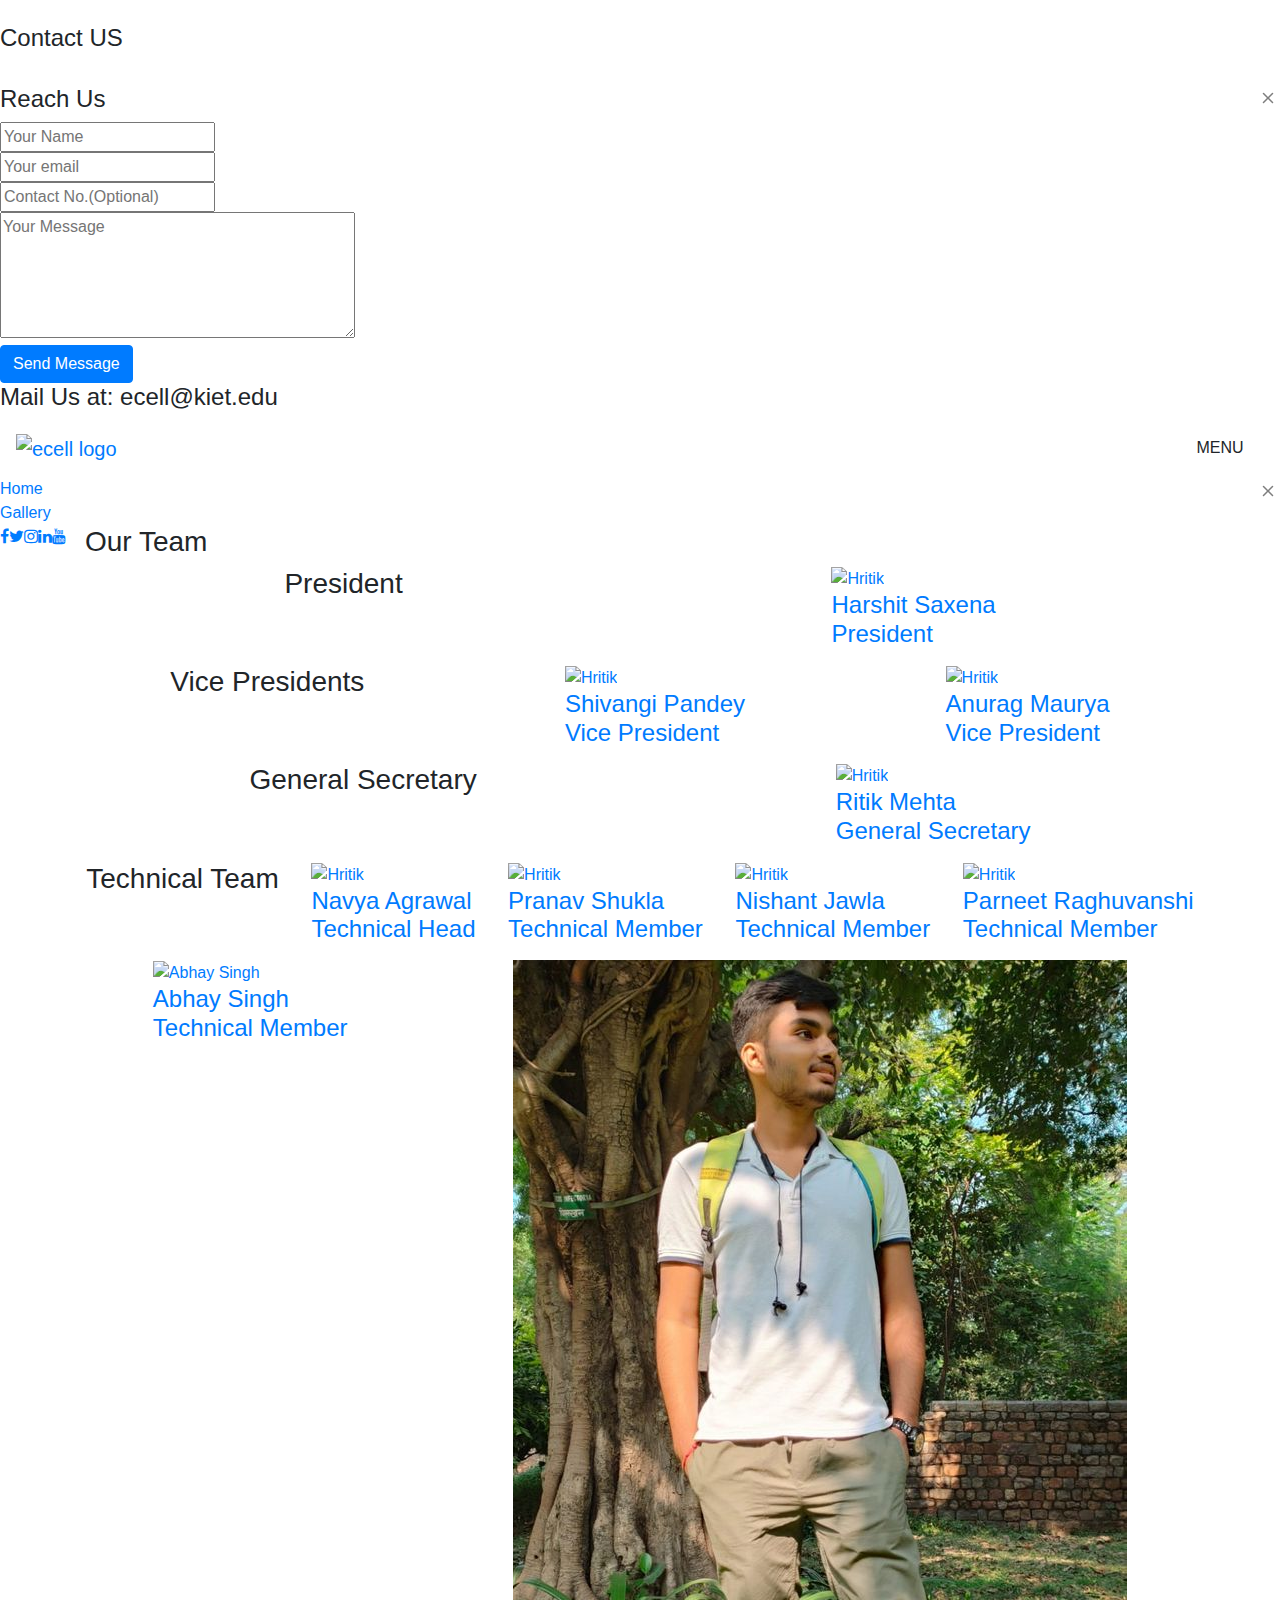
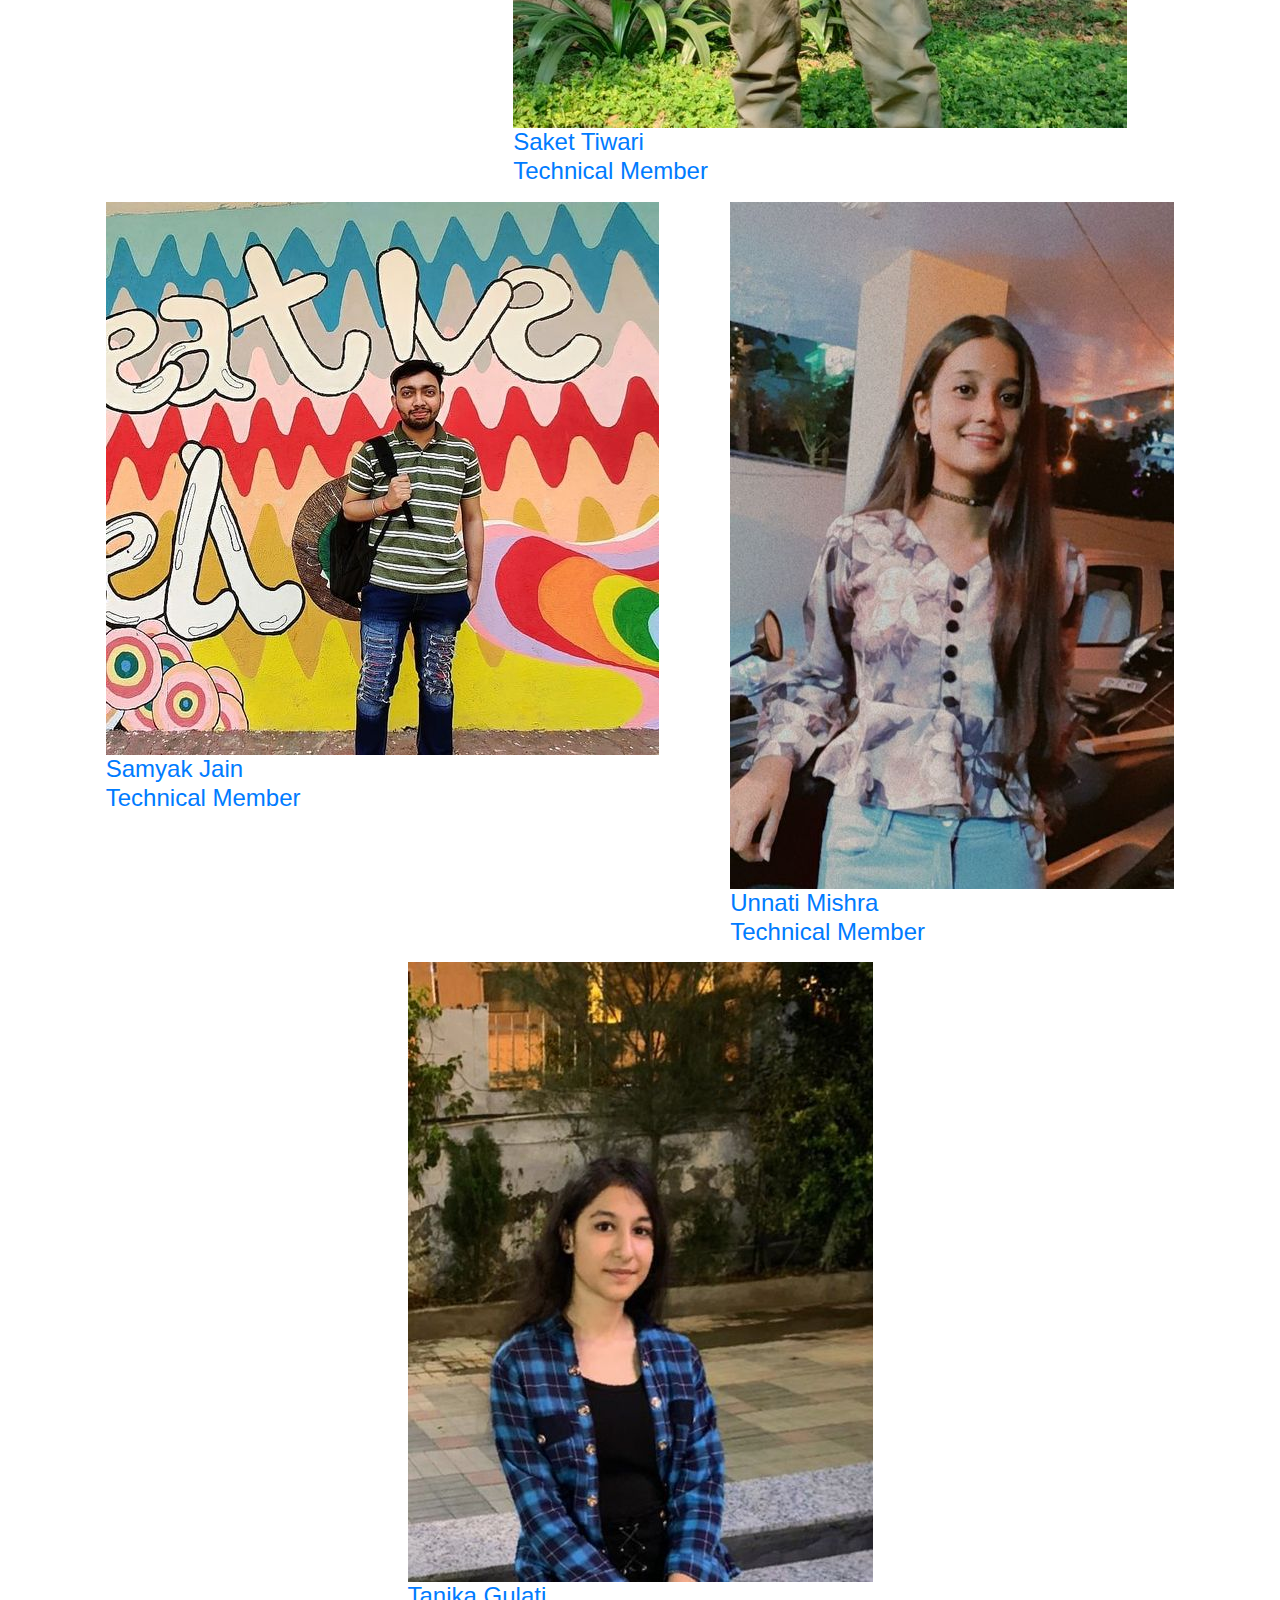
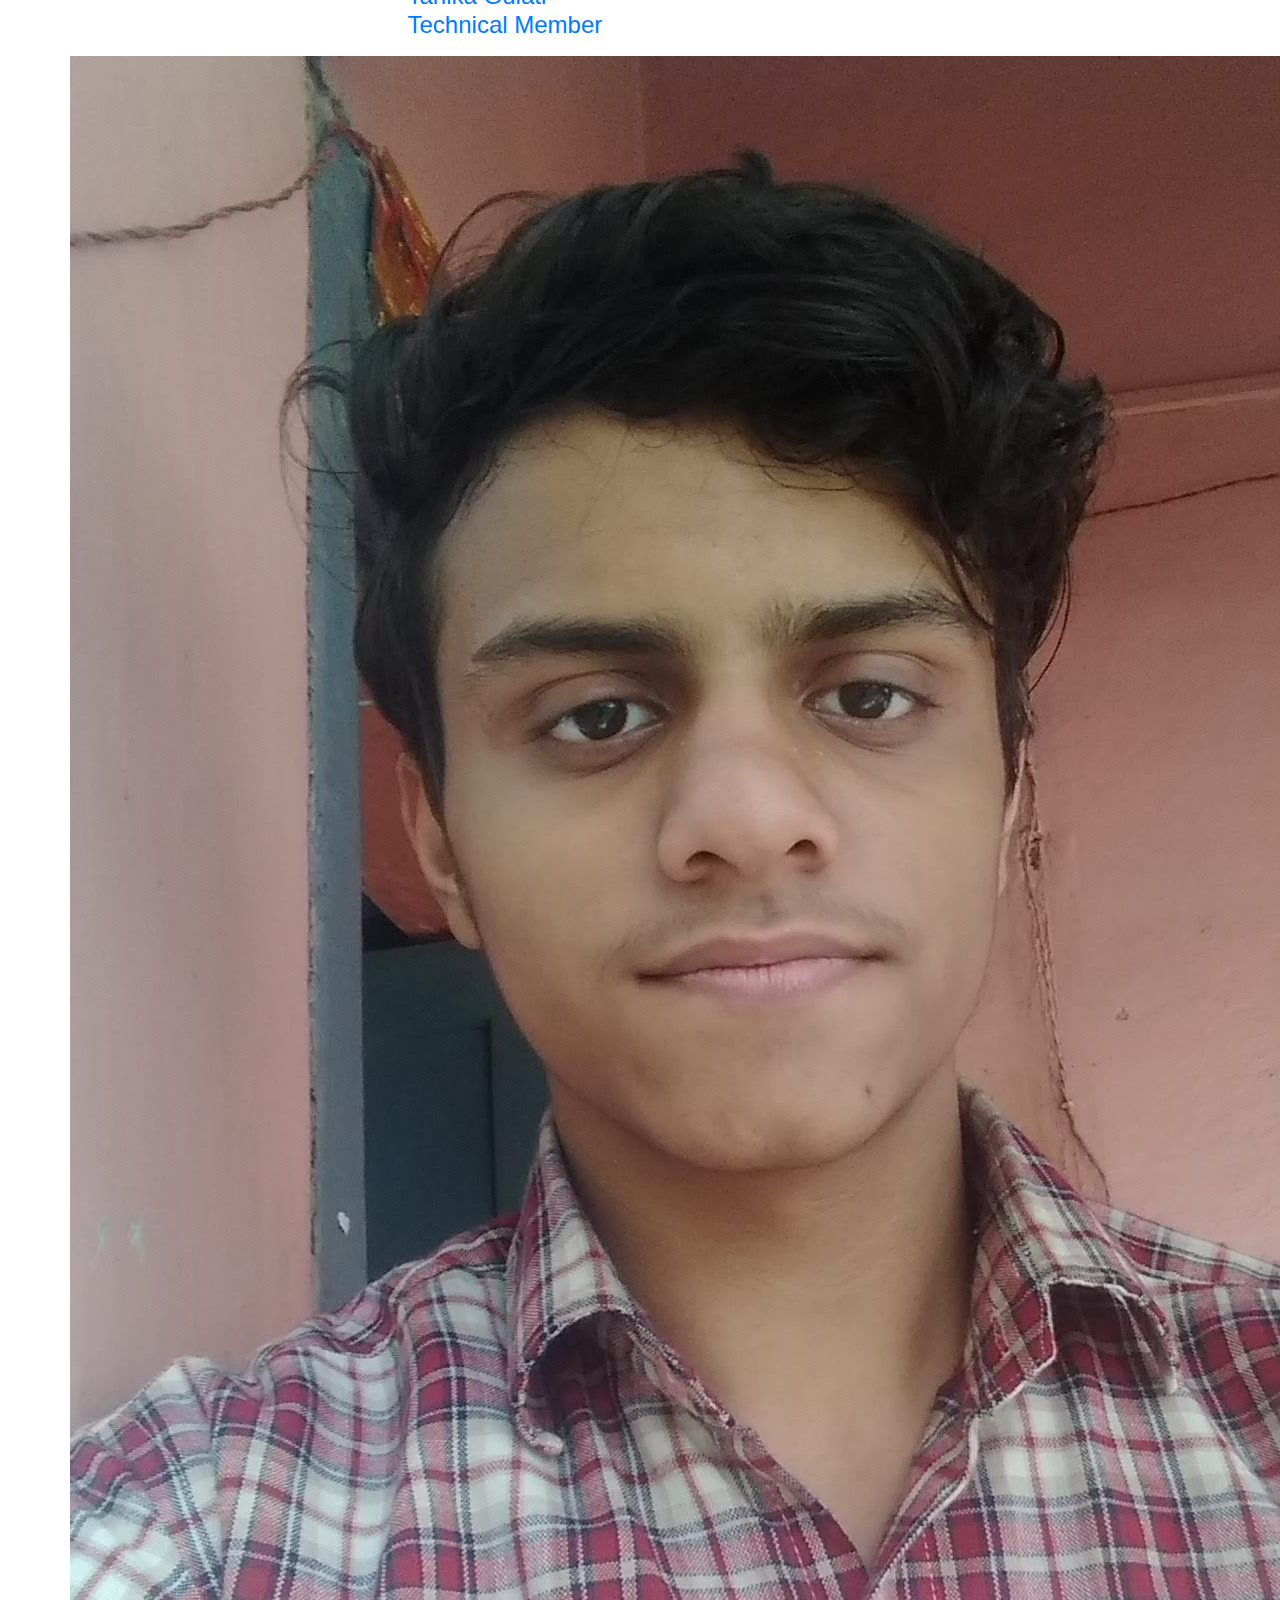
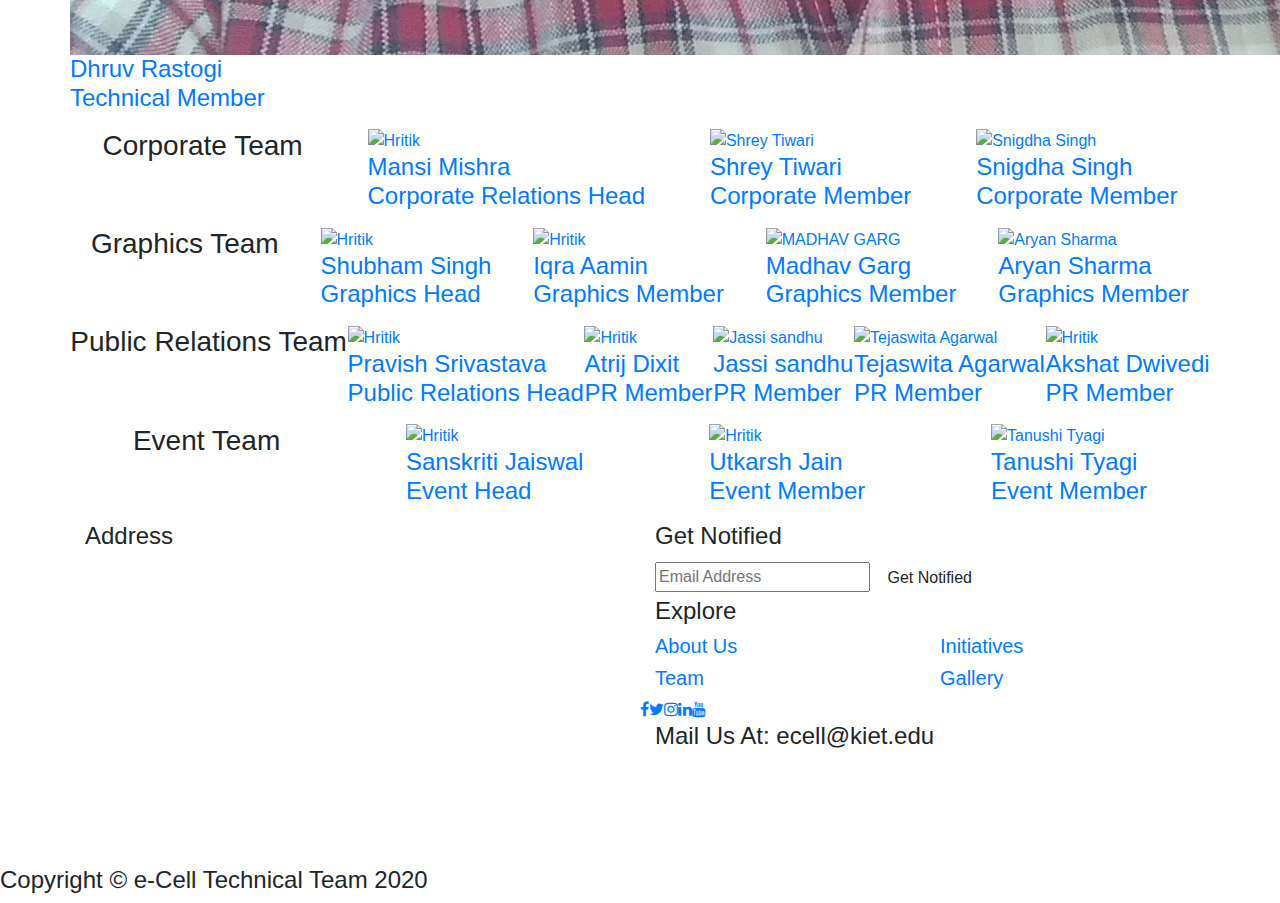
==== team.html @ b7481a62 "new members added" ====
<!DOCTYPE html>
<html lang="en">

<head>
    <meta charset="UTF-8">
    <meta name="viewport" content="width=device-width, initial-scale=1.0">
    <title>Team</title>
    <link rel="stylesheet" href="https://stackpath.bootstrapcdn.com/bootstrap/4.4.1/css/bootstrap.min.css"
        integrity="sha384-Vkoo8x4CGsO3+Hhxv8T/Q5PaXtkKtu6ug5TOeNV6gBiFeWPGFN9MuhOf23Q9Ifjh" crossorigin="anonymous">
    <link rel="stylesheet" href="https://cdnjs.cloudflare.com/ajax/libs/font-awesome/4.7.0/css/font-awesome.min.css">
    <link rel="stylesheet" href="css/animation.css">
    <link rel="stylesheet" href="css/style.css">
    <link rel="stylesheet" href="css/responsive.css">
    <link rel="icon" href="img/logos/favicon.ico" type="image/x-icon">
</head>

<body>
    <div class="loader">
        <div class="container-fluid">
            <div class="loader-outer">
                <div class="gradient">

                </div>
                <div class="img-container">
                    <img src="img/logos/logo-ecell.png" alt="">
                </div>
            </div>
        </div>
    </div>
    <div class="reach-us">
        <div class="reach-us-button">
            <h4>Contact US</h4>
            <img src="img/logos/phone-call.png" alt="">
        </div>
        <div class="content hide-reachus">
            <div id="close-reach-us" class="close">
                <svg width="1em" height="1em" viewBox="0 0 16 16" class="bi bi-x" fill="currentColor"
                    xmlns="http://www.w3.org/2000/svg">
                    <path fill-rule="evenodd"
                        d="M4.646 4.646a.5.5 0 0 1 .708 0L8 7.293l2.646-2.647a.5.5 0 0 1 .708.708L8.707 8l2.647 2.646a.5.5 0 0 1-.708.708L8 8.707l-2.646 2.647a.5.5 0 0 1-.708-.708L7.293 8 4.646 5.354a.5.5 0 0 1 0-.708z" />
                </svg>
            </div>
            <div class="head">
                <h4 class="section-subhead">Reach Us</h4>
            </div>
            <form action="">
                <div class="form-field">
                    <input type="text" name="name" placeholder="Your Name" autocomplete="off" required>
                </div>
                <div class="form-field">
                    <input type="email" name="email" placeholder="Your email" required>
                </div>
                <div class="form-field">
                    <input type="number" name="mobileno" placeholder="Contact No.(Optional)" autocomplete="off">
                </div>
                <div class="form-field">
                    <textarea type="text" name="message" placeholder="Your Message" rows="5" cols="36"
                        autocomplete="off" required></textarea>
                </div>
                <div class="form-field">
                    <button type="submit" class="btn btn-primary">Send Message</button>
                </div>
            </form>
            <div class="email">
                <h4><span>Mail Us at: </span>ecell@kiet.edu</h4>
            </div>
        </div>
    </div>
    <div class="navbar team">
        <a href="https://ecell-kiet.in" class="navbar-brand">
            <img src="img/logos/logo-ecell.png" alt="ecell logo" loading="lazy">
        </a>
        <div id="open-nav" class="bars">
            <span>MENU</span>
            <svg width="1em" height="1em" viewBox="0 0 16 16" class="bi bi-list" fill="#fff"
                xmlns="http://www.w3.org/2000/svg">
                <path fill-rule="evenodd"
                    d="M2.5 11.5A.5.5 0 0 1 3 11h10a.5.5 0 0 1 0 1H3a.5.5 0 0 1-.5-.5zm0-4A.5.5 0 0 1 3 7h10a.5.5 0 0 1 0 1H3a.5.5 0 0 1-.5-.5zm0-4A.5.5 0 0 1 3 3h10a.5.5 0 0 1 0 1H3a.5.5 0 0 1-.5-.5z" />
            </svg>
        </div>
    </div>
    <div class="navslider hide-nav">
        <div id="close-nav" class="close">
            <svg width="1em" height="1em" viewBox="0 0 16 16" class="bi bi-x" fill="currentColor"
                xmlns="http://www.w3.org/2000/svg">
                <path fill-rule="evenodd"
                    d="M4.646 4.646a.5.5 0 0 1 .708 0L8 7.293l2.646-2.647a.5.5 0 0 1 .708.708L8.707 8l2.647 2.646a.5.5 0 0 1-.708.708L8 8.707l-2.646 2.647a.5.5 0 0 1-.708-.708L7.293 8 4.646 5.354a.5.5 0 0 1 0-.708z" />
            </svg>
        </div>
        <div class="nav-options">
            <div><a href="index.html">Home</a></div>
            <!-- <div><a href="index.html">About Us</a></div>
            <div><a href="index.html">Initiatives</a></div> -->
            <!-- <div><a href="team.html">Team</a></div> -->
            <div><a href="gallery.html">Gallery</a></div>
        </div>
        <div class="social-icons navbar-exception">
            <div class="facebook pull-left">
                <a href="https://www.facebook.com/ecellkiet/"><span class="fa fa-facebook-f"></span></a>
            </div>
            <div class="twitter pull-left">
                <a href="https://twitter.com/kietecell"><span class="fa fa-twitter"></span></a>
            </div>
            <div class="instagram pull-left">
                <a href="https://www.instagram.com/kietecell"><span class="fa fa-instagram"></span></a>
            </div>
            <div class="linkedin pull-left">
                <a href="https://in.linkedin.com/in/e-cell-kiet"><span class="fa fa-linkedin"></span></a>
            </div>
            <div class="youtube pull-left">
                <a href="https://www.youtube.com/channel/UCtnkeQnhcAGS_AWKgYUicEA"><span
                        class="fa fa-youtube"></span></a>
            </div>
        </div>
    </div>
    <section class="team-section">
        <div class="container">
            <div class="section-head">
                <h3>Our Team</h3>
                <div class="underline"></div>
            </div>

            <div class="row d-flex justify-content-around president">
                <div class="section-head team-subhead">
                    <h3>President</h3>
                    <div class="underline"></div>
                </div>
                <div class="members">
                    <div class="team-details">
                        <a href="https://www.linkedin.com/in/harshit-saxena-86737b165">
                            <img src="img/team/harshit.png" class="team-img" alt="Hritik">
                            <h4 class="team-name">Harshit Saxena
                                <p class="text-muteded">President </p>
                            </h4>
                        </a>
                    </div>
                </div>
            </div>

            <div class="row d-flex justify-content-around vice-president">
                <div class="section-head team-subhead">
                    <h3>Vice Presidents</h3>
                    <div class="underline"></div>
                </div>
                <div class="members">
                    <div class="team-details">
                        <a href="https://www.linkedin.com/in/shivangi-pandey-76891b171/">
                            <img src="img/team/shivangi.jpeg" class="team-img" alt="Hritik">
                            <h4 class="team-name">Shivangi Pandey
                                <p class="text-muteded"> Vice President</p>
                            </h4>
                        </a>
                    </div>
                </div>
                <div class="members">
                    <div class="team-details">
                        <a href="https://www.linkedin.com/in/a3agm3ya">
                            <img src="img/team/anurag21.jpg" class="team-img" alt="Hritik">
                            <h4 class="team-name">Anurag Maurya
                                <p class="text-muteded"> Vice President </p>
                            </h4>
                        </a>
                    </div>
                </div>
            </div>

            <div class="row d-flex justify-content-around president">
                <div class="section-head team-subhead">
                    <h3>General Secretary </h3>
                    <div class="underline"></div>
                </div>
                <div class="members">
                    <div class="team-details">
                        <a href="https://www.linkedin.com/in/-ritikmehta-/">
                            <img src="img/team/ritik.jpeg" class="team-img" alt="Hritik">
                            <h4 class="team-name">Ritik Mehta
                                <p class="text-muteded">General Secretary </p>
                            </h4>
                        </a>
                    </div>
                </div>
            </div>

            <div class="row d-flex justify-content-around">
                <div class="section-head team-subhead">
                    <h3>Technical Team</h3>
                    <div class="underline"></div>
                </div>
                 <div class="members">
                    <div class="team-details">
                        <a href="https://www.linkedin.com/in/navya-agrawal-1bb81b193">
                            <img src="img/team/navya.jpeg" class="team-img" alt="Hritik">
                            <h4 class="team-name">Navya Agrawal
                                <p class="text-muteded">Technical Head </p>
                            </h4>
                        </a>
                    </div>
                </div> 

               <div class="members">
                    <div class="team-details">
                        <a href="https://www.linkedin.com/in/pranav-shukla-33aa41193">
                            <img src="img/team/pranav1.jpeg" class="team-img" alt="Hritik">
                            <h4 class="team-name">Pranav Shukla
                                <p class="text-muteded">Technical Member</p>
                            </h4>
                        </a>
                    </div>
                </div> 
               <div class="members">
                    <div class="team-details">
                        <a href="https://www.linkedin.com/in/nishant-jawla-b7301b168">
                            <img src="img/team/nishant.jpeg" class="team-img" alt="Hritik">
                            <h4 class="team-name">Nishant Jawla
                                <p class="text-muteded">Technical Member</p>
                            </h4>
                        </a>
                    </div>
                </div>
                <div class="members">
                    <div class="team-details">
                        <a href="https://www.facebook.com/parneet.raghuvanshi">
                            <img src="img/team/parneet.jpeg" class="team-img" alt="Hritik">
                            <h4 class="team-name">Parneet Raghuvanshi
                                <p class="text-muteded">Technical Member </p>
                            </h4>
                        </a>
                    </div>
                </div>
                 

                <div class="members">
                    <div class="team-details">
                        <a href="https://www.facebook.com/profile.php?id=100061323845279">
                            <img src="img/team/abhay.jpg" class="team-img" alt="Abhay Singh">
                            <h4 class="team-name">Abhay Singh
                                <p class="text-muteded">Technical Member </p>
                            </h4>
                        </a>
                    </div>
                </div>

                <div class="members">
                    <div class="team-details">
                        <a href="https://www.linkedin.com/in/saket-tiwari-603300213">
                            <img src="img/team/Saket.jpg" class="team-img" alt="Hritik">
                            <h4 class="team-name">Saket Tiwari
                                <p class="text-muteded">Technical Member</p>
                            </h4>
                        </a>
                    </div>
                </div> 

                <div class="members">
                    <div class="team-details">
                        <a href="https://www.linkedin.com/in/samyak-jain-529371202">
                            <img src="img/team/Samyak.jpg" class="team-img" alt="Hritik">
                            <h4 class="team-name">Samyak Jain
                                <p class="text-muteded">Technical Member</p>
                            </h4>
                        </a>
                    </div>
                </div> 
               
                <div class="members">
                    <div class="team-details">
                        <a href="https://www.linkedin.com/mwlite/in/unnati-mishra-39abb0225">
                            <img src="img/team/Unnati.jpg" class="team-img" alt="Hritik">
                            <h4 class="team-name">Unnati Mishra
                                <p class="text-muteded">Technical Member</p>
                            </h4>
                        </a>
                    </div>
                </div> 

                <div class="members">
                    <div class="team-details">
                        <a href="https://www.linkedin.com/in/tanika-gulati-74b69a212">
                            <img src="img/team/Tanika.jpg" class="team-img" alt="Hritik">
                            <h4 class="team-name">Tanika Gulati
                                <p class="text-muteded">Technical Member</p>
                            </h4>
                        </a>
                    </div>
                </div> 

                <div class="members">
                    <div class="team-details">
                        <a href="https://www.linkedin.com/in/dhruv-rastogi-62ab70229">
                            <img src="img/team/DhruvRastogi.jpg" class="team-img" alt="Hritik">
                            <h4 class="team-name">Dhruv Rastogi
                                <p class="text-muteded">Technical Member</p>
                            </h4>
                        </a>
                    </div>
                </div> 
            </div>
            <div class="row d-flex justify-content-around">
                <div class="section-head team-subhead">
                    <h3>Corporate Team</h3>
                    <div class="underline"></div>
                </div>
                <div class="members">
                    <div class="team-details">
                        <a href="https://www.linkedin.com/in/mansimishra1498">
                            <img src="img/team/mansi21.jpg" class="team-img" alt="Hritik">
                            <h4 class="team-name">Mansi Mishra
                                <p class="text-muteded">Corporate Relations Head </p>
                            </h4>
                        </a>
                    </div>
                </div>
               <!-- <div class="members">
                    <div class="team-details">
                        <a href="https://www.linkedin.com/in/pravish-srivastava-09671b172">
                            <img src="img/team/pravish.png" class="team-img" alt="Hritik">
                            <h4 class="team-name">Pravish Srivastava
                                <p class="text-muteded">Corporate Co-Head</p>
                            </h4>
                        </a>
                    </div>
                </div> -->
                <div class="members">
                    <div class="team-details">
                        <a href="https://www.linkedin.com/in/shrey-tiwari-186733196">
                            <img src="img/team/Shrey21.jpeg" class="team-img" alt="Shrey Tiwari">
                            <h4 class="team-name">Shrey Tiwari
                                <p class="text-muteded">Corporate Member </p>
                            </h4>
                        </a>
                    </div>
                </div>

                <!--<div class="members">
                    <div class="team-details">
                        <a href="https://www.linkedin.com/in/mansi-mishra-680a82186">
                            <img src="img/team/mansi.jpg" class="team-img" alt="Mansi Mishra">
                            <h4 class="team-name">Mansi Mishra
                                <p class="text-muteded">Corporate Member </p>
                            </h4>
                        </a>
                    </div>
                </div> -->

                <!-- <div class="members">
                    <div class="team-details">
                        <a href="https://www.linkedin.com/in/rishabh-jain-b6ab88187/">
                            <img src="img/team/risabh.png" class="team-img" alt="Rishabh Jain">
                            <h4 class="team-name">Rishabh Jain
                            <p class="text-muteded">Corporate Member </p></h4>
                        </a>
                    </div>
                </div> -->

                <div class="members">
                    <div class="team-details">
                        <a href="https://www.linkedin.com/in/snigdha-singh-3a466220a">
                            <img src="img/team/snigdha.jpg" class="team-img" alt="Snigdha Singh">
                            <h4 class="team-name">Snigdha Singh
                                <p class="text-muteded">Corporate Member </p>
                            </h4>
                        </a>
                    </div>
                </div>

            </div>
            <div class="row d-flex justify-content-around">
                <div class="section-head team-subhead">
                    <h3>Graphics Team</h3>
                    <div class="underline"></div>
                </div>
                <div class="members">
                    <div class="team-details">
                        <a href="https://www.linkedin.com/in/shubham-singh-953710198">
                            <img src="img/team/Shubham21.jpg" class="team-img" alt="Hritik">
                            <h4 class="team-name">Shubham Singh
                                <p class="text-muteded">Graphics Head </p>
                            </h4>
                        </a>
                    </div>
                </div>
               <!-- <div class="members">
                    <div class="team-details">
                        <a href="https://www.linkedin.com/in/shubham-singh-953710198">
                            <img src="img/team/shubham.jpg" class="team-img" alt="Hritik">
                            <h4 class="team-name">Shubham Singh
                                <p class="text-muteded">Graphics Co-Head</p>
                            </h4>
                        </a>
                    </div>
                </div> -->
                <div class="members">
                    <div class="team-details">
                        <a href="https://www.linkedin.com/in/iqra-aamin-102b21190">
                            <img src="img/team/iqra.jpeg" class="team-img" alt="Hritik">
                            <h4 class="team-name">Iqra Aamin
                                <p class="text-muteded">Graphics Member</p>
                            </h4>
                        </a>
                    </div>
                </div>

                <div class="members">
                    <div class="team-details">
                        <a href="https://www.linkedin.com/in/madhav-garg-b1a1b0211">
                            <img src="img/team/madhav.jpg" class="team-img" alt="MADHAV GARG">
                            <h4 class="team-name">Madhav Garg
                                <p class="text-muteded">Graphics Member</p>
                            </h4>
                        </a>
                    </div>
                </div>

                <!--<div class="members">
                    <div class="team-details">
                        <a href="https://www.linkedin.com/in/aman-singh-98b9701ab">
                            <img src="img/team/aman.jpg" class="team-img" alt="Aman Singh">
                            <h4 class="team-name">Aman Singh
                                <p class="text-muteded">Graphics Member</p>
                            </h4>
                        </a>
                    </div>
                </div> -->

                <div class="members">
                    <div class="team-details">
                        <a href="https://www.linkedin.com/in/aryan-sharma-07b474138">
                            <img src="img/team/aryan21.jpg" class="team-img" alt="Aryan Sharma">
                            <h4 class="team-name">Aryan Sharma
                                <p class="text-muteded">Graphics Member</p>
                            </h4>
                        </a>
                    </div>
                </div>

            </div>
            <div class="row d-flex justify-content-around">
                <div class="section-head team-subhead">
                    <h3>Public Relations Team</h3>
                    <div class="underline"></div>
                </div>

                <div class="members">
                    <div class="team-details">
                        <a href="https://www.linkedin.com/in/pravish-srivastava">
                            <img src="img/team/pravish.png" class="team-img" alt="Hritik">
                            <h4 class="team-name">Pravish Srivastava
                                <p class="text-muteded">Public Relations Head </p>
                            </h4>
                        </a>
                    </div>
                </div>
                <!--<div class="members">
                    <div class="team-details">
                        <a href="https://www.linkedin.com/in/harshit-saxena-86737b165">
                            <img src="img/team/harshit.png" class="team-img" alt="Hritik">
                            <h4 class="team-name">Harshit Saxena
                                <p class="text-muteded">PR Co-Head</p>
                            </h4>
                        </a>
                    </div>
                </div> -->
                <div class="members">
                    <div class="team-details">
                        <a href="https://www.linkedin.com/in/atrij-dixit-96690112a">
                            <img src="img/team/atrij.jpg" class="team-img" alt="Hritik">
                            <h4 class="team-name">Atrij Dixit
                                <p class="text-muteded">PR Member</p>
                            </h4>
                        </a>
                    </div>
                </div>

                <div class="members">
                    <div class="team-details">
                        <a href="http://linkedin.com/in/jassi-sandhu-aa38037a">
                            <img src="img/team/jassi.jpeg" class="team-img" alt="Jassi sandhu">
                            <h4 class="team-name">Jassi sandhu
                                <p class="text-muteded">PR Member</p>
                            </h4>
                        </a>
                    </div>
                </div>

                <div class="members">
                    <div class="team-details">
                        <a href="https://www.linkedin.com/in/tejaswita-agarwal/">
                            <img src="img/team/tejaswita21.jpeg" class="team-img" alt="Tejaswita Agarwal">
                            <h4 class="team-name">Tejaswita Agarwal
                                <p class="text-muteded">PR Member</p>
                            </h4>
                        </a>
                    </div>
                </div>

                <div class="members">
                    <div class="team-details">
                        <a href="https://www.linkedin.com/in/akshat-dwivedi-605b1520b">
                            <img src="img/team/akshat21.jpg" class="team-img" alt="Hritik">
                            <h4 class="team-name">Akshat Dwivedi
                                <p class="text-muteded">PR Member</p>
                            </h4>
                        </a>
                    </div>
                </div>

            </div>
            <div class="row d-flex justify-content-around">
                <div class="section-head team-subhead">
                    <h3>Event Team</h3>
                    <div class="underline"></div>
                </div>
                <div class="members">
                    <div class="team-details">
                        <a href="https://www.linkedin.com/in/sanskriti-j-4716a9111">
                            <img src="img/team/sanskriti.jpeg" class="team-img" alt="Hritik">
                            <h4 class="team-name">Sanskriti Jaiswal
                                <p class="text-muteded">Event Head </p>
                            </h4>
                        </a>
                    </div>
                </div>
                <!--<div class="members">
                    <div class="team-details">
                        <a href="">
                            <img src="img/team/sanskriti.jpeg" class="team-img" alt="Hritik">
                            <h4 class="team-name">Sanskriti Jaiswal
                                <p class="text-muteded">Event Co-Head</p>
                            </h4>
                        </a>
                    </div>
                </div> -->
                <div class="members">
                    <div class="team-details">
                        <a href="https://www.linkedin.com/utkarsh-jain-9592b3199">
                            <img src="img/team/uttkarsh.jpeg" class="team-img" alt="Hritik">
                            <h4 class="team-name">Utkarsh Jain
                                <p class="text-muteded">Event Member </p>
                            </h4>
                        </a>
                    </div>
                </div>

               <!-- <div class="members">
                    <div class="team-details">
                        <a href="https://www.linkedin.com/in/kartikeya-srivastava-794335192">
                            <img src="img/team/kartikeya.jpg" class="team-img" alt="Kartikeya Srivastava">
                            <h4 class="team-name">Kartikeya Srivastava
                                <p class="text-muteded">Event Member </p>
                            </h4>
                        </a>
                    </div>
                </div> -->

                <div class="members">
                    <div class="team-details">
                        <a href="https://www.linkedin.com/in/tanushi-tyagi-54370720b">
                            <img src="img/team/tanushi21.jpg" class="team-img" alt="Tanushi Tyagi">
                            <h4 class="team-name">Tanushi Tyagi
                                <p class="text-muteded">Event Member </p>
                            </h4>
                        </a>
                    </div>
                </div>

                <!--<div class="members">
                    <div class="team-details">
                        <a href="https://www.linkedin.com/in/khushi-arora13">
                            <img src="img/team/kushi.jpg" class="team-img" alt="Khushi Arora">
                            <h4 class="team-name">Khushi Arora
                                <p class="text-muteded">Event Member </p>
                            </h4>
                        </a>
                    </div>
                </div> -->

            </div>
        </div>
    </section>
    <section class="footer">
        <div class="container">
            <div class="row">
                <div class="col-md-6 map">
                    <h4 class="section-subhead">Address</h4>
                    <!-- <iframe src="https://www.google.com/maps/embed?pb=!1m18!1m12!1m3!1d437.23764858020866!2d77.49905122726571!3d28.752367006655263!2m3!1f0!2f0!3f0!3m2!1i1024!2i768!4f13.1!3m3!1m2!1s0x390cf471f7307f87%3A0xa4a1095abb33f9ac!2sTBI%20KIET!5e0!3m2!1sen!2sin!4v1601317137349!5m2!1sen!2sin" width="600" height="450" frameborder="0" style="border:0;" allowfullscreen="" aria-hidden="false" tabindex="0"></iframe>  -->
                    <iframe
                        src="https://www.google.com/maps/embed?pb=!1m18!1m12!1m3!1d437.23764858020866!2d77.49905122726571!3d28.752367006655263!2m3!1f0!2f0!3f0!3m2!1i1024!2i768!4f13.1!3m3!1m2!1s0x390cf471f7307f87%3A0xa4a1095abb33f9ac!2sTBI%20KIET!5e0!3m2!1sen!2sin!4v1601317137349!5m2!1sen!2sin"
                        width="400" height="300" frameborder="0" style="border:0;" allowfullscreen=""
                        aria-hidden="false" tabindex="0"></iframe>
                </div>
                <div class="col-md-6">
                    <div class="get-notified">
                        <h4 class="section-subhead">Get Notified</h4>
                        <form action="/" method="POST">
                            <input type="email" name="emailid" placeholder="Email Address" required>
                            <button class="btn btn-submit" type="submit">Get Notified</button>
                        </form>
                    </div>
                    <div class="explore">
                        <h4 class="section-subhead">Explore</h4>
                        <div class="row">
                            <div class="col">
                                <h5><a href="#about">About Us</a></h5>
                                <h5><a href="team.html">Team</a></h5>
                            </div>
                            <div class="col">
                                <h5><a href="#initiatives">Initiatives</a></h5>
                                <h5><a href="gallery.html">Gallery</a></h5>
                            </div>
                        </div>
                        <div class="row">
                            <div class="social-icons">
                                <div class="facebook pull-left">
                                    <a href="https://www.facebook.com/ecellkiet/"><span
                                            class="fa fa-facebook-f"></span></a>
                                </div>
                                <div class="twitter pull-left">
                                    <a href="https://twitter.com/kietecell"><span class="fa fa-twitter"></span></a>
                                </div>
                                <div class="instagram pull-left">
                                    <a href="https://www.instagram.com/kietecell"><span
                                            class="fa fa-instagram"></span></a>
                                </div>
                                <div class="linkedin pull-left">
                                    <a href="https://in.linkedin.com/in/e-cell-kiet"><span
                                            class="fa fa-linkedin"></span></a>
                                </div>
                                <div class="youtube pull-left">
                                    <a href="https://www.youtube.com/channel/UCtnkeQnhcAGS_AWKgYUicEA"><span
                                            class="fa fa-youtube"></span></a>
                                </div>
                            </div>
                        </div>
                        <div class="row">
                            <div class="col">
                                <div class="email">
                                    <h4><span>Mail Us At: </span>ecell@kiet.edu</h4>
                                </div>
                            </div>
                        </div>
                    </div>
                </div>
            </div>
        </div>
    </section>

    <section class="copyright">
        <h4>Copyright &copy; e-Cell Technical Team 2020</h4>
    </section>

    <script src="https://ajax.googleapis.com/ajax/libs/jquery/3.5.1/jquery.min.js"></script>
    <script src="https://code.jquery.com/jquery-3.5.1.slim.min.js"
        integrity="sha384-DfXdz2htPH0lsSSs5nCTpuj/zy4C+OGpamoFVy38MVBnE+IbbVYUew+OrCXaRkfj"
        crossorigin="anonymous"></script>
    <script src="https://cdn.jsdelivr.net/npm/popper.js@1.16.1/dist/umd/popper.min.js"
        integrity="sha384-9/reFTGAW83EW2RDu2S0VKaIzap3H66lZH81PoYlFhbGU+6BZp6G7niu735Sk7lN"
        crossorigin="anonymous"></script>
    <script src="https://stackpath.bootstrapcdn.com/bootstrap/4.5.2/js/bootstrap.min.js"
        integrity="sha384-B4gt1jrGC7Jh4AgTPSdUtOBvfO8shuf57BaghqFfPlYxofvL8/KUEfYiJOMMV+rV"
        crossorigin="anonymous"></script>
    <script src="js/main.js"></script>
    <script src="https://cdnjs.cloudflare.com/ajax/libs/owl-carousel/1.3.3/owl.carousel.min.js"></script>
    <script src="https://cdnjs.cloudflare.com/ajax/libs/p5.js/1.1.9/p5.min.js"
        integrity="sha512-WIklPM6qPCIp6d3fSSr90j+1unQHUOoWDS4sdTiR8gxUTnyZ8S2Mr8e10sKKJ/bhJgpAa/qG068RDkg6fIlNFA=="
        crossorigin="anonymous"></script>
    <script src="https://cdnjs.cloudflare.com/ajax/libs/three.js/r119/three.min.js"
        integrity="sha512-E1+SnTWyHYoY5MN8wpL0SI4TYbpWN12sHXyEViwbzzEyq6GHxQrPFDzEeUDab4emXcf3Yj41Tht2JZnpo3kjwA=="
        crossorigin="anonymous"></script>
    <script src="https://cdnjs.cloudflare.com/ajax/libs/vanta/0.5.19/vanta.waves.min.js"
        integrity="sha512-5Z6MX+bg1cXjpzp525buoUftDnthsPwhH9FGkacNVdkNR/sZvxDMo2kd/RRrCARwuupd0qGnNjPRjWLGYw7AOw=="
        crossorigin="anonymous"></script>

    <script>
        VANTA.WAVES({
            el: "#vantaFooter",
            mouseControls: true,
            touchControls: true,
            gyroControls: false,
            minHeight: 200.00,
            minWidth: 200.00,
            scale: 1.00,
            scaleMobile: 1.00,
            color: 0x90909,
            shininess: 37.00,
            waveSpeed: 1.05,
            zoom: 1.07
        })
    </script>
</body>

</html>
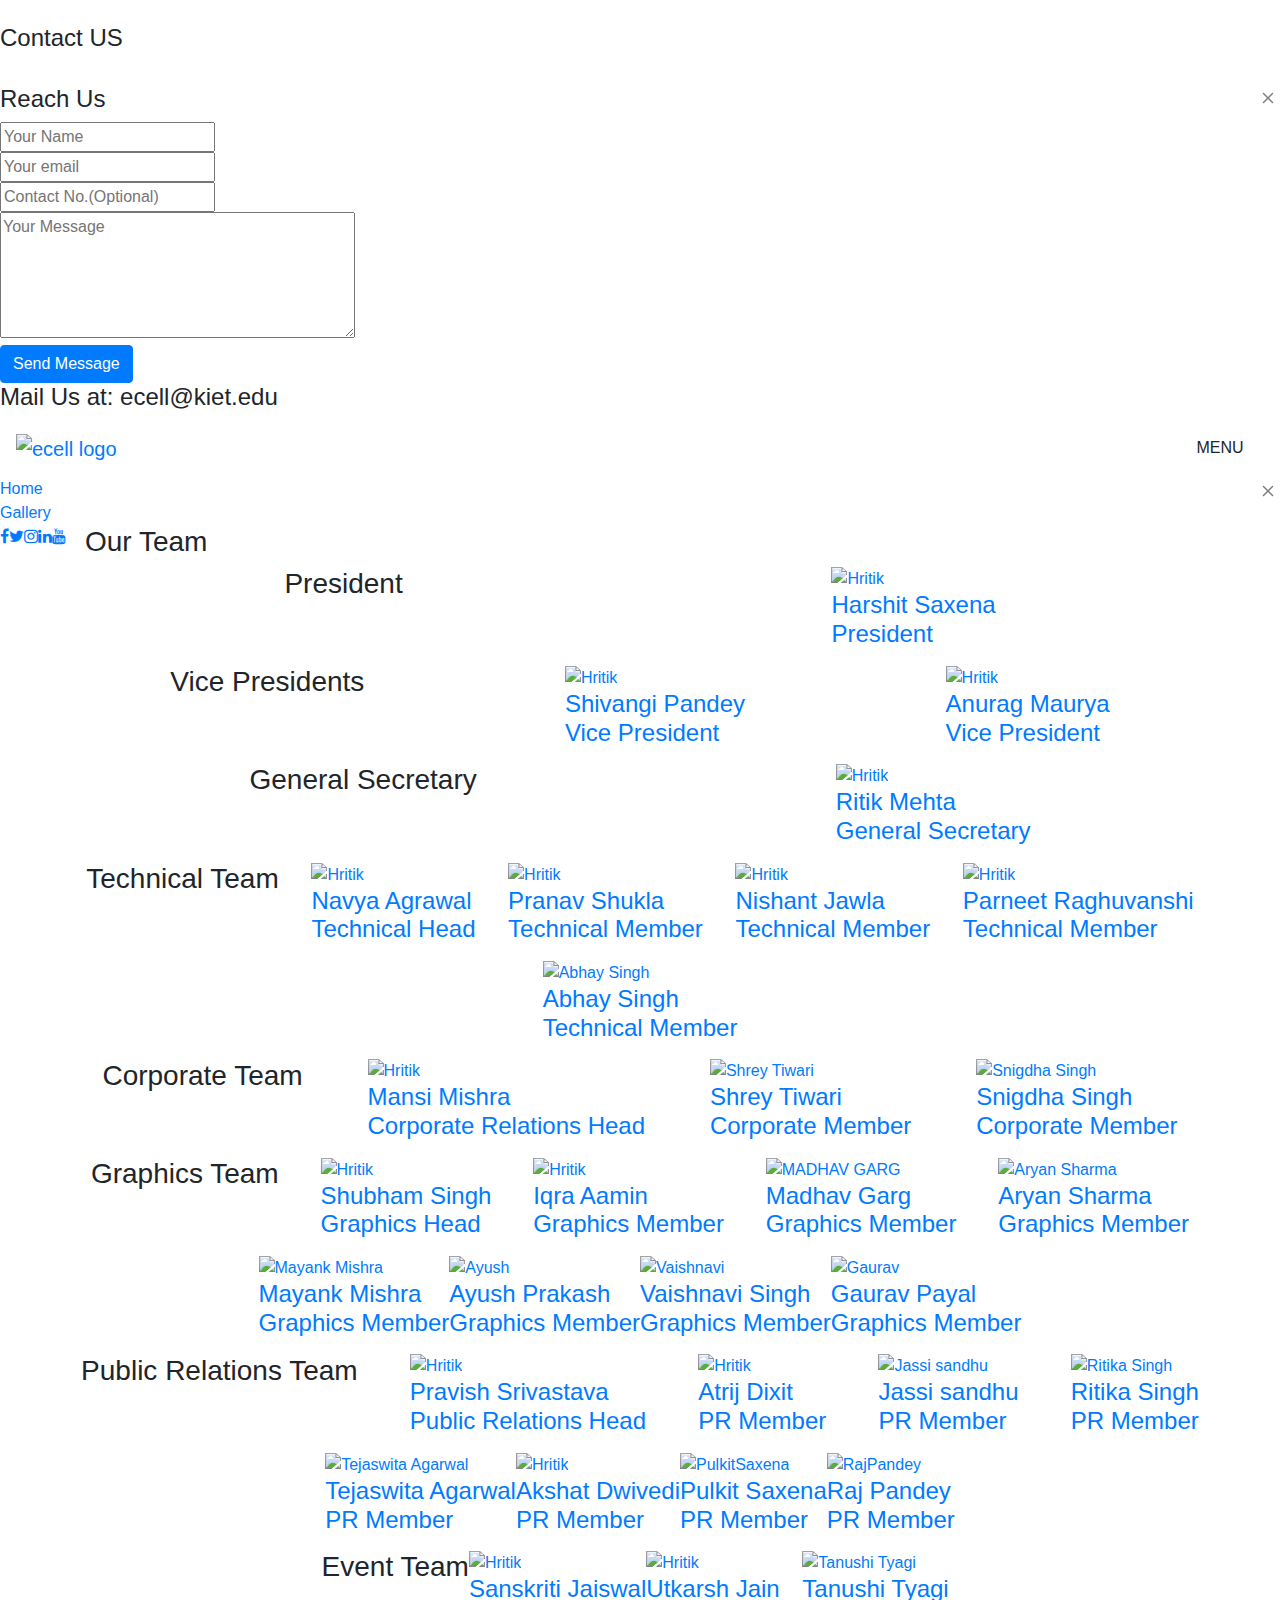
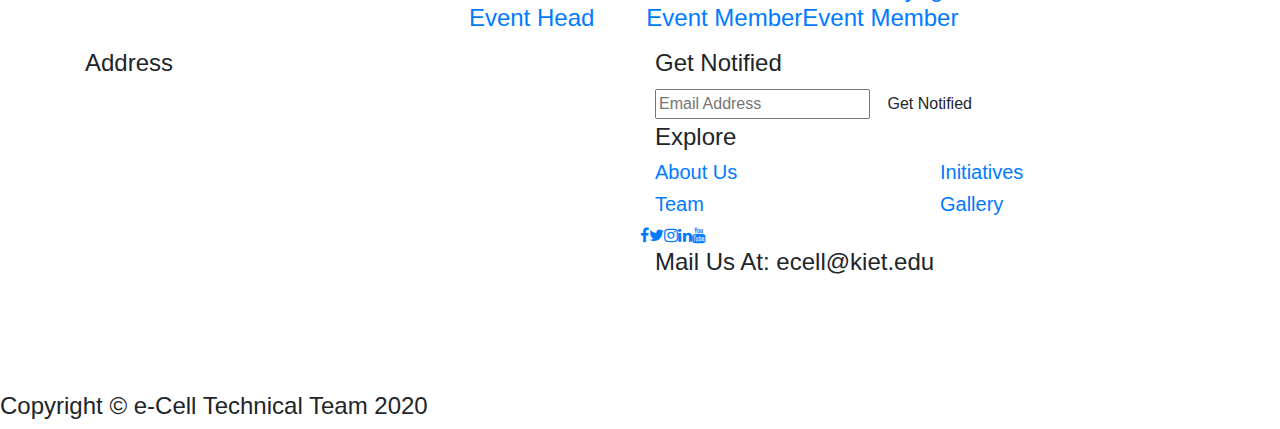
==== commit 367d5092: "Update team.html" ====
--- a/team.html
+++ b/team.html
@@ -227,6 +227,7 @@
                         </a>
                     </div>
                 </div>
+                <div class="members">
                  
 
                 <div class="members">
@@ -240,60 +241,8 @@
                     </div>
                 </div>
 
-                <div class="members">
-                    <div class="team-details">
-                        <a href="https://www.linkedin.com/in/saket-tiwari-603300213">
-                            <img src="img/team/Saket.jpg" class="team-img" alt="Hritik">
-                            <h4 class="team-name">Saket Tiwari
-                                <p class="text-muteded">Technical Member</p>
-                            </h4>
-                        </a>
-                    </div>
-                </div> 
-
-                <div class="members">
-                    <div class="team-details">
-                        <a href="https://www.linkedin.com/in/samyak-jain-529371202">
-                            <img src="img/team/Samyak.jpg" class="team-img" alt="Hritik">
-                            <h4 class="team-name">Samyak Jain
-                                <p class="text-muteded">Technical Member</p>
-                            </h4>
-                        </a>
-                    </div>
-                </div> 
                
-                <div class="members">
-                    <div class="team-details">
-                        <a href="https://www.linkedin.com/mwlite/in/unnati-mishra-39abb0225">
-                            <img src="img/team/Unnati.jpg" class="team-img" alt="Hritik">
-                            <h4 class="team-name">Unnati Mishra
-                                <p class="text-muteded">Technical Member</p>
-                            </h4>
-                        </a>
-                    </div>
-                </div> 
-
-                <div class="members">
-                    <div class="team-details">
-                        <a href="https://www.linkedin.com/in/tanika-gulati-74b69a212">
-                            <img src="img/team/Tanika.jpg" class="team-img" alt="Hritik">
-                            <h4 class="team-name">Tanika Gulati
-                                <p class="text-muteded">Technical Member</p>
-                            </h4>
-                        </a>
-                    </div>
-                </div> 
-
-                <div class="members">
-                    <div class="team-details">
-                        <a href="https://www.linkedin.com/in/dhruv-rastogi-62ab70229">
-                            <img src="img/team/DhruvRastogi.jpg" class="team-img" alt="Hritik">
-                            <h4 class="team-name">Dhruv Rastogi
-                                <p class="text-muteded">Technical Member</p>
-                            </h4>
-                        </a>
-                    </div>
-                </div> 
+            </div>
             </div>
             <div class="row d-flex justify-content-around">
                 <div class="section-head team-subhead">
@@ -432,7 +381,48 @@
                         </a>
                     </div>
                 </div>
-
+                 <!-- GRAPHICS TEAM EDITING DETAILS REQUIRED  -->
+                <div class="row d-flex justify-content-around">
+                    <div class="members">
+                        <div class="team-details">
+                            <a href="https://www.linkedin.com/in/mayank-mishra-98198b225">
+                                <img src="MayankMishra.jpg" class="team-img" alt="Mayank Mishra">
+                                <h4 class="team-name">Mayank Mishra
+                                    <p class="text-muteded">Graphics Member</p>
+                                </h4>
+                            </a>
+                        </div>
+                    </div>
+                    <div class="members">
+                        <div class="team-details">
+                            <a href="https://www.linkedin.com">
+                                <img src="Ayush Prakash.jpg" class="team-img" alt="Ayush">
+                                <h4 class="team-name">Ayush Prakash
+                                    <p class="text-muteded">Graphics Member</p>
+                                </h4>
+                            </a>
+                        </div>
+                    </div>
+                    <div class="members">
+                        <div class="team-details">
+                            <a href="https://www.linkedin.com/in/vaishnavi-singh-40b18322b">
+                                <img src="vaishnavi singh.jpg" class="team-img" alt="Vaishnavi">
+                                <h4 class="team-name">Vaishnavi Singh
+                                    <p class="text-muteded">Graphics Member</p>
+                                </h4>
+                            </a>
+                        </div>
+                    </div>
+                    <div class="members">
+                        <div class="team-details">
+                            <a href="https://www.linkedin.com/in/gaurav-payal-22067421a">
+                                <img src="Gaurav Payal.png" class="team-img" alt="Gaurav">
+                                <h4 class="team-name">Gaurav Payal
+                                    <p class="text-muteded">Graphics Member</p>
+                                </h4>
+                            </a>
+                        </div>
+                    </div>
             </div>
             <div class="row d-flex justify-content-around">
                 <div class="section-head team-subhead">
@@ -481,7 +471,18 @@
                         </a>
                     </div>
                 </div>
-
+ <!-- RITIKA SINGH ADDED  -->
+                <div class="members">
+                    <div class="team-details">
+                        <a href="https://www.linkedin.com/in/ritika-singh-76440422a">
+                            <img src="RitikaSingh.jpg" class="team-img" alt="Ritika Singh">
+                            <h4 class="team-name">Ritika Singh
+                                <p class="text-muteded">PR Member</p>
+                            </h4>
+                        </a>
+                    </div>
+                </div>
+                <div class="row d-flex justify-content-around">
                 <div class="members">
                     <div class="team-details">
                         <a href="https://www.linkedin.com/in/tejaswita-agarwal/">
@@ -503,8 +504,28 @@
                         </a>
                     </div>
                 </div>
-
-            </div>
+                <div class="members">
+                    <div class="team-details">
+                        <a href="https://www.linkedin.com/in/pulkit-saxena-21195516b">
+                            <img src="PulkitSaxena.jpg" class="team-img" alt="PulkitSaxena">
+                            <h4 class="team-name">Pulkit Saxena
+                                <p class="text-muteded">PR Member</p>
+                            </h4>
+                        </a>
+                    </div>
+                </div>
+                <div class="members">
+                    <div class="team-details">
+                        <a href="https://www.linkedin.com/in/raj-pandey-a5599822a">
+                            <img src="RajPandey.jpg" class="team-img" alt="RajPandey">
+                            <h4 class="team-name">Raj Pandey
+                             <p class="text-muteded">PR Member</p>
+                            </h4>
+                        </a>
+                    </div>
+                    </div>
+                       </div>
+
             <div class="row d-flex justify-content-around">
                 <div class="section-head team-subhead">
                     <h3>Event Team</h3>
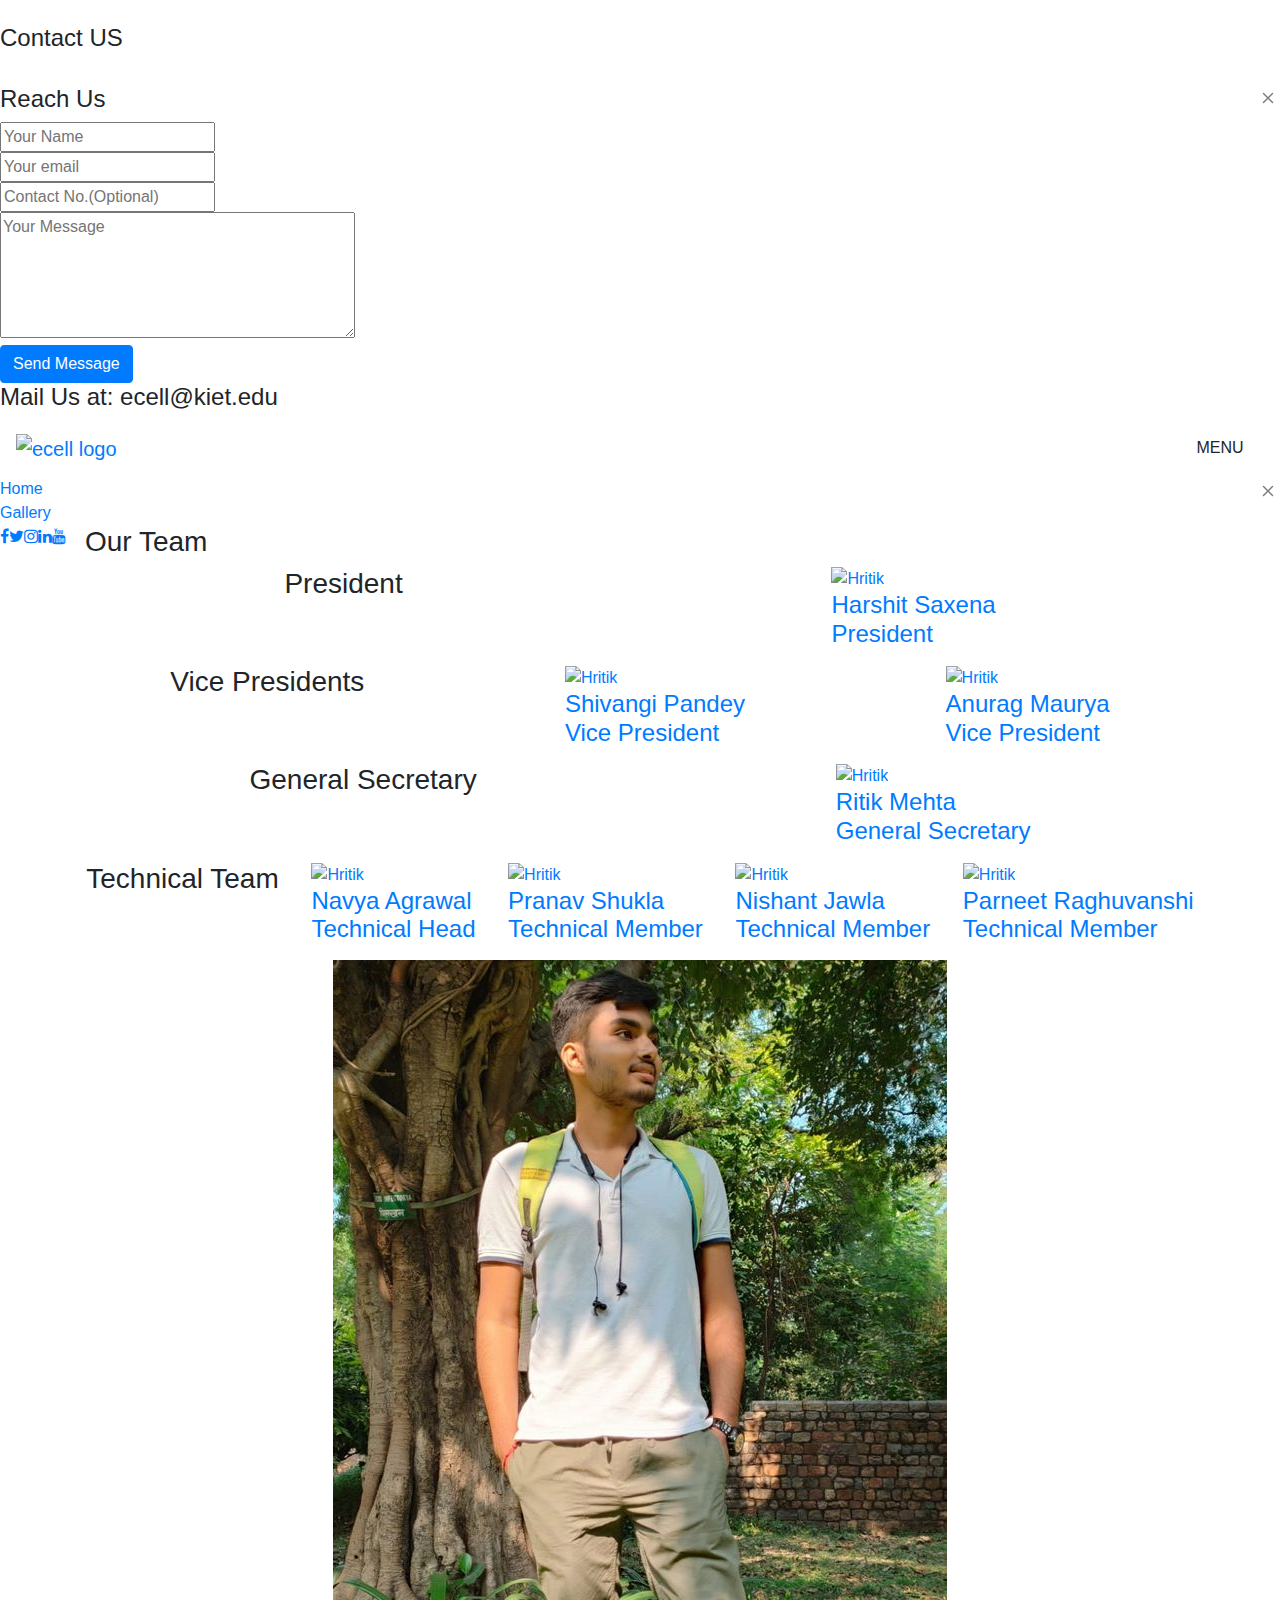
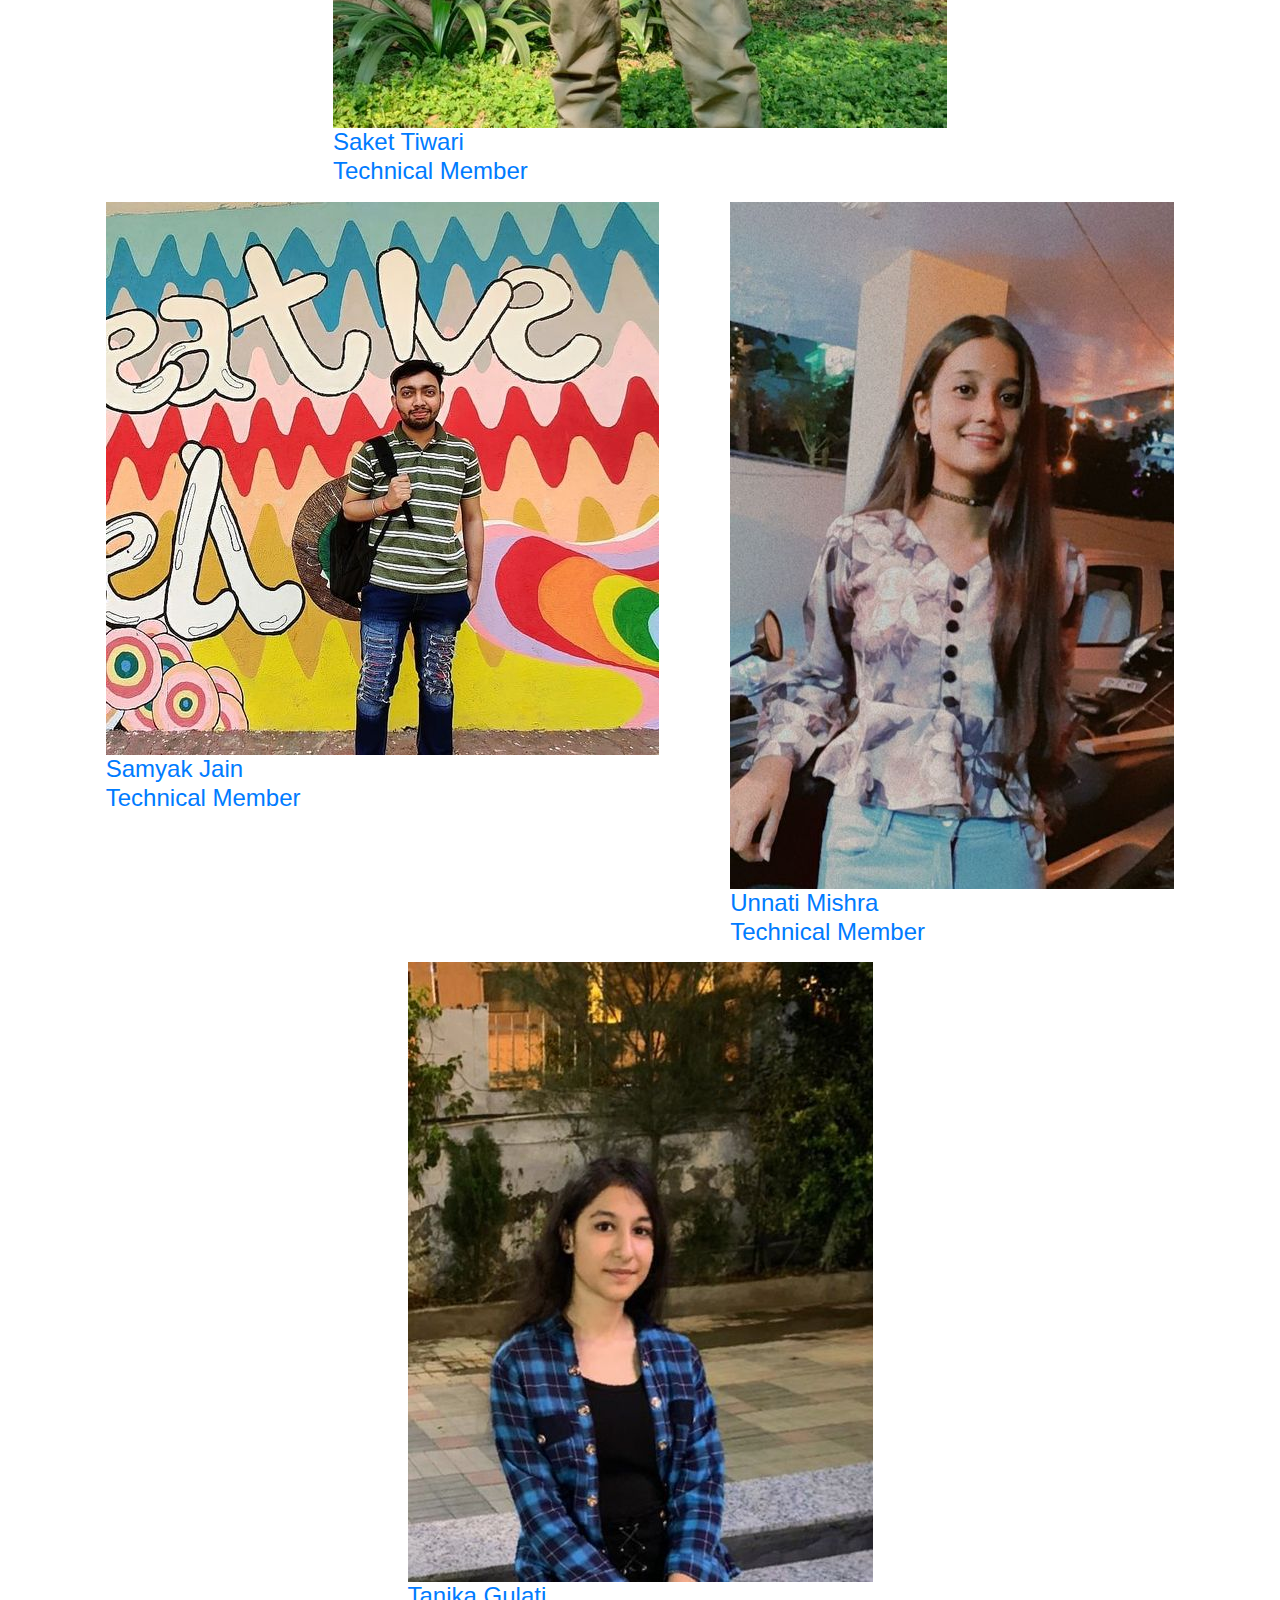
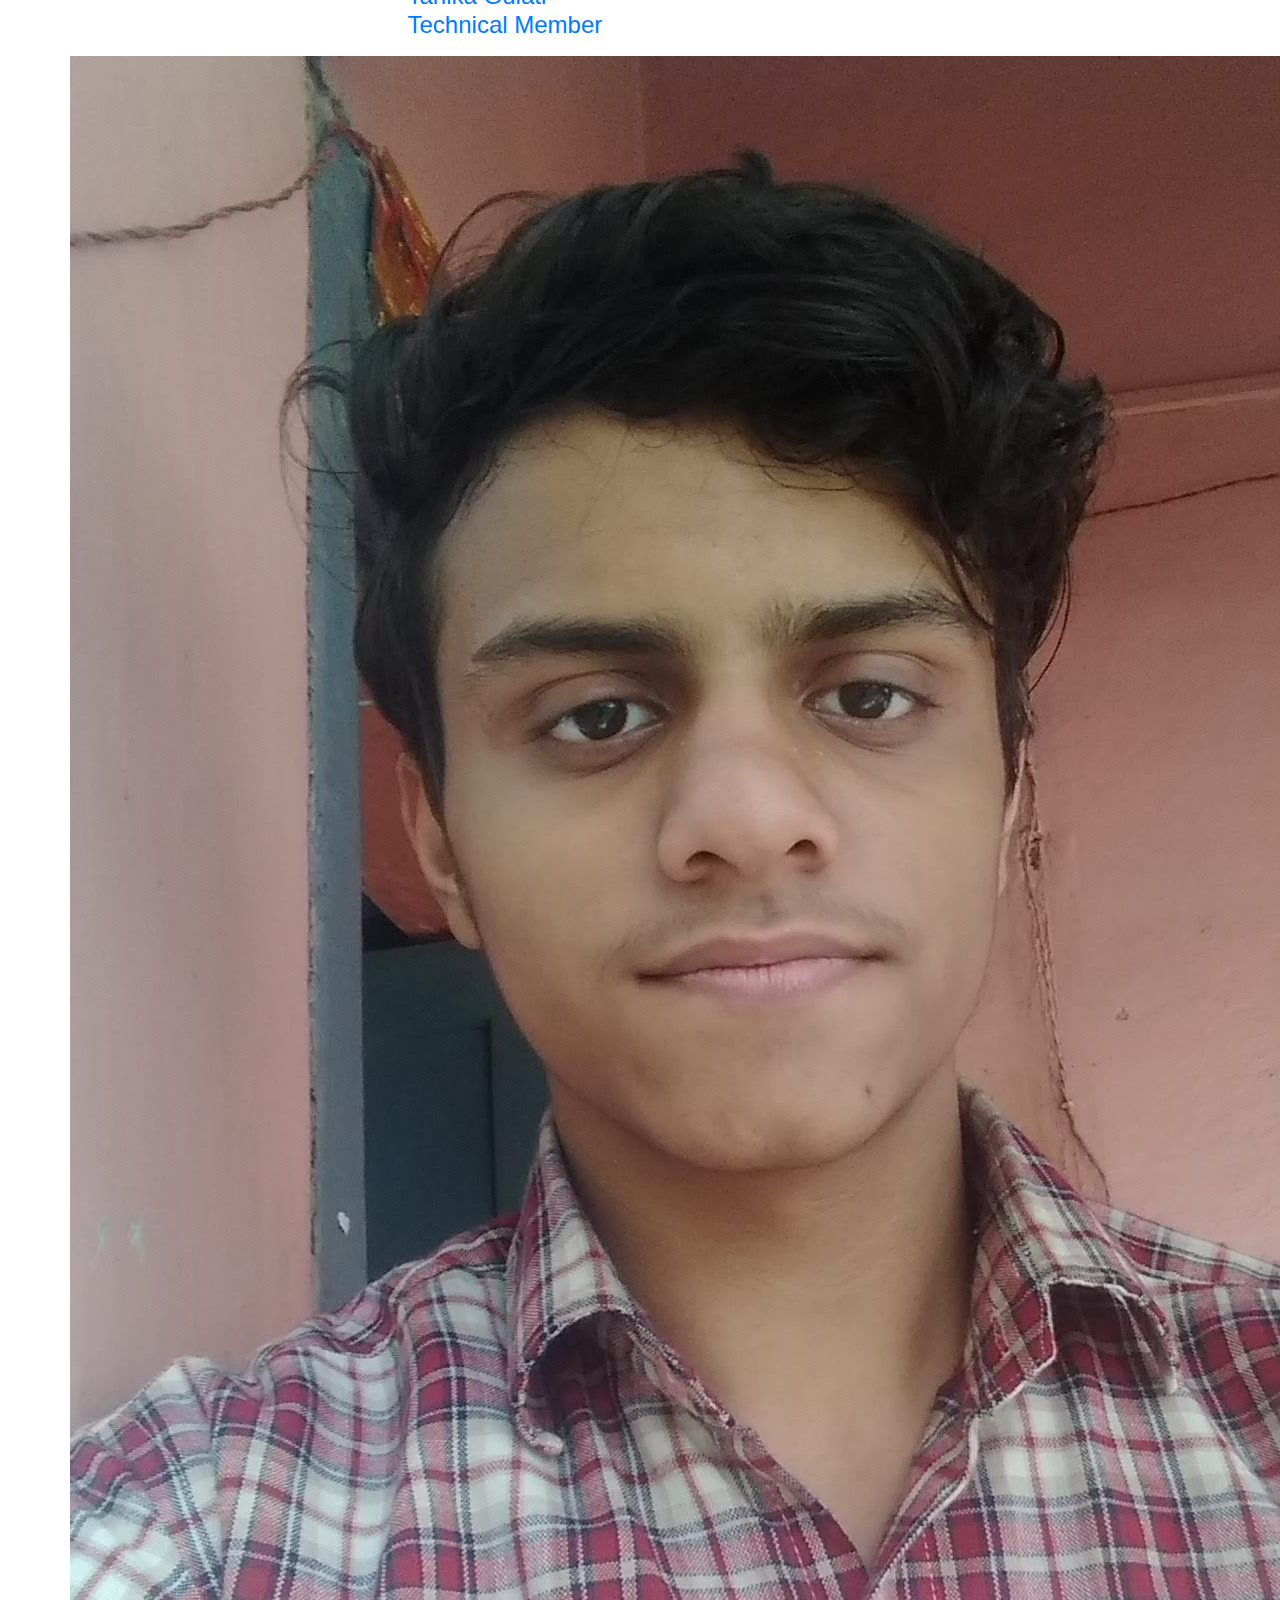
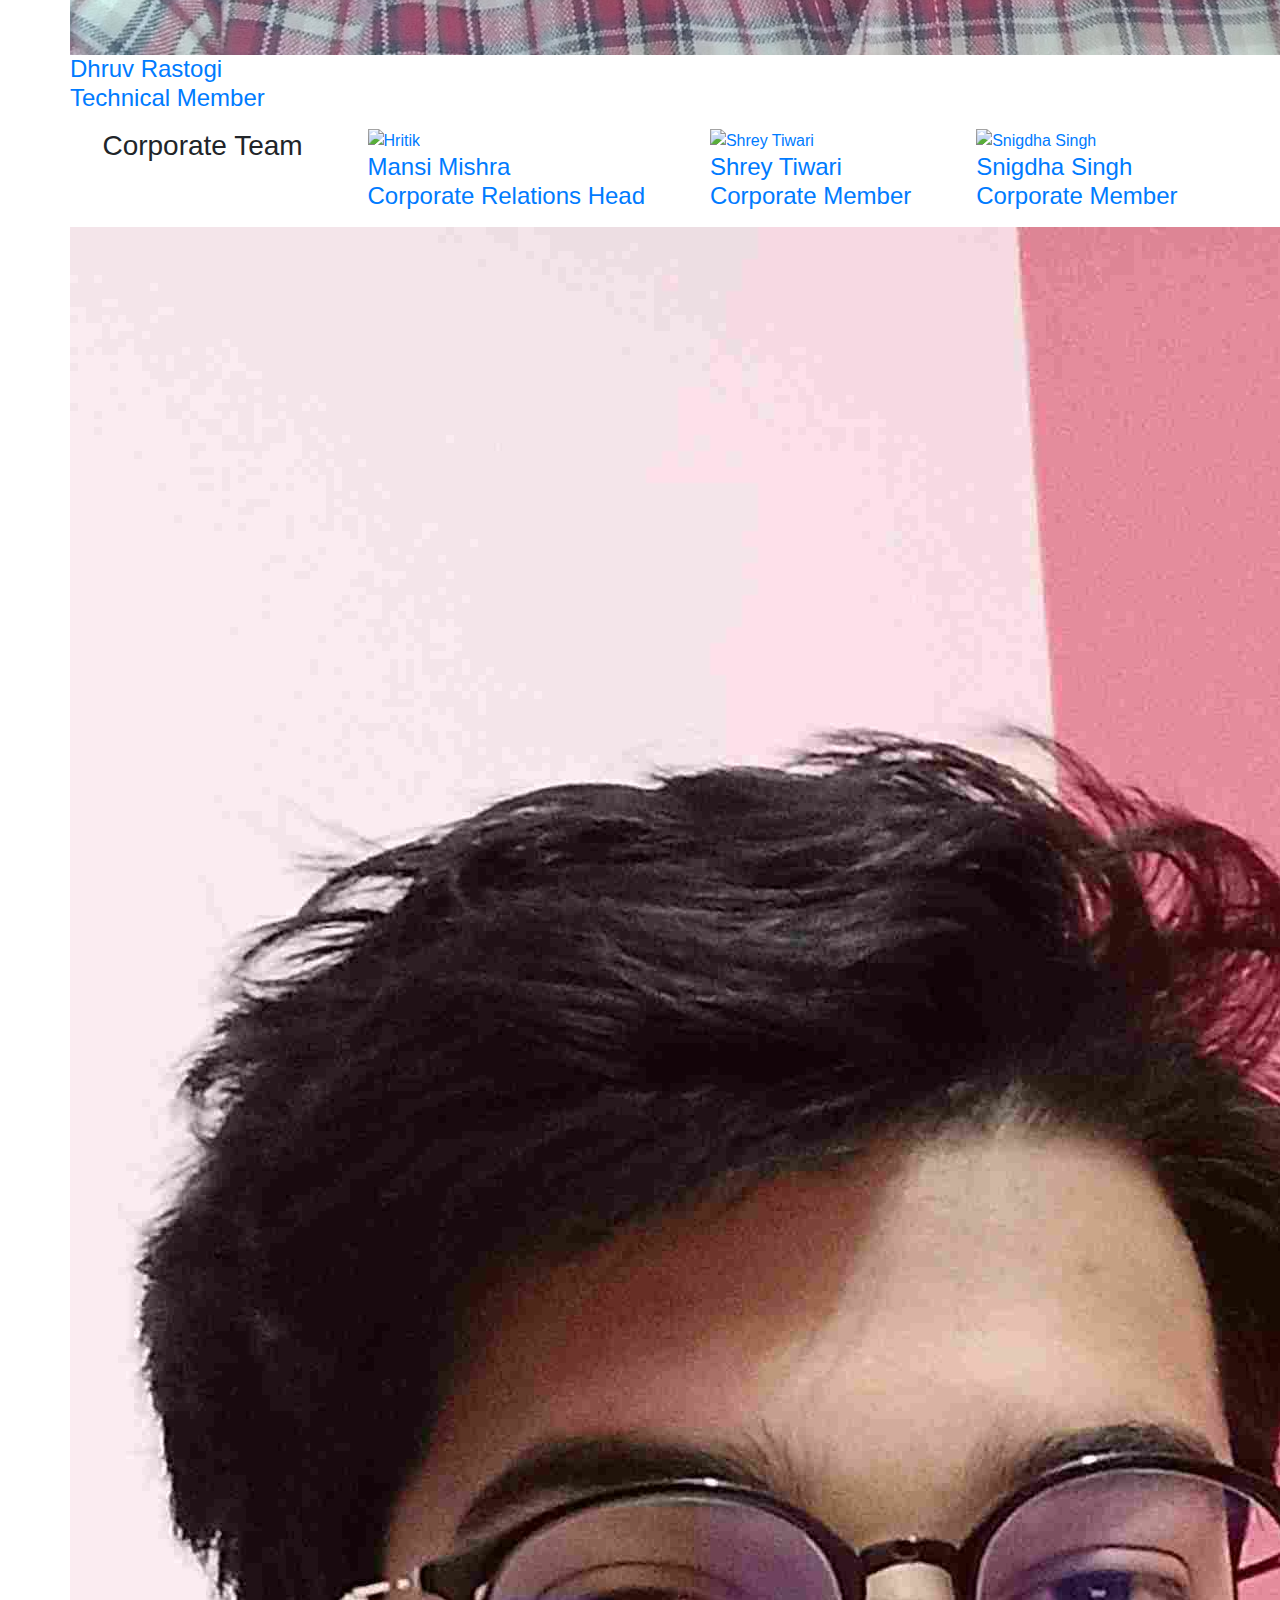
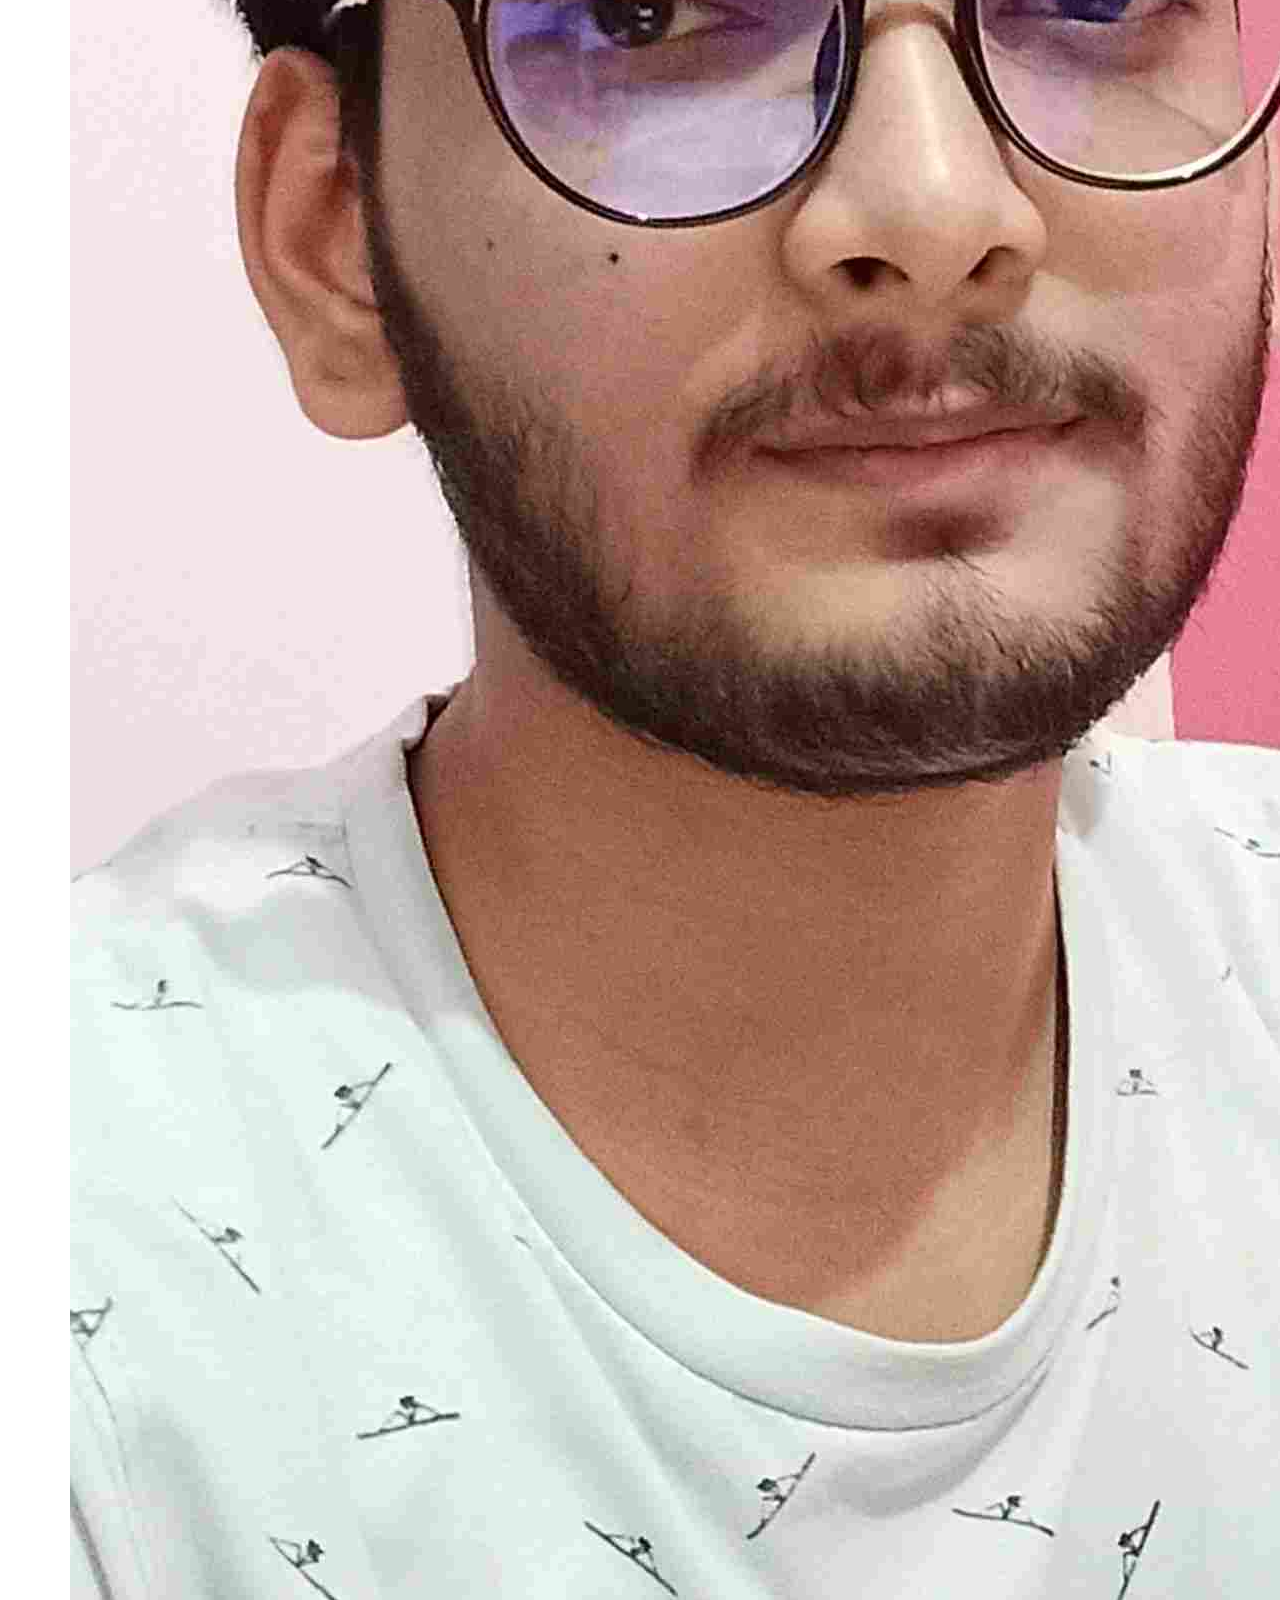
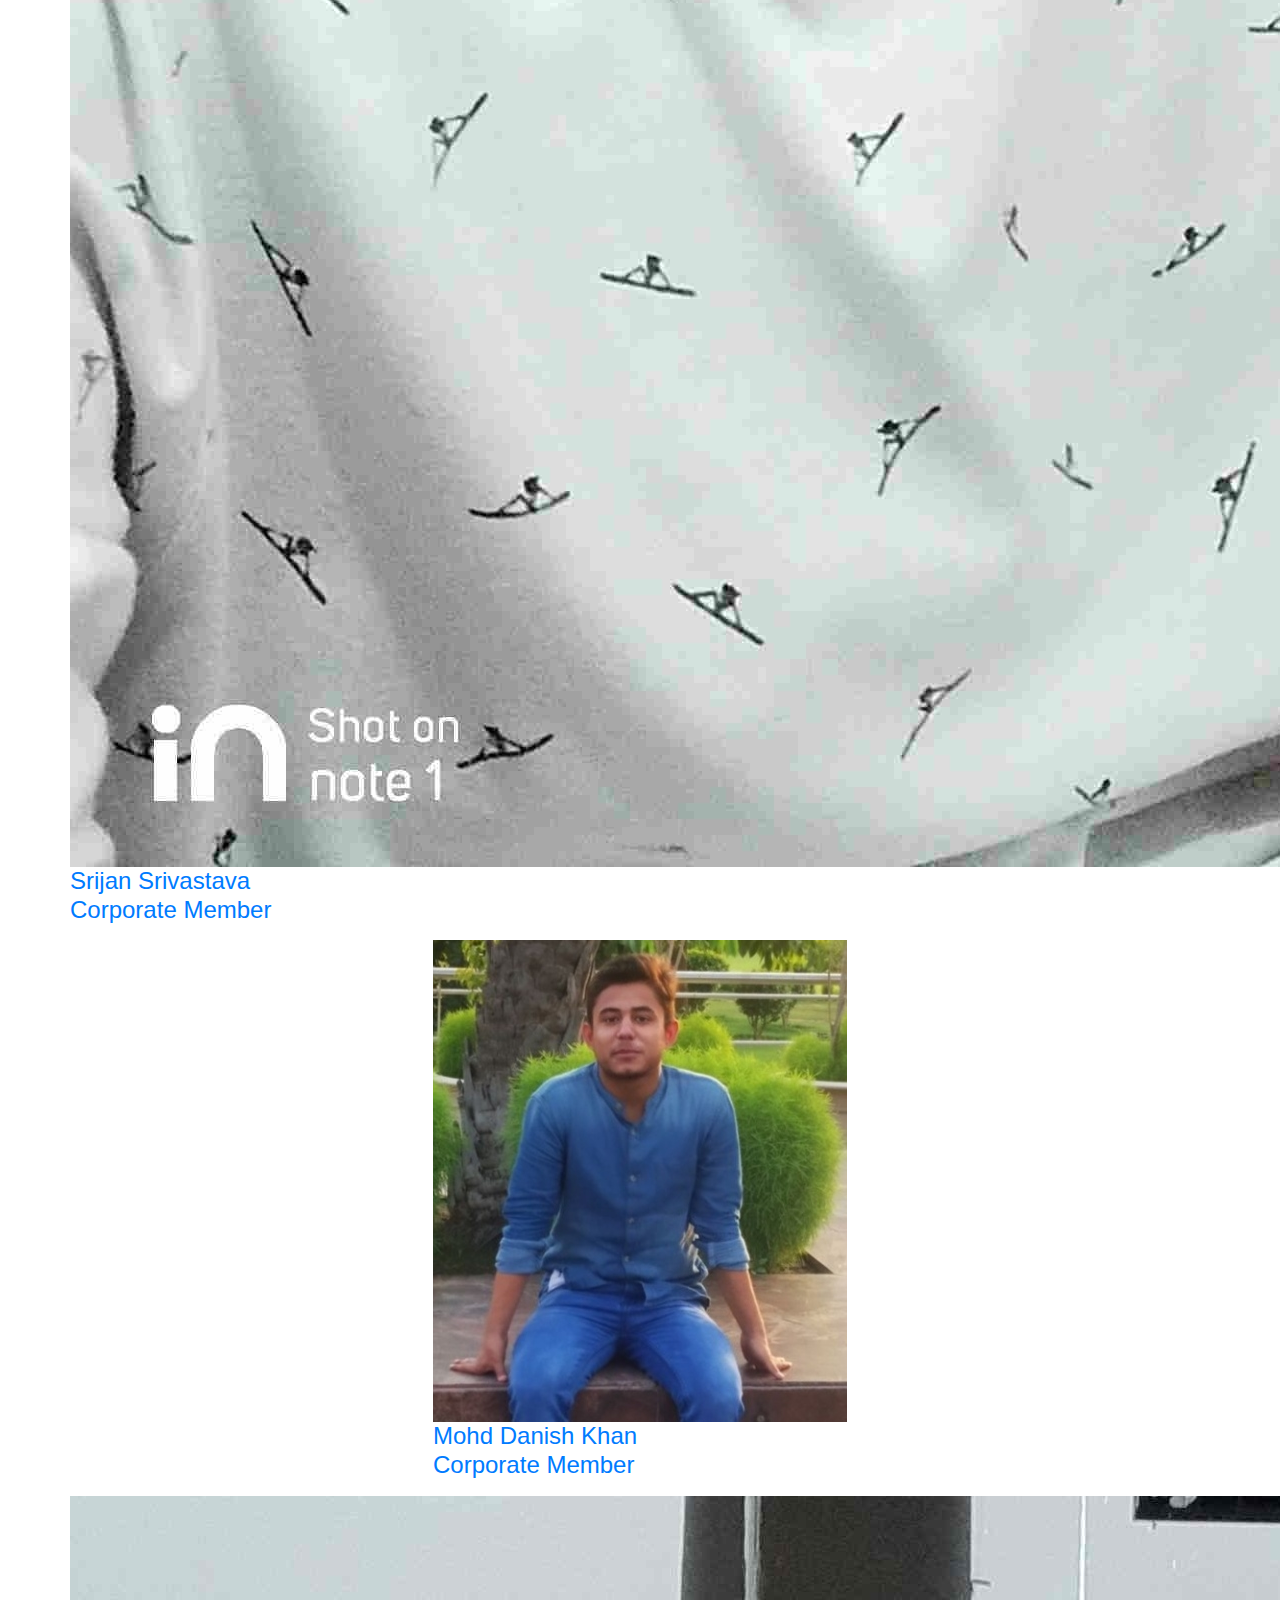
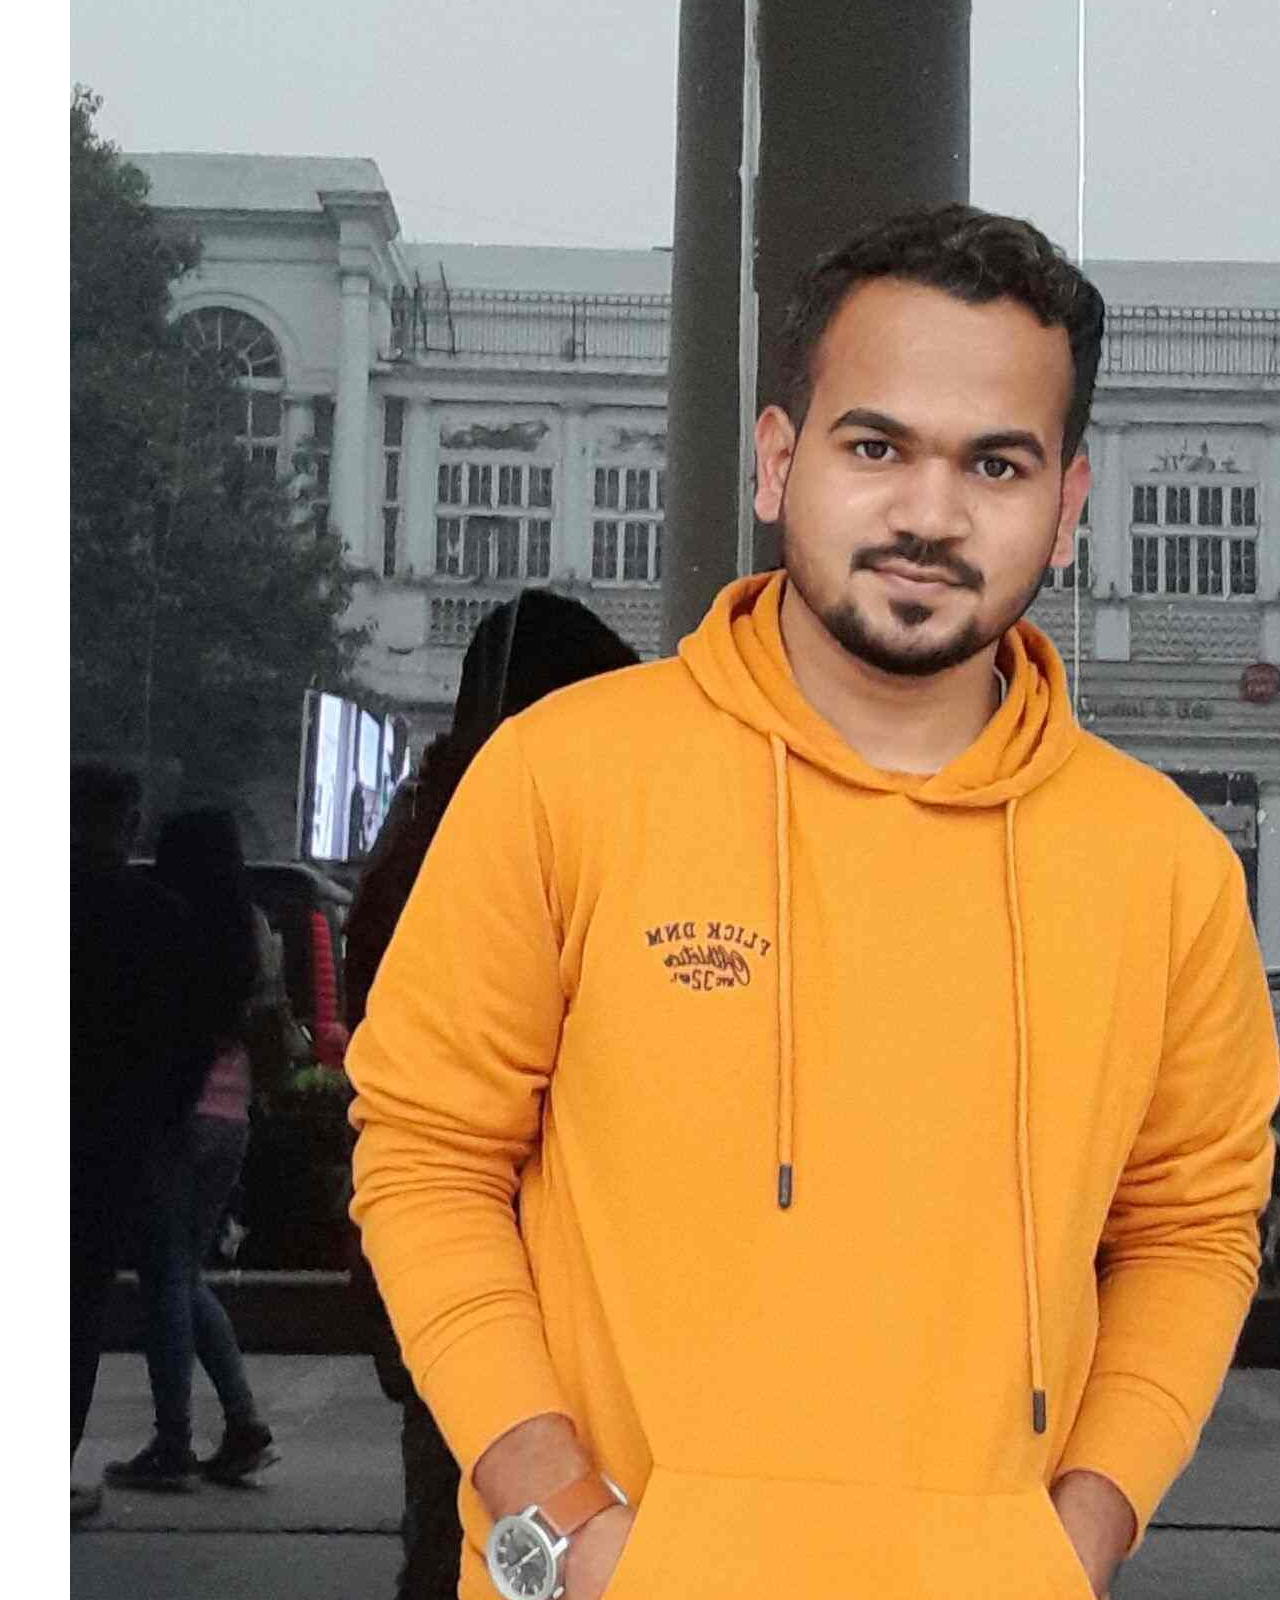
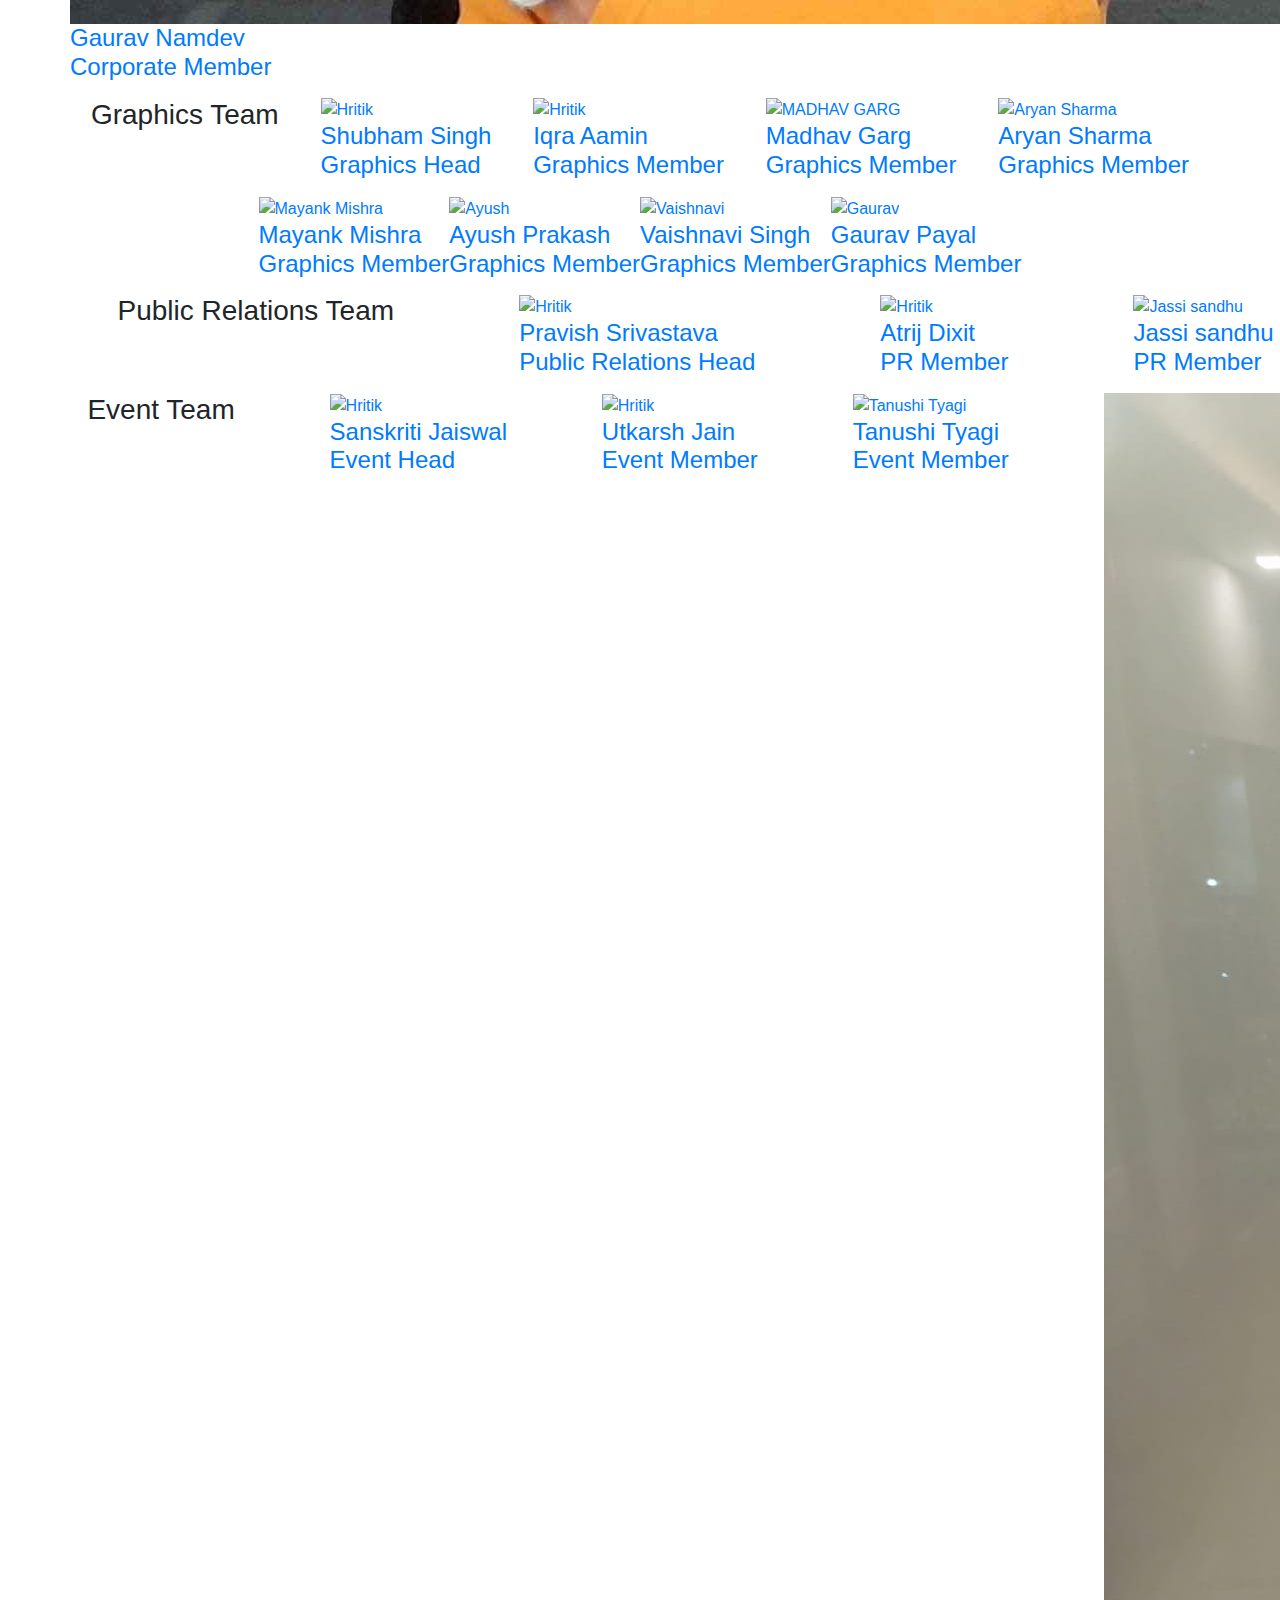
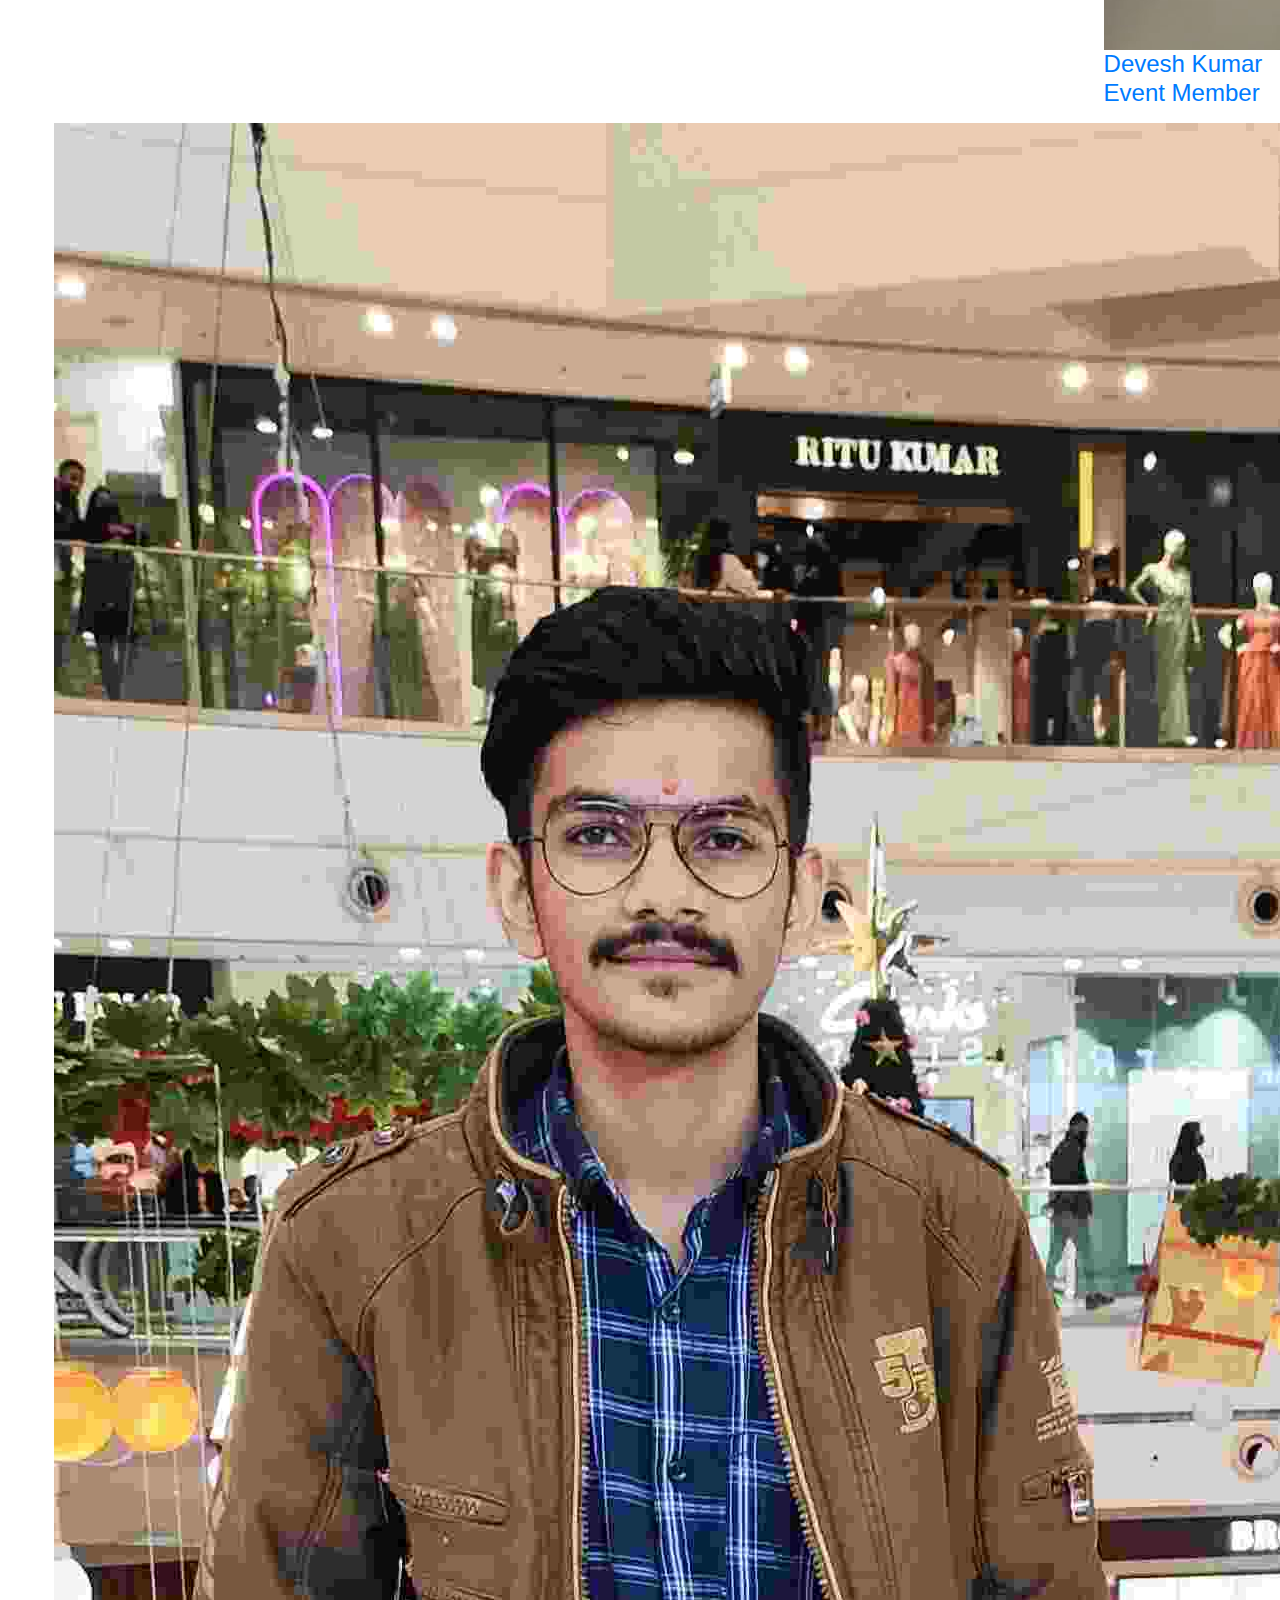
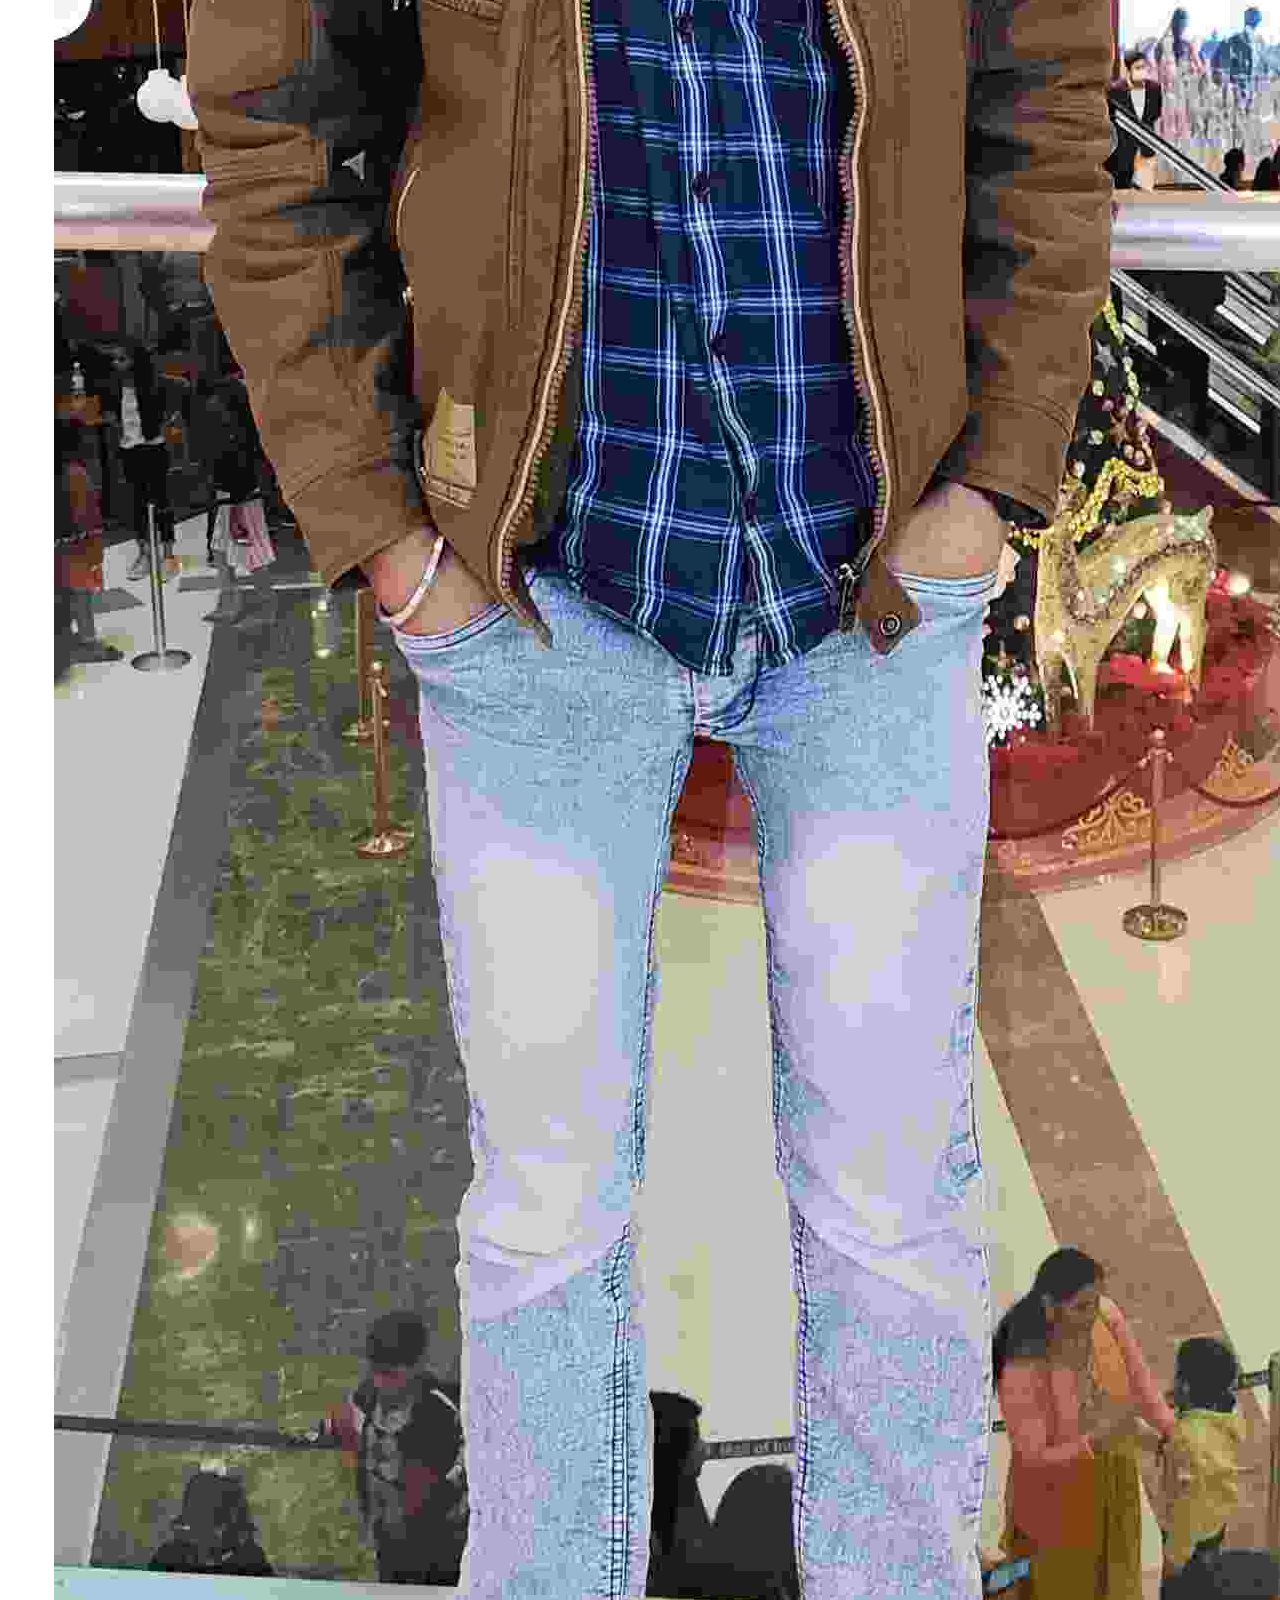
==== commit 1c1e9bea: "Merge branch 'NishantJawla:master' into master" ====
--- a/team.html
+++ b/team.html
@@ -227,10 +227,9 @@
                         </a>
                     </div>
                 </div>
-                <div class="members">
                  
 
-                <div class="members">
+<!--                 <div class="members">
                     <div class="team-details">
                         <a href="https://www.facebook.com/profile.php?id=100061323845279">
                             <img src="img/team/abhay.jpg" class="team-img" alt="Abhay Singh">
@@ -239,10 +238,62 @@
                             </h4>
                         </a>
                     </div>
-                </div>
-
+                </div> -->
+
+                <div class="members">
+                    <div class="team-details">
+                        <a href="https://www.linkedin.com/in/saket-tiwari-603300213">
+                            <img src="img/team/Saket.jpg" class="team-img" alt="Hritik">
+                            <h4 class="team-name">Saket Tiwari
+                                <p class="text-muteded">Technical Member</p>
+                            </h4>
+                        </a>
+                    </div>
+                </div> 
+
+                <div class="members">
+                    <div class="team-details">
+                        <a href="https://www.linkedin.com/in/samyak-jain-529371202">
+                            <img src="img/team/Samyak.jpg" class="team-img" alt="Hritik">
+                            <h4 class="team-name">Samyak Jain
+                                <p class="text-muteded">Technical Member</p>
+                            </h4>
+                        </a>
+                    </div>
+                </div> 
                
-            </div>
+                <div class="members">
+                    <div class="team-details">
+                        <a href="https://www.linkedin.com/mwlite/in/unnati-mishra-39abb0225">
+                            <img src="img/team/Unnati.jpg" class="team-img" alt="Hritik">
+                            <h4 class="team-name">Unnati Mishra
+                                <p class="text-muteded">Technical Member</p>
+                            </h4>
+                        </a>
+                    </div>
+                </div> 
+
+                <div class="members">
+                    <div class="team-details">
+                        <a href="https://www.linkedin.com/in/tanika-gulati-74b69a212">
+                            <img src="img/team/Tanika.jpg" class="team-img" alt="Hritik">
+                            <h4 class="team-name">Tanika Gulati
+                                <p class="text-muteded">Technical Member</p>
+                            </h4>
+                        </a>
+                    </div>
+                </div> 
+
+                <div class="members">
+                    <div class="team-details">
+                        <a href="https://www.linkedin.com/in/dhruv-rastogi-62ab70229">
+                            <img src="img/team/DhruvRastogi.jpg" class="team-img" alt="Hritik">
+                            <h4 class="team-name">Dhruv Rastogi
+                                <p class="text-muteded">Technical Member</p>
+                            </h4>
+                        </a>
+                    </div>
+                </div> 
             </div>
             <div class="row d-flex justify-content-around">
                 <div class="section-head team-subhead">
@@ -306,6 +357,36 @@
                         <a href="https://www.linkedin.com/in/snigdha-singh-3a466220a">
                             <img src="img/team/snigdha.jpg" class="team-img" alt="Snigdha Singh">
                             <h4 class="team-name">Snigdha Singh
+                                <p class="text-muteded">Corporate Member </p>
+                            </h4>
+                        </a>
+                    </div>
+                </div>
+                <div class="members">
+                    <div class="team-details">
+                        <a href="https://www.linkedin.com/in/srijan-srivastava-878180227">
+                            <img src="img/team/srijan.jpg" class="team-img" alt="Hritik">
+                            <h4 class="team-name">Srijan Srivastava
+                                <p class="text-muteded">Corporate Member </p>
+                            </h4>
+                        </a>
+                    </div>
+                </div>
+                <div class="members">
+                    <div class="team-details">
+                        <a href="https://www.linkedin.com/in/mohd-danish-khan-0b192b174">
+                            <img src="img/team/danish.jpg" class="team-img" alt="Hritik">
+                            <h4 class="team-name">Mohd Danish Khan
+                                <p class="text-muteded">Corporate Member </p>
+                            </h4>
+                        </a>
+                    </div>
+                </div>
+                <div class="members">
+                    <div class="team-details">
+                        <a href="https://www.linkedin.com/in/gaurav-namdev-317281208">
+                            <img src="img/team/gaurav.jpg" class="team-img" alt="Hritik">
+                            <h4 class="team-name">Gaurav Namdev
                                 <p class="text-muteded">Corporate Member </p>
                             </h4>
                         </a>
@@ -386,7 +467,7 @@
                     <div class="members">
                         <div class="team-details">
                             <a href="https://www.linkedin.com/in/mayank-mishra-98198b225">
-                                <img src="MayankMishra.jpg" class="team-img" alt="Mayank Mishra">
+                                <img src="img/team/MayankMishra.jpg" class="team-img" alt="Mayank Mishra">
                                 <h4 class="team-name">Mayank Mishra
                                     <p class="text-muteded">Graphics Member</p>
                                 </h4>
@@ -396,7 +477,7 @@
                     <div class="members">
                         <div class="team-details">
                             <a href="https://www.linkedin.com">
-                                <img src="Ayush Prakash.jpg" class="team-img" alt="Ayush">
+                                <img src="img/team/Ayush Prakash.jpg" class="team-img" alt="Ayush">
                                 <h4 class="team-name">Ayush Prakash
                                     <p class="text-muteded">Graphics Member</p>
                                 </h4>
@@ -406,7 +487,7 @@
                     <div class="members">
                         <div class="team-details">
                             <a href="https://www.linkedin.com/in/vaishnavi-singh-40b18322b">
-                                <img src="vaishnavi singh.jpg" class="team-img" alt="Vaishnavi">
+                                <img src="img/team/vaishnavi singh.jpg" class="team-img" alt="Vaishnavi">
                                 <h4 class="team-name">Vaishnavi Singh
                                     <p class="text-muteded">Graphics Member</p>
                                 </h4>
@@ -416,7 +497,7 @@
                     <div class="members">
                         <div class="team-details">
                             <a href="https://www.linkedin.com/in/gaurav-payal-22067421a">
-                                <img src="Gaurav Payal.png" class="team-img" alt="Gaurav">
+                                <img src="img/team/Gaurav Payal.png" class="team-img" alt="Gaurav">
                                 <h4 class="team-name">Gaurav Payal
                                     <p class="text-muteded">Graphics Member</p>
                                 </h4>
@@ -471,19 +552,8 @@
                         </a>
                     </div>
                 </div>
- <!-- RITIKA SINGH ADDED  -->
-                <div class="members">
-                    <div class="team-details">
-                        <a href="https://www.linkedin.com/in/ritika-singh-76440422a">
-                            <img src="RitikaSingh.jpg" class="team-img" alt="Ritika Singh">
-                            <h4 class="team-name">Ritika Singh
-                                <p class="text-muteded">PR Member</p>
-                            </h4>
-                        </a>
-                    </div>
-                </div>
-                <div class="row d-flex justify-content-around">
-                <div class="members">
+ 
+                     <div class="members">
                     <div class="team-details">
                         <a href="https://www.linkedin.com/in/tejaswita-agarwal/">
                             <img src="img/team/tejaswita21.jpeg" class="team-img" alt="Tejaswita Agarwal">
@@ -493,7 +563,17 @@
                         </a>
                     </div>
                 </div>
-
+                <div class="row d-flex justify-content-around">
+                     <div class="members">
+                    <div class="team-details">
+                        <a href="https://www.linkedin.com/in/pulkit-saxena-21195516b">
+                            <img src="img/team/PulkitSaxena.jpg" class="team-img" alt="PulkitSaxena">
+                            <h4 class="team-name">Pulkit Saxena
+                                <p class="text-muteded">PR Member</p>
+                            </h4>
+                        </a>
+                    </div>
+                </div>
                 <div class="members">
                     <div class="team-details">
                         <a href="https://www.linkedin.com/in/akshat-dwivedi-605b1520b">
@@ -504,11 +584,11 @@
                         </a>
                     </div>
                 </div>
-                <div class="members">
-                    <div class="team-details">
-                        <a href="https://www.linkedin.com/in/pulkit-saxena-21195516b">
-                            <img src="PulkitSaxena.jpg" class="team-img" alt="PulkitSaxena">
-                            <h4 class="team-name">Pulkit Saxena
+                    <div class="members">
+                    <div class="team-details">
+                        <a href="https://www.linkedin.com/in/ritika-singh-76440422a">
+                            <img src="img/team/RitikaSingh.jpg" class="team-img" alt="Ritika Singh">
+                            <h4 class="team-name">Ritika Singh
                                 <p class="text-muteded">PR Member</p>
                             </h4>
                         </a>
@@ -517,7 +597,7 @@
                 <div class="members">
                     <div class="team-details">
                         <a href="https://www.linkedin.com/in/raj-pandey-a5599822a">
-                            <img src="RajPandey.jpg" class="team-img" alt="RajPandey">
+                            <img src="img/team/RajPandey.jpg" class="team-img" alt="RajPandey">
                             <h4 class="team-name">Raj Pandey
                              <p class="text-muteded">PR Member</p>
                             </h4>
@@ -594,6 +674,46 @@
                         </a>
                     </div>
                 </div> -->
+                <div class="members">
+                    <div class="team-details">
+                        <a href="https://www.linkedin.com/in/devesh-kumar-b3b6a3223">
+                            <img src="img/team/devesh.jpg" class="team-img" alt="Hritik">
+                            <h4 class="team-name">Devesh Kumar
+                                <p class="text-muteded">Event Member </p>
+                            </h4>
+                        </a>
+                    </div>
+                </div>
+                <div class="members">
+                    <div class="team-details">
+                        <a href="https://www.linkedin.com/in/vaibhav-choudhary-81162522a">
+                            <img src="img/team/vaibhav.jpg" class="team-img" alt="Hritik">
+                            <h4 class="team-name">Vaibhav Choudhary
+                                <p class="text-muteded">Event Member </p>
+                            </h4>
+                        </a>
+                    </div>
+                </div>
+                <div class="members">
+                    <div class="team-details">
+                        <a href="https://www.linkedin.com/in/garvit-singh-b66b70206">
+                            <img src="img/team/garvit.jpg" class="team-img" alt="Hritik">
+                            <h4 class="team-name">Garvit Singh
+                                <p class="text-muteded">Event Member </p>
+                            </h4>
+                        </a>
+                    </div>
+                </div>
+                <div class="members">
+                    <div class="team-details">
+                        <a href="https://www.linkedin.com/in/garima-bhargava-2895b120b">
+                            <img src="img/team/garima.jpg" class="team-img" alt="Hritik">
+                            <h4 class="team-name">Garima Bhargava
+                                <p class="text-muteded">Event Member </p>
+                            </h4>
+                        </a>
+                    </div>
+                </div>
 
             </div>
         </div>
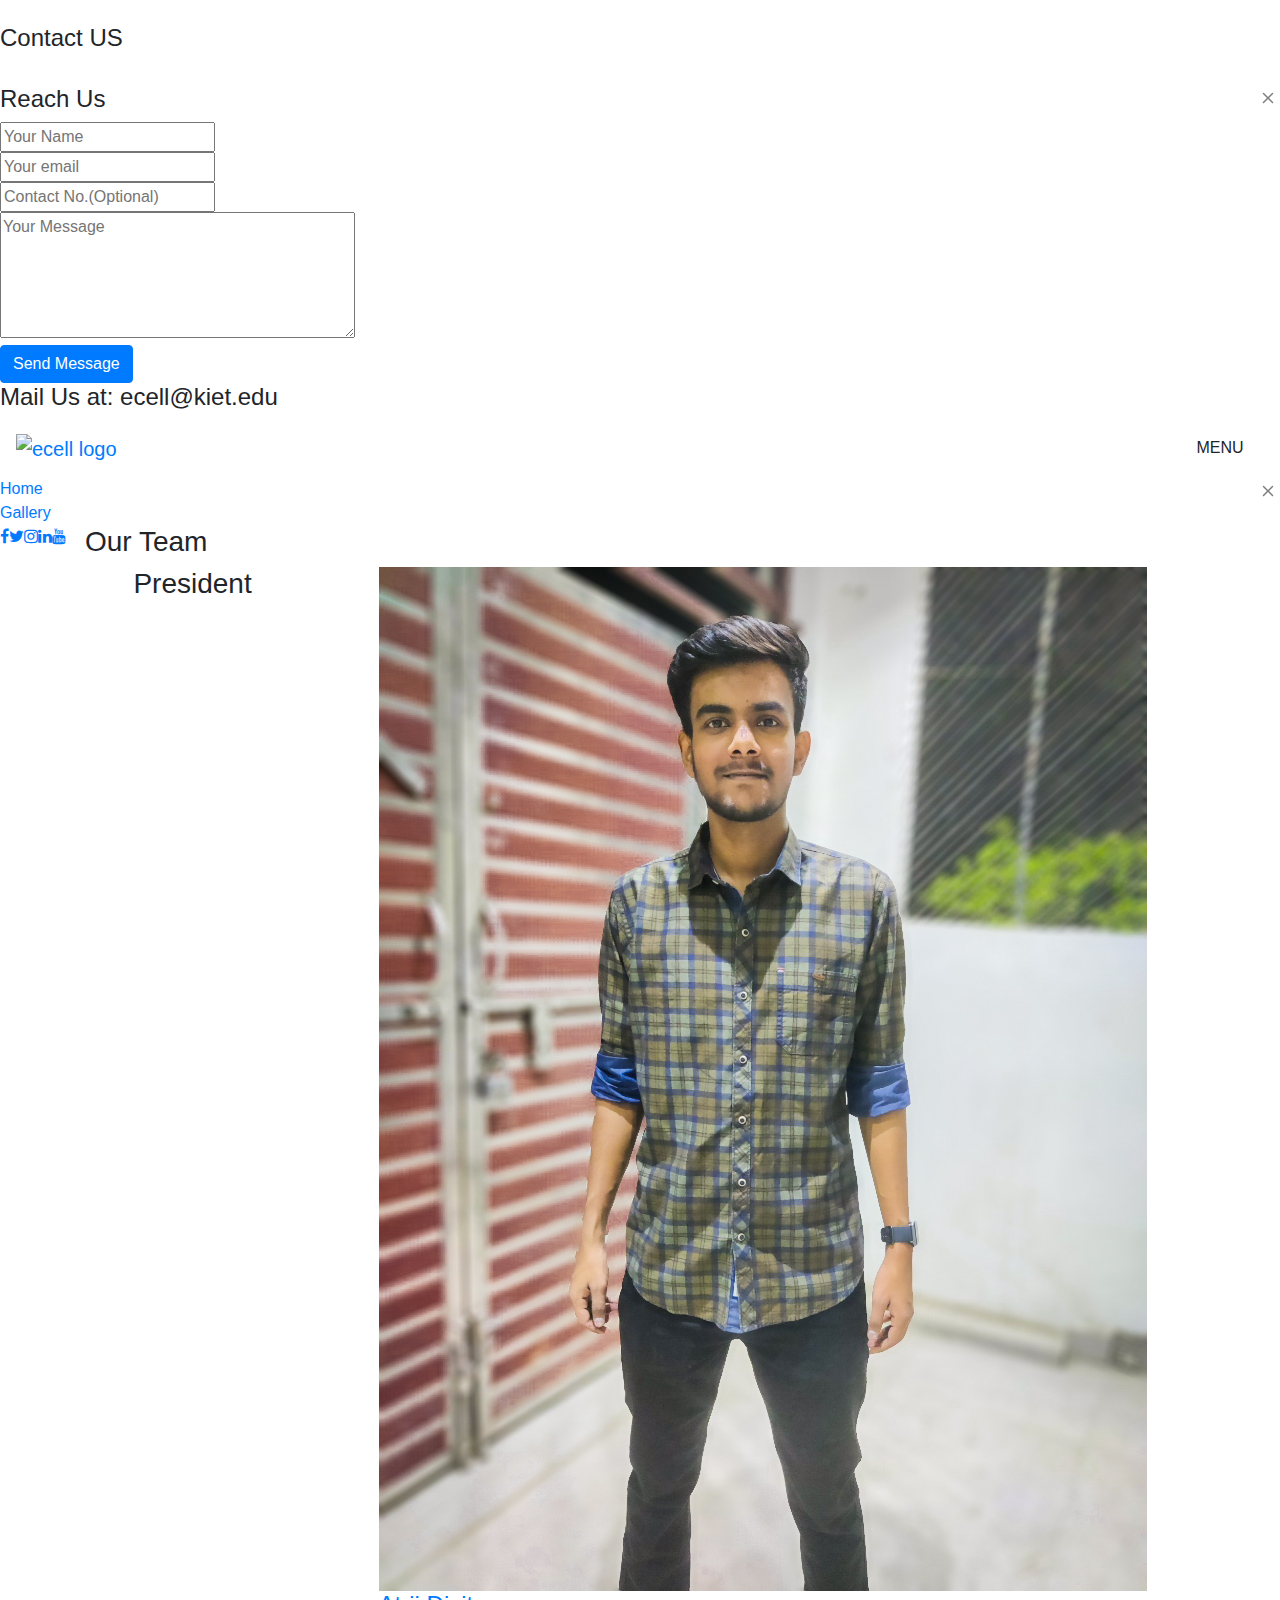
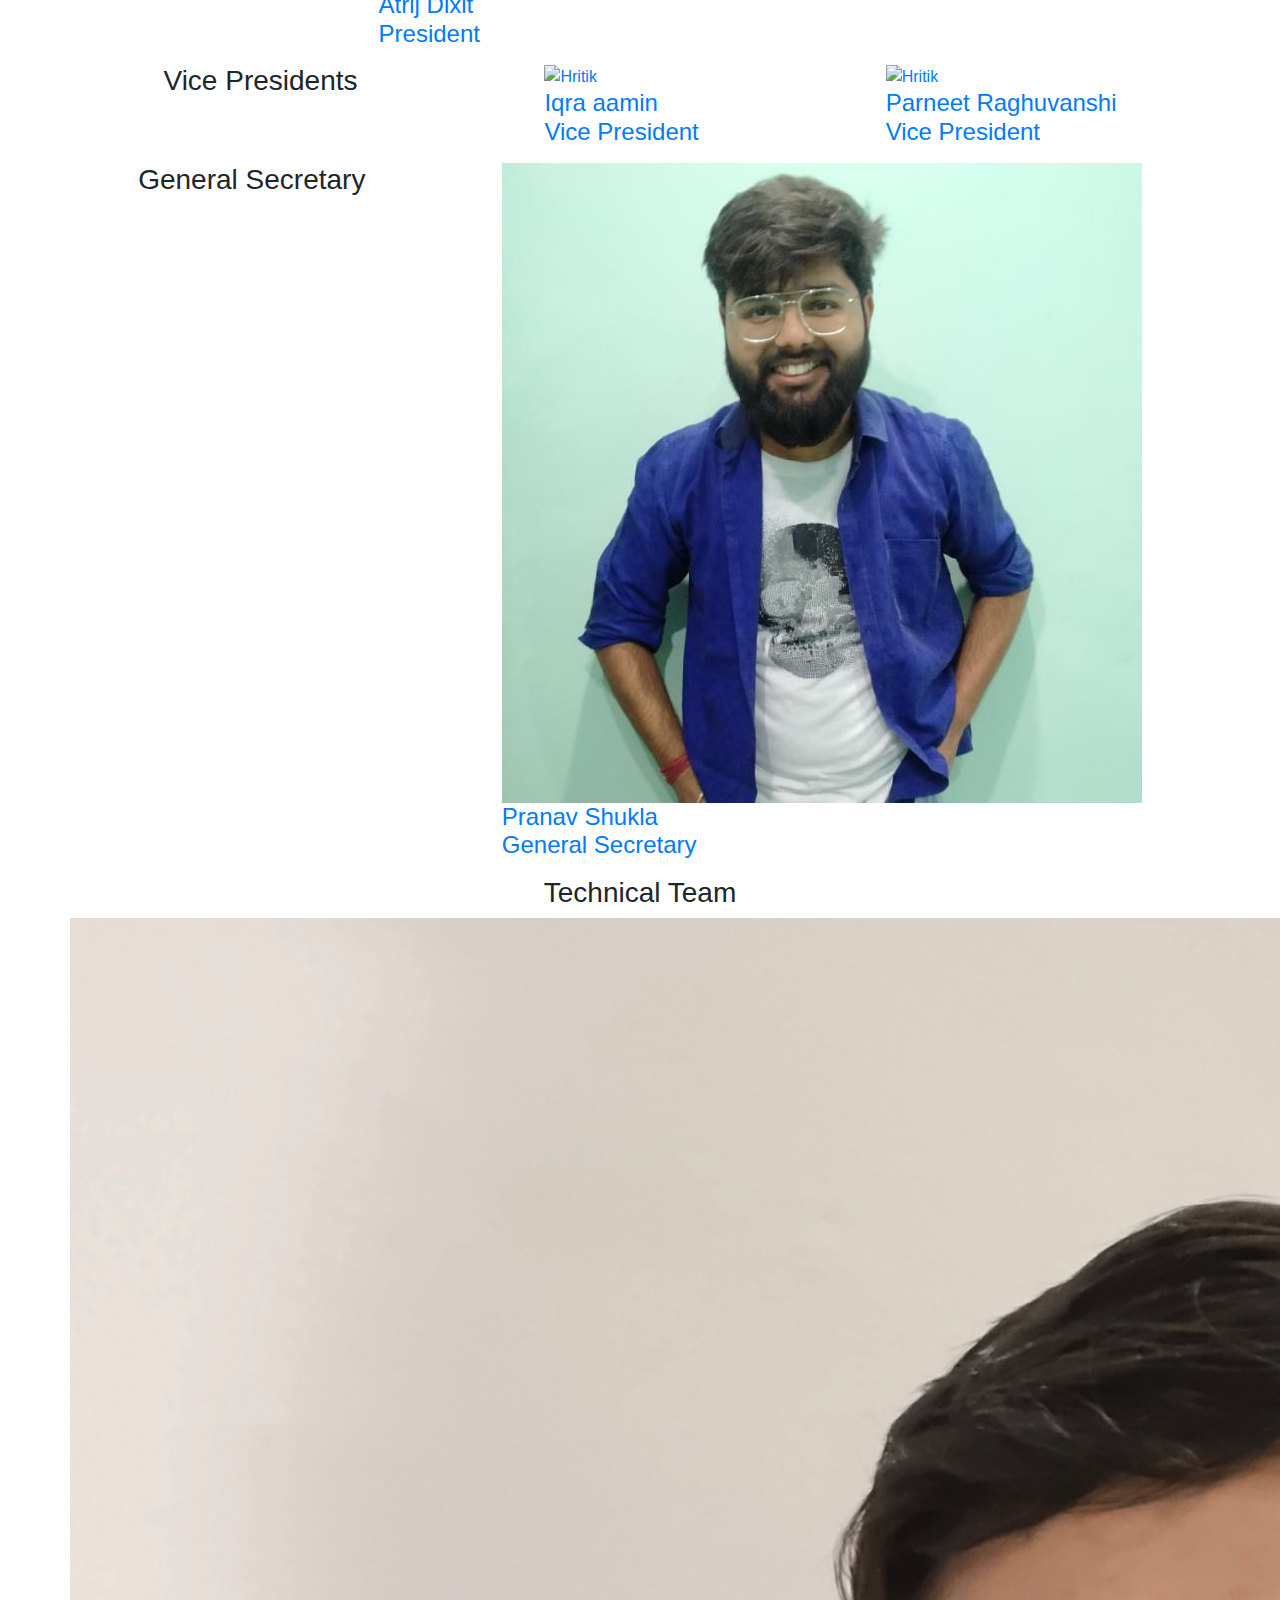
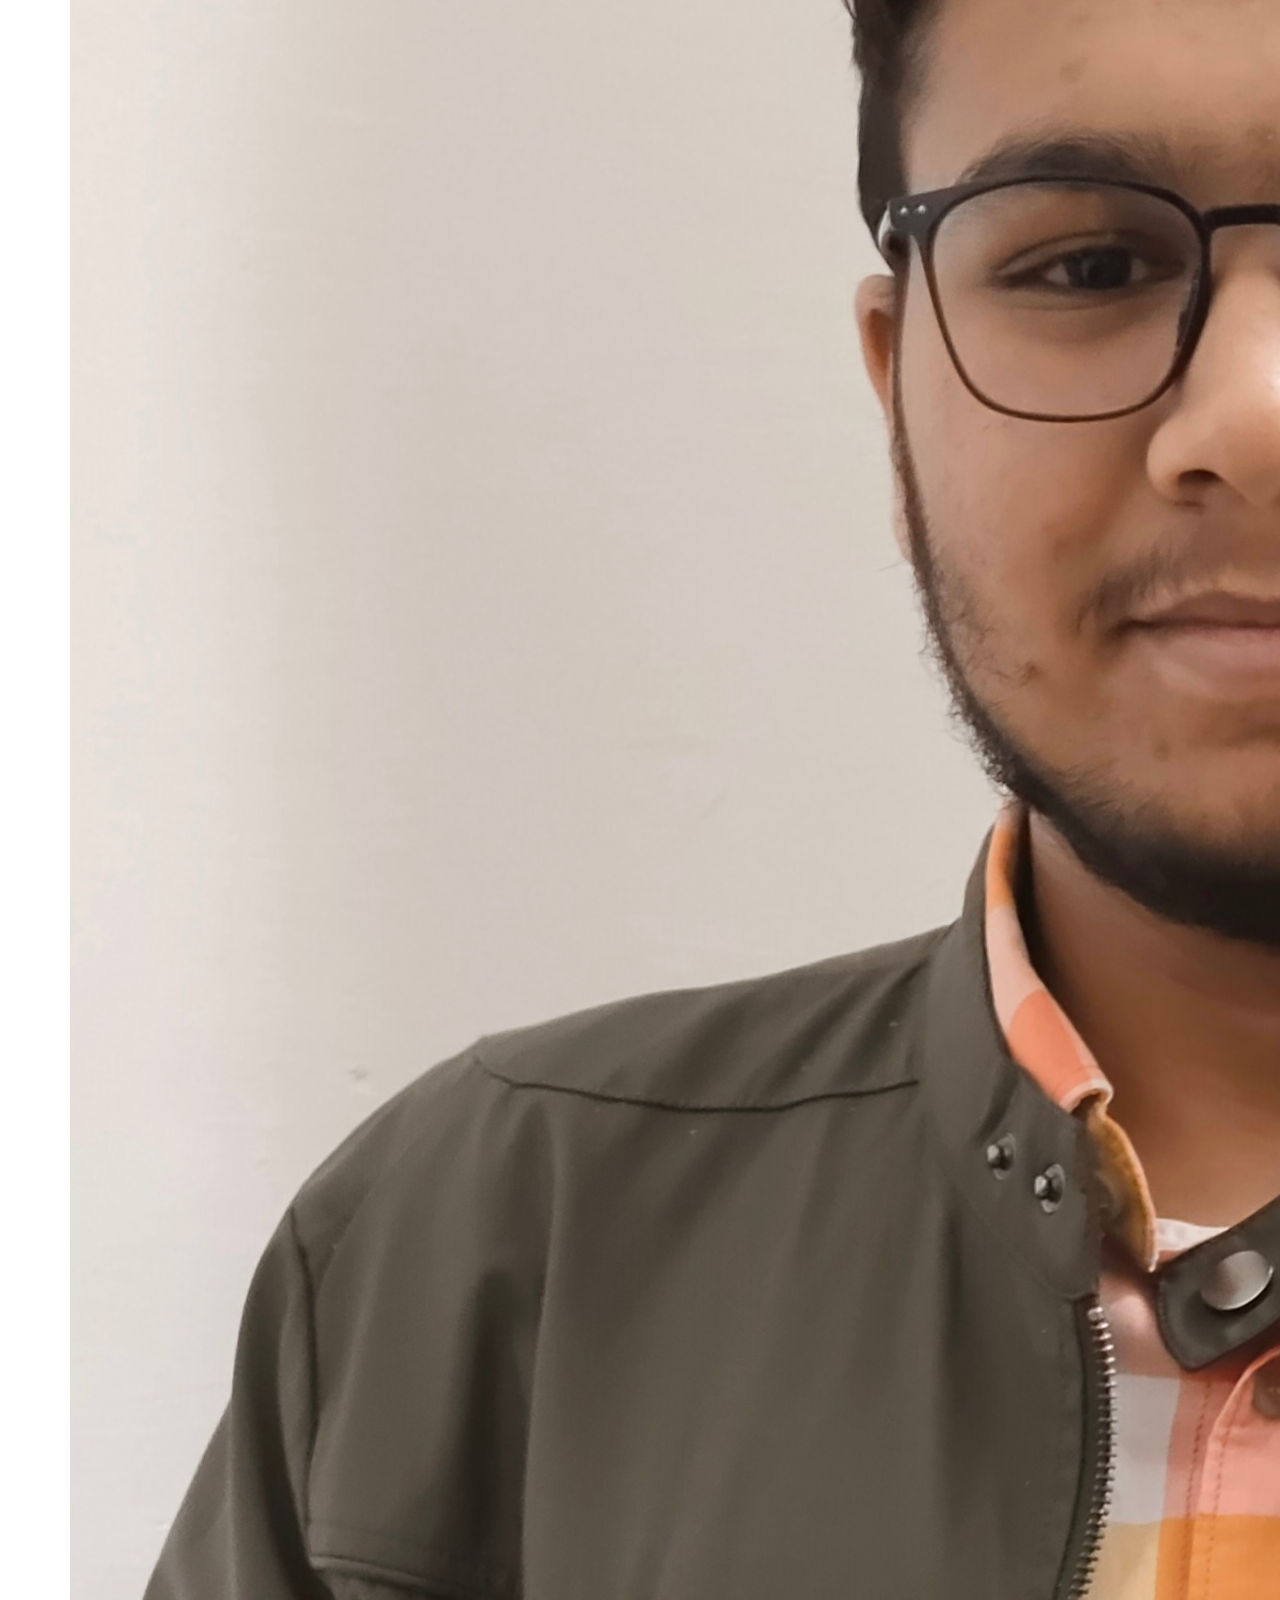
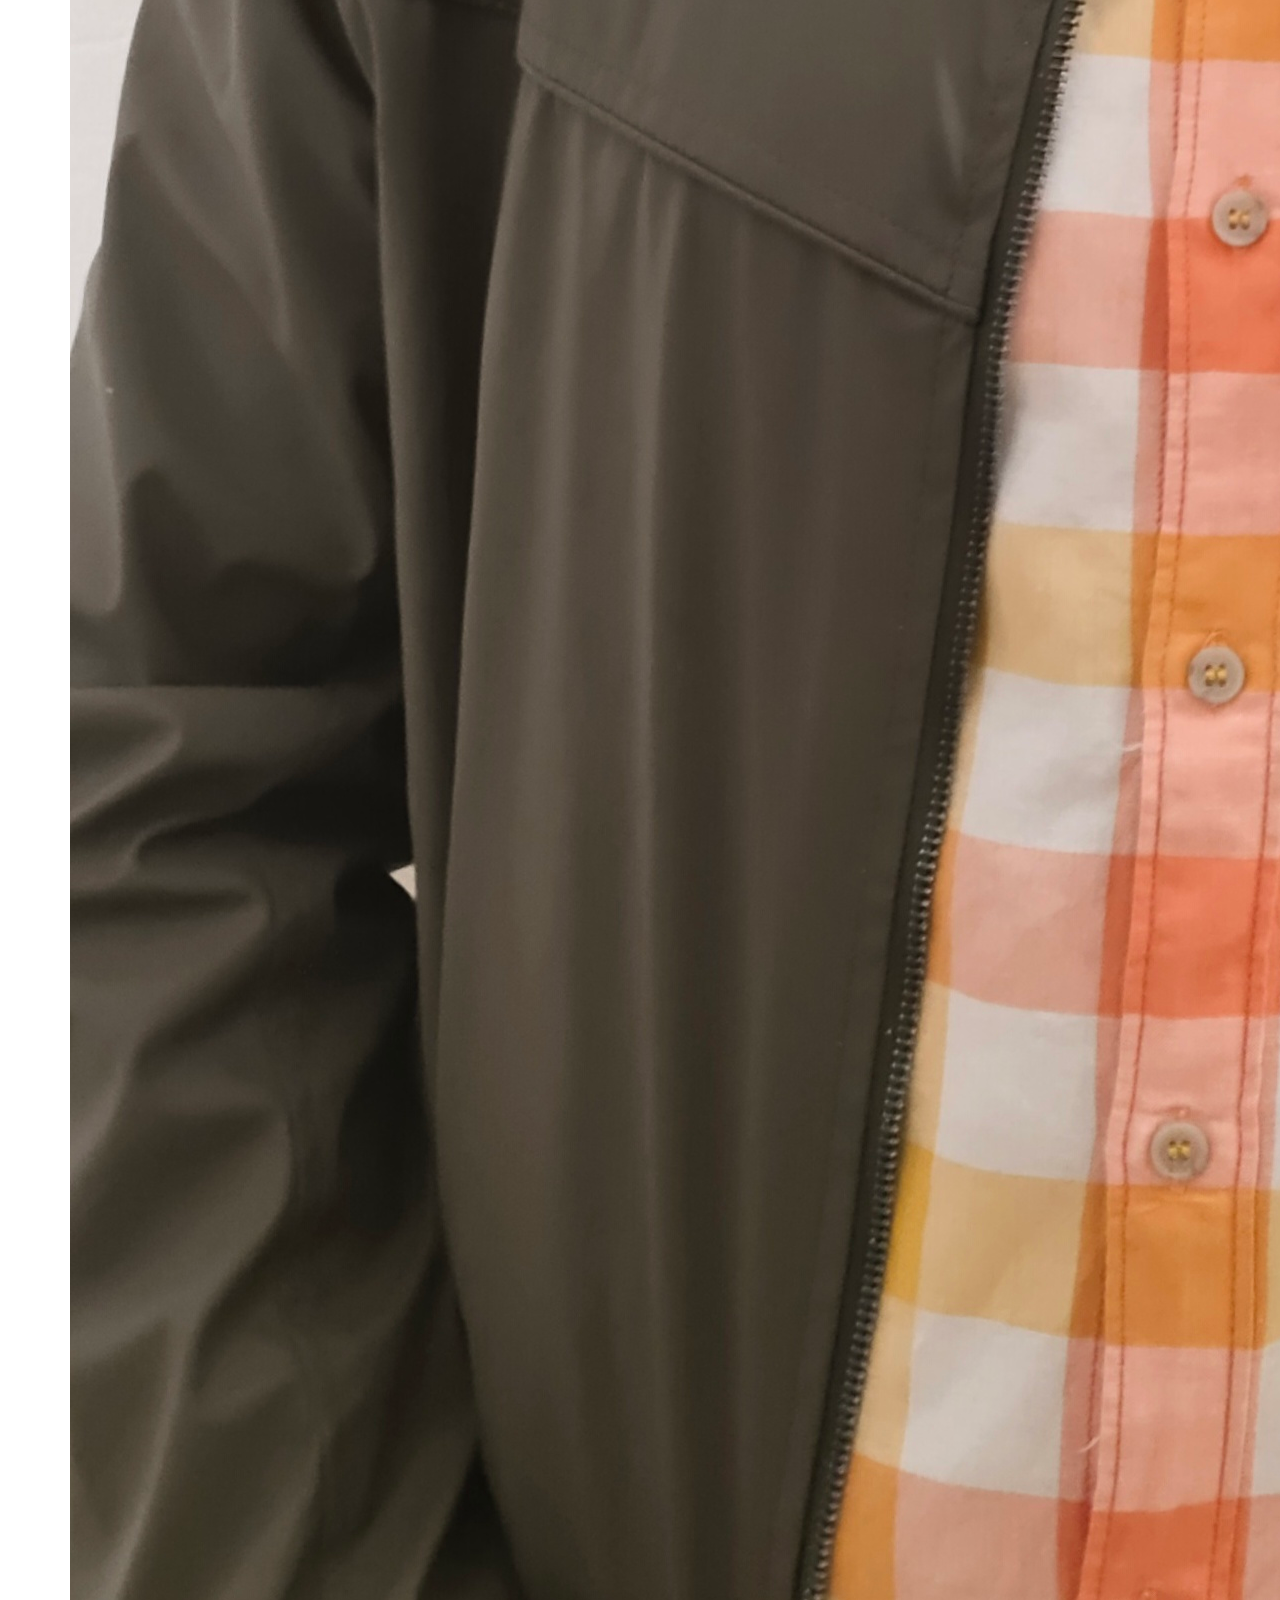
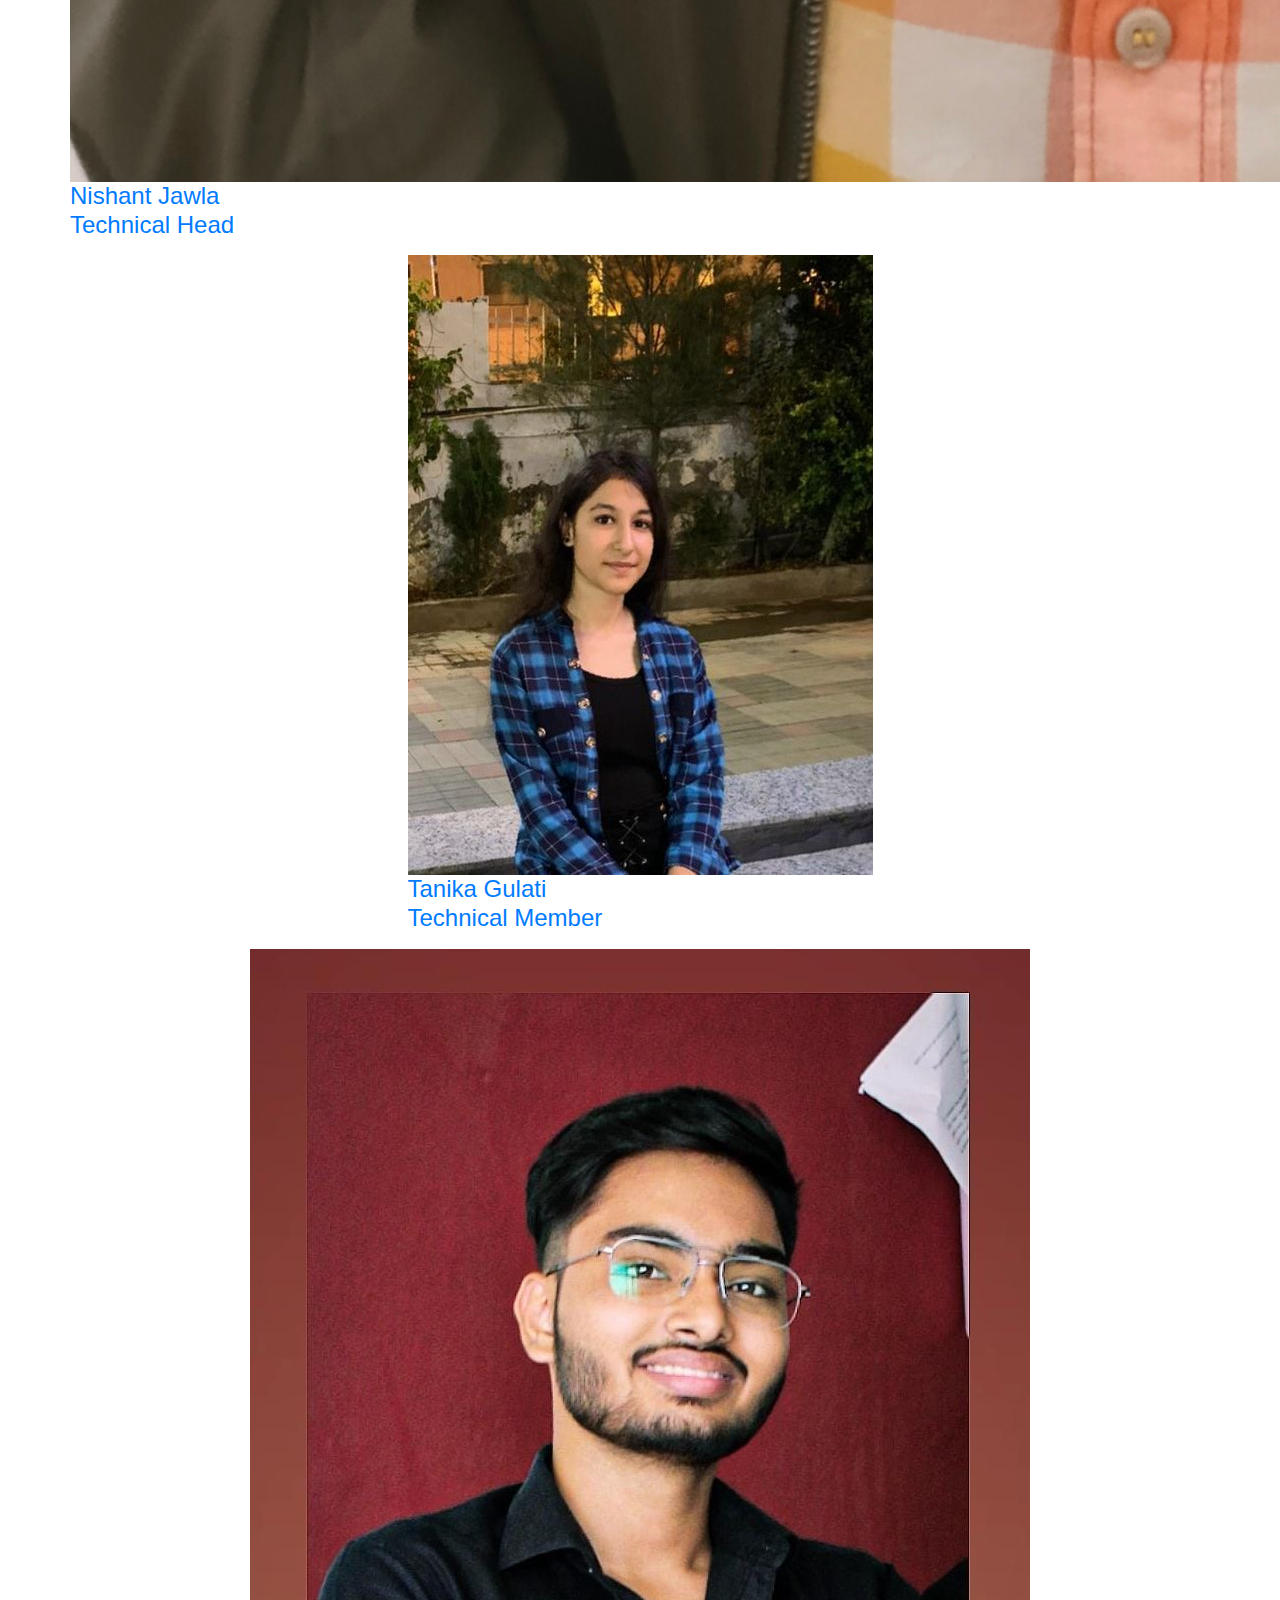
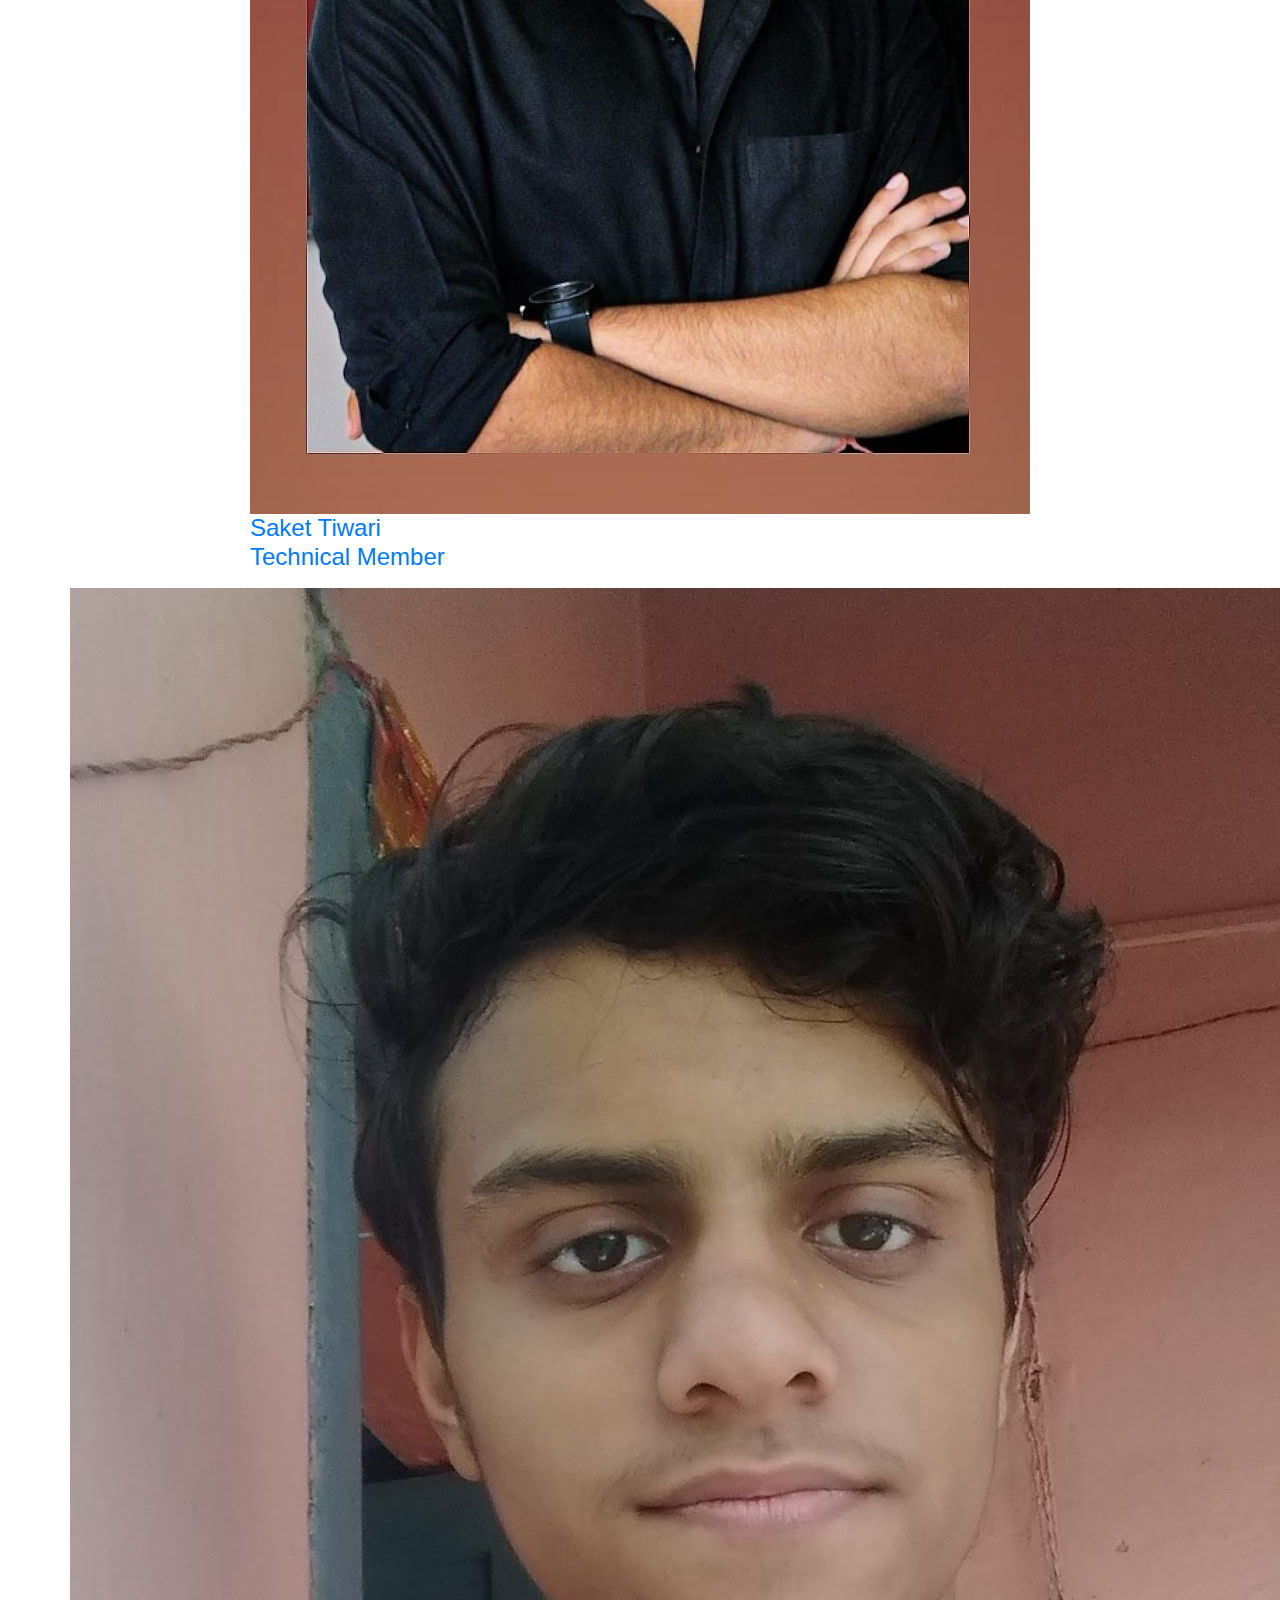
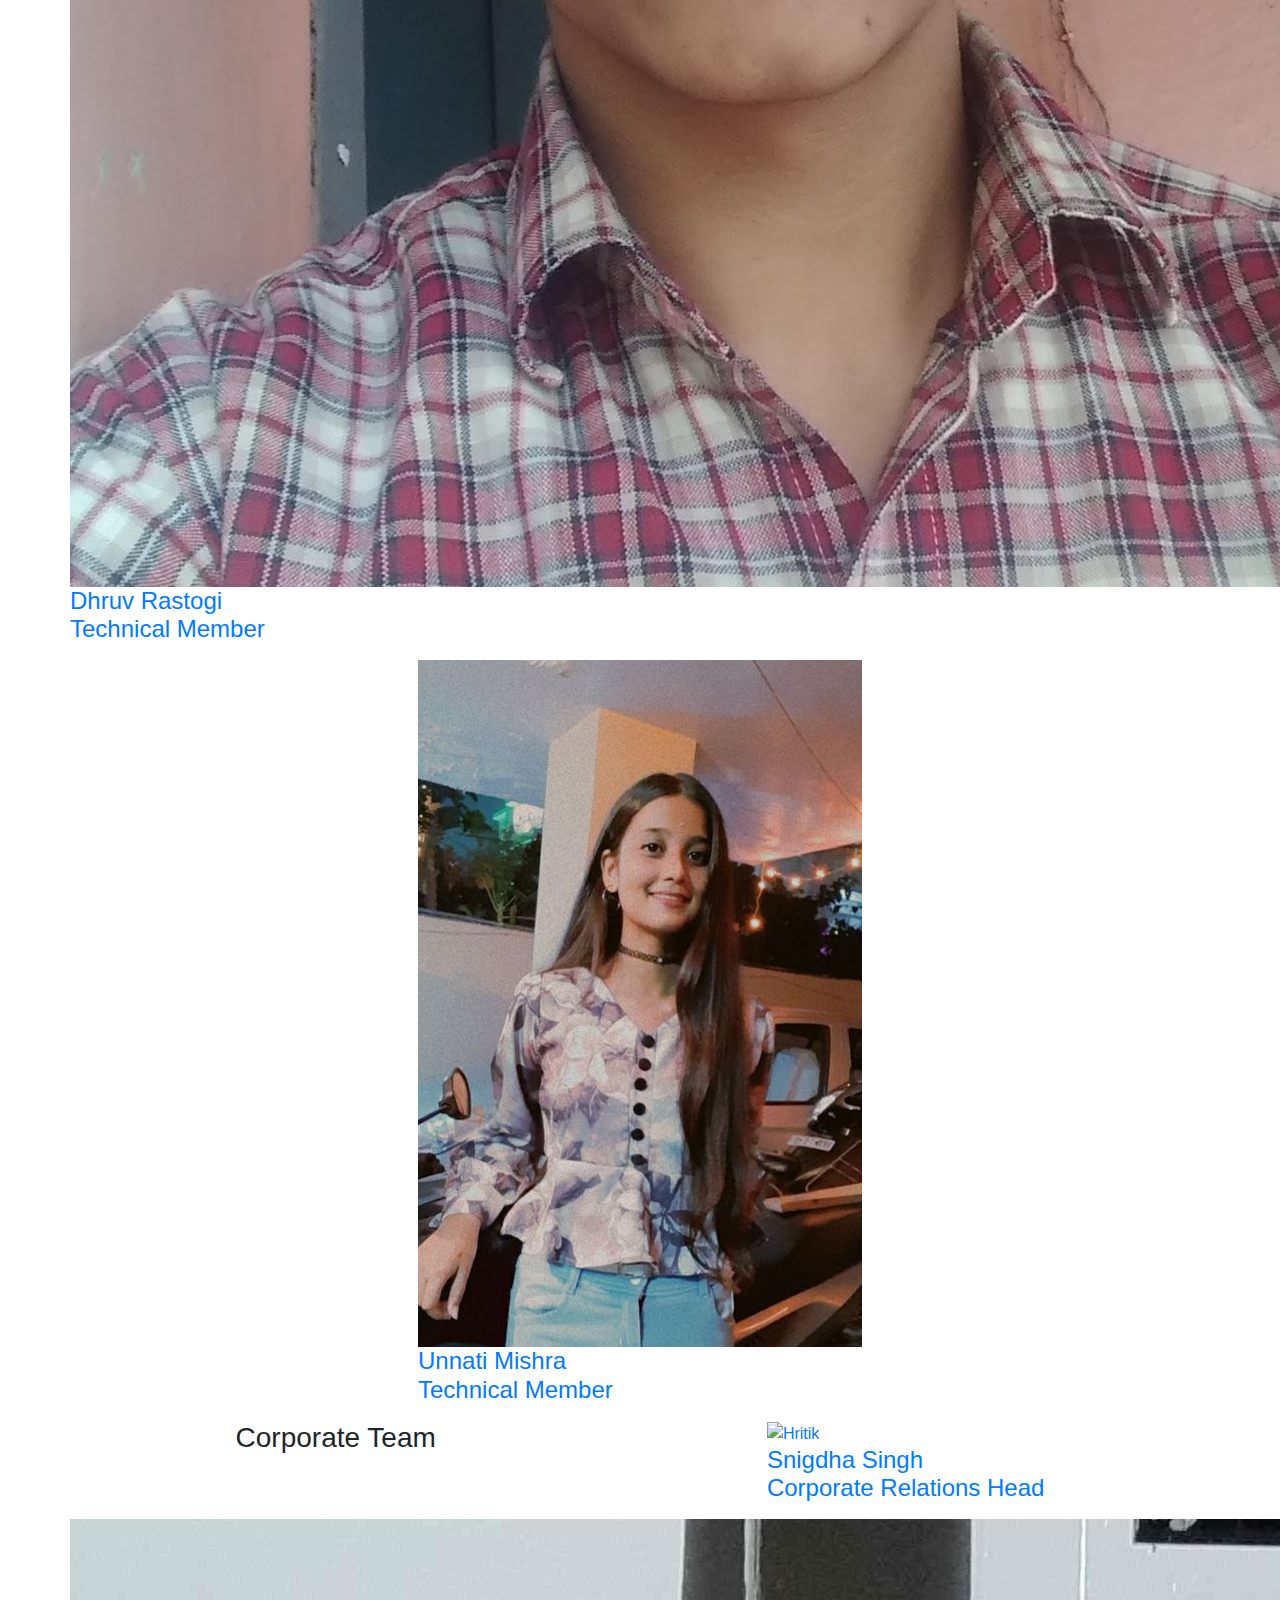
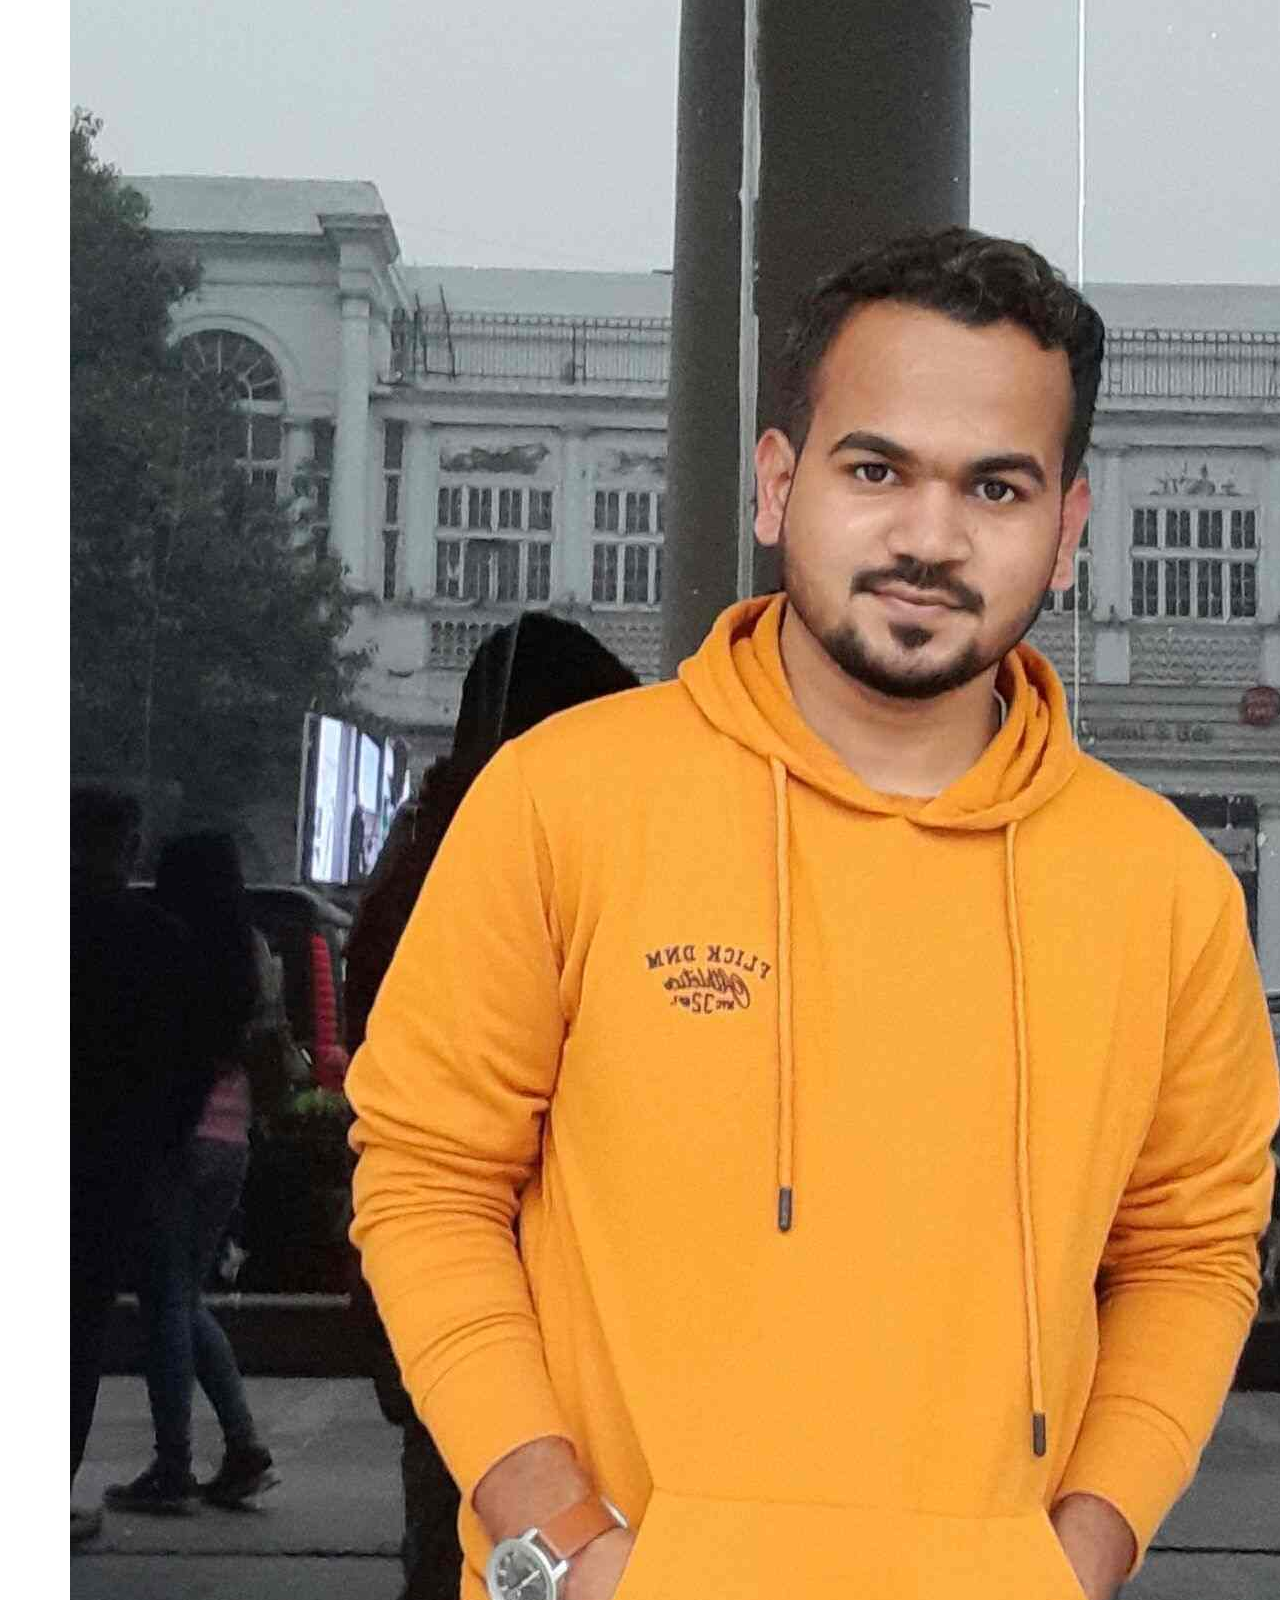
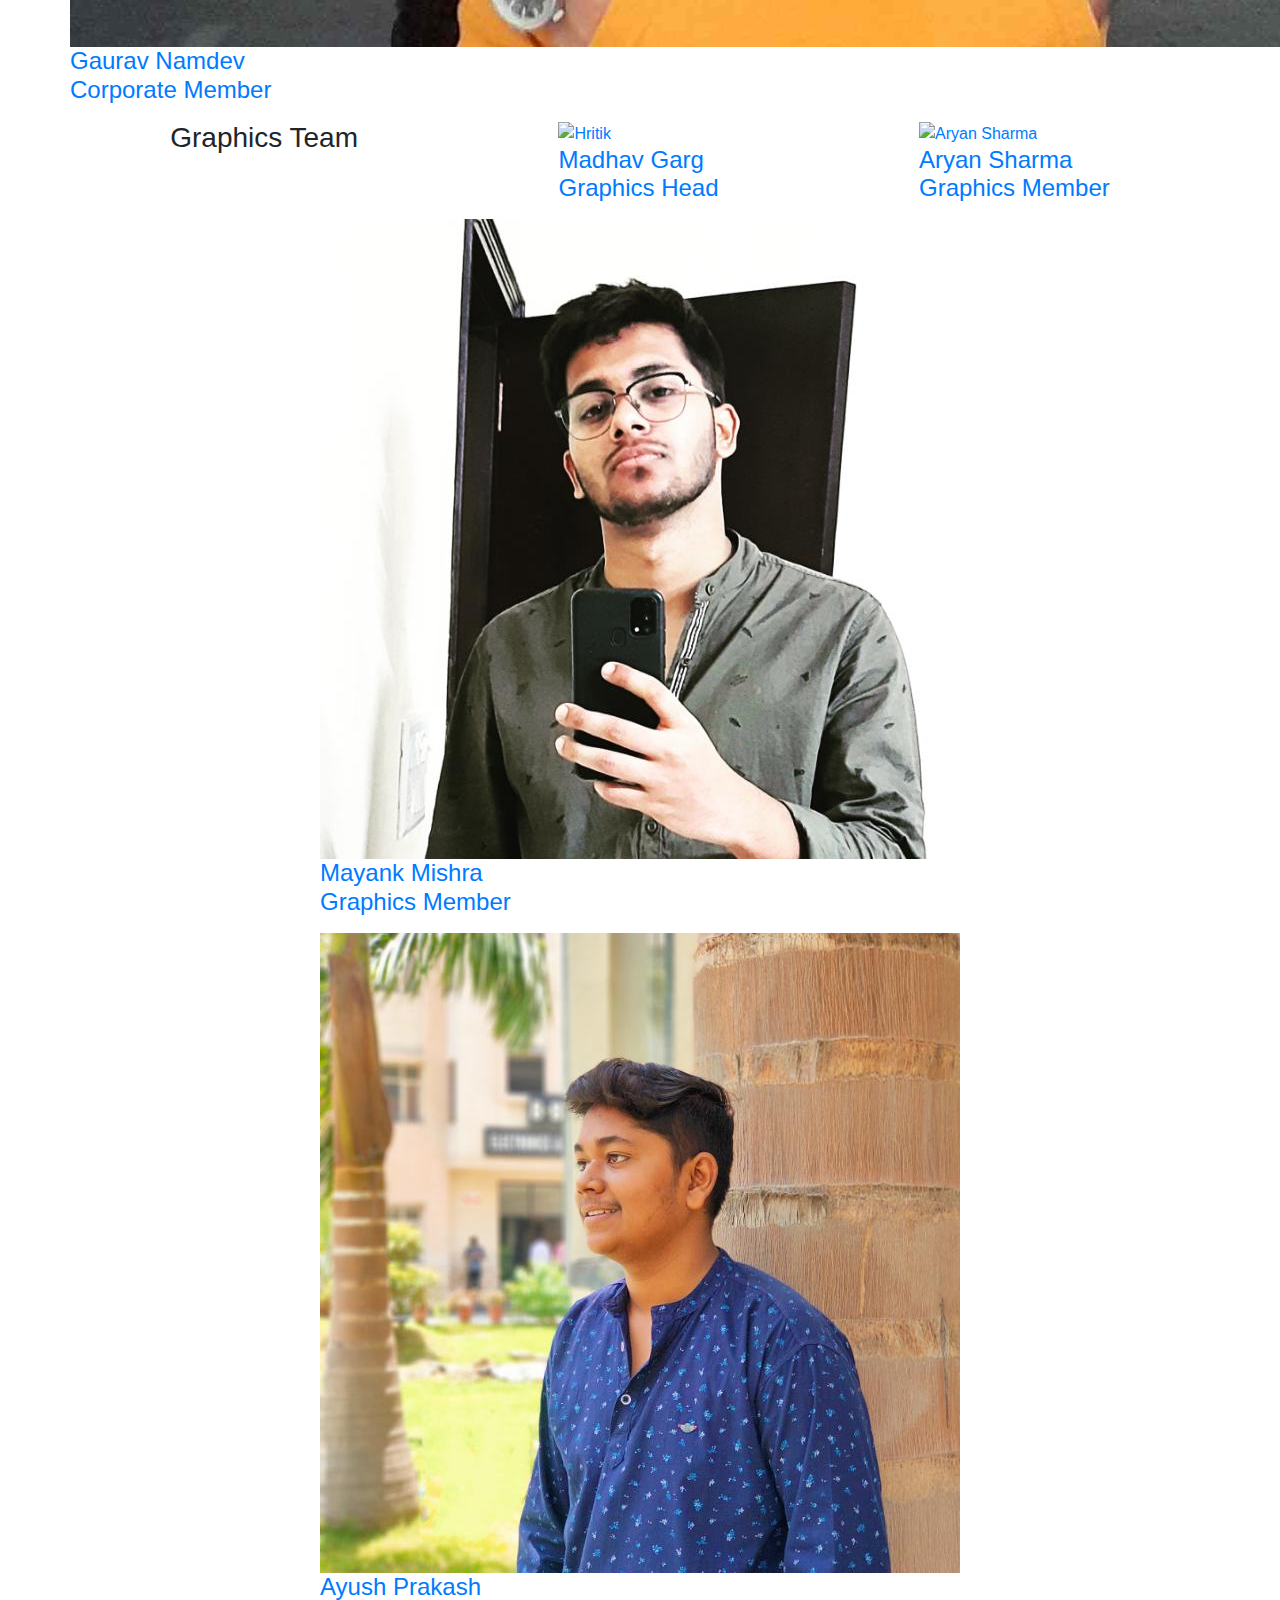
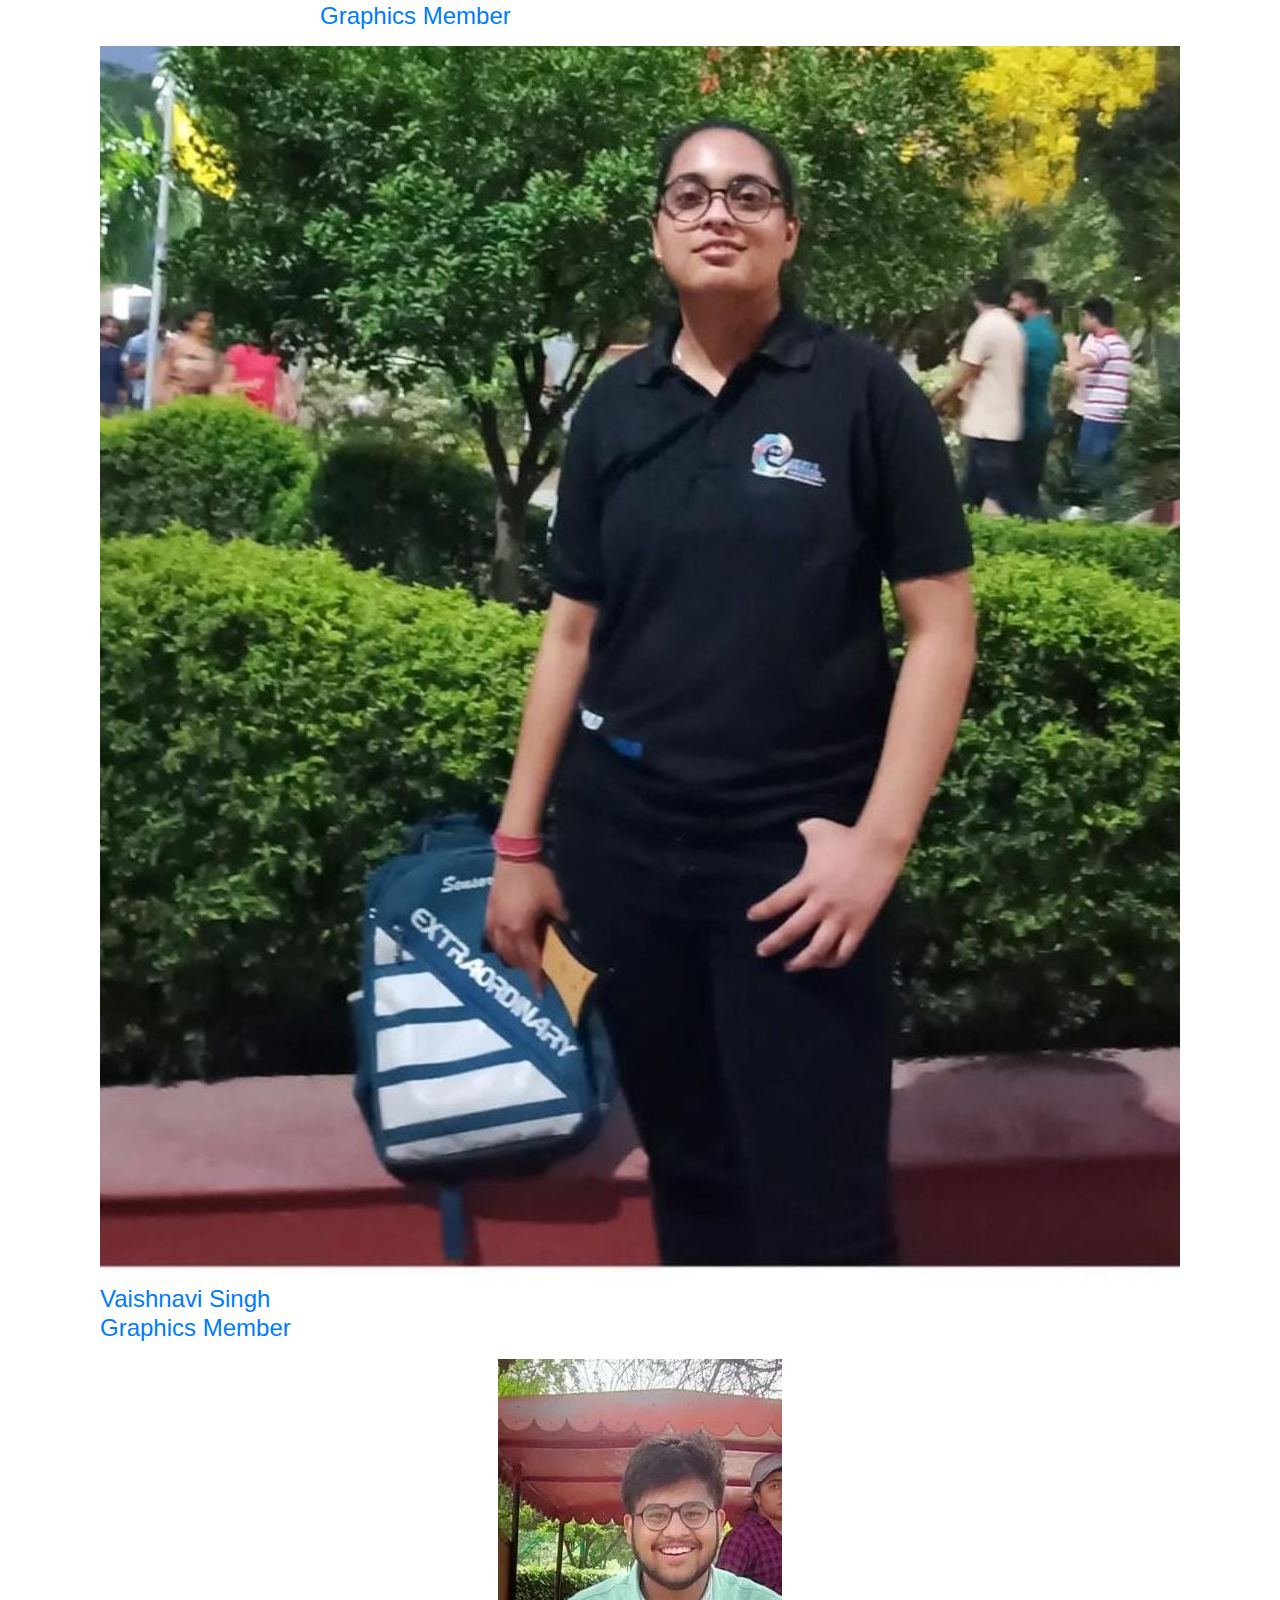
==== commit dd6d027a: "team updated2022(1)" ====
--- a/team.html
+++ b/team.html
@@ -127,9 +127,9 @@
                 </div>
                 <div class="members">
                     <div class="team-details">
-                        <a href="https://www.linkedin.com/in/harshit-saxena-86737b165">
-                            <img src="img/team/harshit.png" class="team-img" alt="Hritik">
-                            <h4 class="team-name">Harshit Saxena
+                        <a href="https://www.linkedin.com/in/atrijdixit?originalSubdomain=in">
+                            <img src="img/team/atrij.jpg" class="team-img" alt="Hritik">
+                            <h4 class="team-name">Atrij Dixit 
                                 <p class="text-muteded">President </p>
                             </h4>
                         </a>
@@ -144,9 +144,9 @@
                 </div>
                 <div class="members">
                     <div class="team-details">
-                        <a href="https://www.linkedin.com/in/shivangi-pandey-76891b171/">
-                            <img src="img/team/shivangi.jpeg" class="team-img" alt="Hritik">
-                            <h4 class="team-name">Shivangi Pandey
+                        <a href="">
+                            <img src="img/team/iqra.jpeg" class="team-img" alt="Hritik">
+                            <h4 class="team-name">Iqra aamin
                                 <p class="text-muteded"> Vice President</p>
                             </h4>
                         </a>
@@ -154,9 +154,9 @@
                 </div>
                 <div class="members">
                     <div class="team-details">
-                        <a href="https://www.linkedin.com/in/a3agm3ya">
-                            <img src="img/team/anurag21.jpg" class="team-img" alt="Hritik">
-                            <h4 class="team-name">Anurag Maurya
+                        <a href="https://www.linkedin.com/in/parneet-raghuvanshi/?originalSubdomain=in">
+                            <img src="img/team/parneet.jpg" class="team-img" alt="Hritik">
+                            <h4 class="team-name">Parneet Raghuvanshi
                                 <p class="text-muteded"> Vice President </p>
                             </h4>
                         </a>
@@ -171,9 +171,9 @@
                 </div>
                 <div class="members">
                     <div class="team-details">
-                        <a href="https://www.linkedin.com/in/-ritikmehta-/">
-                            <img src="img/team/ritik.jpeg" class="team-img" alt="Hritik">
-                            <h4 class="team-name">Ritik Mehta
+                        <a href="https://www.linkedin.com/in/pranav-develop/?originalSubdomain=in">
+                            <img src="img/team/pranav.jpg" class="team-img" alt="Hritik">
+                            <h4 class="team-name">Pranav Shukla
                                 <p class="text-muteded">General Secretary </p>
                             </h4>
                         </a>
@@ -188,47 +188,14 @@
                 </div>
                  <div class="members">
                     <div class="team-details">
-                        <a href="https://www.linkedin.com/in/navya-agrawal-1bb81b193">
-                            <img src="img/team/navya.jpeg" class="team-img" alt="Hritik">
-                            <h4 class="team-name">Navya Agrawal
+                        <a href="https://www.linkedin.com/in/nishant-jawla/?originalSubdomain=in">
+                            <img src="img/team/nishant.jpg" class="team-img" alt="Hritik">
+                            <h4 class="team-name">Nishant Jawla
                                 <p class="text-muteded">Technical Head </p>
                             </h4>
                         </a>
                     </div>
                 </div> 
-
-               <div class="members">
-                    <div class="team-details">
-                        <a href="https://www.linkedin.com/in/pranav-shukla-33aa41193">
-                            <img src="img/team/pranav1.jpeg" class="team-img" alt="Hritik">
-                            <h4 class="team-name">Pranav Shukla
-                                <p class="text-muteded">Technical Member</p>
-                            </h4>
-                        </a>
-                    </div>
-                </div> 
-               <div class="members">
-                    <div class="team-details">
-                        <a href="https://www.linkedin.com/in/nishant-jawla-b7301b168">
-                            <img src="img/team/nishant.jpeg" class="team-img" alt="Hritik">
-                            <h4 class="team-name">Nishant Jawla
-                                <p class="text-muteded">Technical Member</p>
-                            </h4>
-                        </a>
-                    </div>
-                </div>
-                <div class="members">
-                    <div class="team-details">
-                        <a href="https://www.facebook.com/parneet.raghuvanshi">
-                            <img src="img/team/parneet.jpeg" class="team-img" alt="Hritik">
-                            <h4 class="team-name">Parneet Raghuvanshi
-                                <p class="text-muteded">Technical Member </p>
-                            </h4>
-                        </a>
-                    </div>
-                </div>
-                 
-
 <!--                 <div class="members">
                     <div class="team-details">
                         <a href="https://www.facebook.com/profile.php?id=100061323845279">
@@ -239,29 +206,41 @@
                         </a>
                     </div>
                 </div> -->
+                <div class="members">
+                    <div class="team-details">
+                        <a href="https://www.linkedin.com/in/tanika-gulati-74b69a212">
+                            <img src="img/team/Tanika.jpg" class="team-img" alt="Hritik">
+                            <h4 class="team-name">Tanika Gulati
+                                <p class="text-muteded">Technical Member</p>
+                            </h4>
+                        </a>
+                    </div>
+                </div> 
 
                 <div class="members">
                     <div class="team-details">
                         <a href="https://www.linkedin.com/in/saket-tiwari-603300213">
-                            <img src="img/team/Saket.jpg" class="team-img" alt="Hritik">
+                            <img src="img/team/sakett.jpg" class="team-img" alt="Hritik">
                             <h4 class="team-name">Saket Tiwari
                                 <p class="text-muteded">Technical Member</p>
                             </h4>
                         </a>
                     </div>
+                </div>  
+
+
+            
+
+                <div class="members">
+                    <div class="team-details">
+                        <a href="https://www.linkedin.com/in/dhruv-rastogi-62ab70229">
+                            <img src="img/team/DhruvRastogi.jpg" class="team-img" alt="Hritik">
+                            <h4 class="team-name">Dhruv Rastogi
+                                <p class="text-muteded">Technical Member</p>
+                            </h4>
+                        </a>
+                    </div>
                 </div> 
-
-                <div class="members">
-                    <div class="team-details">
-                        <a href="https://www.linkedin.com/in/samyak-jain-529371202">
-                            <img src="img/team/Samyak.jpg" class="team-img" alt="Hritik">
-                            <h4 class="team-name">Samyak Jain
-                                <p class="text-muteded">Technical Member</p>
-                            </h4>
-                        </a>
-                    </div>
-                </div> 
-               
                 <div class="members">
                     <div class="team-details">
                         <a href="https://www.linkedin.com/mwlite/in/unnati-mishra-39abb0225">
@@ -272,29 +251,8 @@
                         </a>
                     </div>
                 </div> 
-
-                <div class="members">
-                    <div class="team-details">
-                        <a href="https://www.linkedin.com/in/tanika-gulati-74b69a212">
-                            <img src="img/team/Tanika.jpg" class="team-img" alt="Hritik">
-                            <h4 class="team-name">Tanika Gulati
-                                <p class="text-muteded">Technical Member</p>
-                            </h4>
-                        </a>
-                    </div>
-                </div> 
-
-                <div class="members">
-                    <div class="team-details">
-                        <a href="https://www.linkedin.com/in/dhruv-rastogi-62ab70229">
-                            <img src="img/team/DhruvRastogi.jpg" class="team-img" alt="Hritik">
-                            <h4 class="team-name">Dhruv Rastogi
-                                <p class="text-muteded">Technical Member</p>
-                            </h4>
-                        </a>
-                    </div>
-                </div> 
-            </div>
+            </div>
+
             <div class="row d-flex justify-content-around">
                 <div class="section-head team-subhead">
                     <h3>Corporate Team</h3>
@@ -302,9 +260,9 @@
                 </div>
                 <div class="members">
                     <div class="team-details">
-                        <a href="https://www.linkedin.com/in/mansimishra1498">
-                            <img src="img/team/mansi21.jpg" class="team-img" alt="Hritik">
-                            <h4 class="team-name">Mansi Mishra
+                        <a href="https://www.linkedin.com/">
+                            <img src="img/team/snigdha.jpg" class="team-img" alt="Hritik">
+                            <h4 class="team-name">Snigdha Singh
                                 <p class="text-muteded">Corporate Relations Head </p>
                             </h4>
                         </a>
@@ -320,16 +278,7 @@
                         </a>
                     </div>
                 </div> -->
-                <div class="members">
-                    <div class="team-details">
-                        <a href="https://www.linkedin.com/in/shrey-tiwari-186733196">
-                            <img src="img/team/Shrey21.jpeg" class="team-img" alt="Shrey Tiwari">
-                            <h4 class="team-name">Shrey Tiwari
-                                <p class="text-muteded">Corporate Member </p>
-                            </h4>
-                        </a>
-                    </div>
-                </div>
+
 
                 <!--<div class="members">
                     <div class="team-details">
@@ -354,36 +303,6 @@
 
                 <div class="members">
                     <div class="team-details">
-                        <a href="https://www.linkedin.com/in/snigdha-singh-3a466220a">
-                            <img src="img/team/snigdha.jpg" class="team-img" alt="Snigdha Singh">
-                            <h4 class="team-name">Snigdha Singh
-                                <p class="text-muteded">Corporate Member </p>
-                            </h4>
-                        </a>
-                    </div>
-                </div>
-                <div class="members">
-                    <div class="team-details">
-                        <a href="https://www.linkedin.com/in/srijan-srivastava-878180227">
-                            <img src="img/team/srijan.jpg" class="team-img" alt="Hritik">
-                            <h4 class="team-name">Srijan Srivastava
-                                <p class="text-muteded">Corporate Member </p>
-                            </h4>
-                        </a>
-                    </div>
-                </div>
-                <div class="members">
-                    <div class="team-details">
-                        <a href="https://www.linkedin.com/in/mohd-danish-khan-0b192b174">
-                            <img src="img/team/danish.jpg" class="team-img" alt="Hritik">
-                            <h4 class="team-name">Mohd Danish Khan
-                                <p class="text-muteded">Corporate Member </p>
-                            </h4>
-                        </a>
-                    </div>
-                </div>
-                <div class="members">
-                    <div class="team-details">
                         <a href="https://www.linkedin.com/in/gaurav-namdev-317281208">
                             <img src="img/team/gaurav.jpg" class="team-img" alt="Hritik">
                             <h4 class="team-name">Gaurav Namdev
@@ -402,8 +321,8 @@
                 <div class="members">
                     <div class="team-details">
                         <a href="https://www.linkedin.com/in/shubham-singh-953710198">
-                            <img src="img/team/Shubham21.jpg" class="team-img" alt="Hritik">
-                            <h4 class="team-name">Shubham Singh
+                            <img src="img/team/madhav.jpeg" class="team-img" alt="Hritik">
+                            <h4 class="team-name">Madhav Garg
                                 <p class="text-muteded">Graphics Head </p>
                             </h4>
                         </a>
@@ -419,27 +338,7 @@
                         </a>
                     </div>
                 </div> -->
-                <div class="members">
-                    <div class="team-details">
-                        <a href="https://www.linkedin.com/in/iqra-aamin-102b21190">
-                            <img src="img/team/iqra.jpeg" class="team-img" alt="Hritik">
-                            <h4 class="team-name">Iqra Aamin
-                                <p class="text-muteded">Graphics Member</p>
-                            </h4>
-                        </a>
-                    </div>
-                </div>
-
-                <div class="members">
-                    <div class="team-details">
-                        <a href="https://www.linkedin.com/in/madhav-garg-b1a1b0211">
-                            <img src="img/team/madhav.jpg" class="team-img" alt="MADHAV GARG">
-                            <h4 class="team-name">Madhav Garg
-                                <p class="text-muteded">Graphics Member</p>
-                            </h4>
-                        </a>
-                    </div>
-                </div>
+
 
                 <!--<div class="members">
                     <div class="team-details">
@@ -467,7 +366,7 @@
                     <div class="members">
                         <div class="team-details">
                             <a href="https://www.linkedin.com/in/mayank-mishra-98198b225">
-                                <img src="img/team/MayankMishra.jpg" class="team-img" alt="Mayank Mishra">
+                                <img src="img/team/mayank.jpg" class="team-img" alt="Mayank Mishra">
                                 <h4 class="team-name">Mayank Mishra
                                     <p class="text-muteded">Graphics Member</p>
                                 </h4>
@@ -477,7 +376,7 @@
                     <div class="members">
                         <div class="team-details">
                             <a href="https://www.linkedin.com">
-                                <img src="img/team/Ayush Prakash.jpg" class="team-img" alt="Ayush">
+                                <img src="img/team/ayush.jpg" class="team-img" alt="Ayush">
                                 <h4 class="team-name">Ayush Prakash
                                     <p class="text-muteded">Graphics Member</p>
                                 </h4>
@@ -487,7 +386,7 @@
                     <div class="members">
                         <div class="team-details">
                             <a href="https://www.linkedin.com/in/vaishnavi-singh-40b18322b">
-                                <img src="img/team/vaishnavi singh.jpg" class="team-img" alt="Vaishnavi">
+                                <img src="img/team/vaishnavi.jpg" class="team-img" alt="Vaishnavi">
                                 <h4 class="team-name">Vaishnavi Singh
                                     <p class="text-muteded">Graphics Member</p>
                                 </h4>
@@ -497,7 +396,7 @@
                     <div class="members">
                         <div class="team-details">
                             <a href="https://www.linkedin.com/in/gaurav-payal-22067421a">
-                                <img src="img/team/Gaurav Payal.png" class="team-img" alt="Gaurav">
+                                <img src="img/team/gauravp.jpg" class="team-img" alt="Gaurav">
                                 <h4 class="team-name">Gaurav Payal
                                     <p class="text-muteded">Graphics Member</p>
                                 </h4>
@@ -513,30 +412,10 @@
 
                 <div class="members">
                     <div class="team-details">
-                        <a href="https://www.linkedin.com/in/pravish-srivastava">
-                            <img src="img/team/pravish.png" class="team-img" alt="Hritik">
-                            <h4 class="team-name">Pravish Srivastava
+                        <a href="https://www.linkedin.com/in/tejaswita-agarwal/?originalSubdomain=in">
+                            <img src="img/team/tejaswita.jpg" class="team-img" alt="Hritik">
+                            <h4 class="team-name">Tejaswita Agarwal
                                 <p class="text-muteded">Public Relations Head </p>
-                            </h4>
-                        </a>
-                    </div>
-                </div>
-                <!--<div class="members">
-                    <div class="team-details">
-                        <a href="https://www.linkedin.com/in/harshit-saxena-86737b165">
-                            <img src="img/team/harshit.png" class="team-img" alt="Hritik">
-                            <h4 class="team-name">Harshit Saxena
-                                <p class="text-muteded">PR Co-Head</p>
-                            </h4>
-                        </a>
-                    </div>
-                </div> -->
-                <div class="members">
-                    <div class="team-details">
-                        <a href="https://www.linkedin.com/in/atrij-dixit-96690112a">
-                            <img src="img/team/atrij.jpg" class="team-img" alt="Hritik">
-                            <h4 class="team-name">Atrij Dixit
-                                <p class="text-muteded">PR Member</p>
                             </h4>
                         </a>
                     </div>
@@ -553,21 +432,11 @@
                     </div>
                 </div>
  
-                     <div class="members">
-                    <div class="team-details">
-                        <a href="https://www.linkedin.com/in/tejaswita-agarwal/">
-                            <img src="img/team/tejaswita21.jpeg" class="team-img" alt="Tejaswita Agarwal">
-                            <h4 class="team-name">Tejaswita Agarwal
-                                <p class="text-muteded">PR Member</p>
-                            </h4>
-                        </a>
-                    </div>
-                </div>
                 <div class="row d-flex justify-content-around">
                      <div class="members">
                     <div class="team-details">
                         <a href="https://www.linkedin.com/in/pulkit-saxena-21195516b">
-                            <img src="img/team/PulkitSaxena.jpg" class="team-img" alt="PulkitSaxena">
+                            <img src="img/team/pulkit.jpg" class="team-img" alt="PulkitSaxena">
                             <h4 class="team-name">Pulkit Saxena
                                 <p class="text-muteded">PR Member</p>
                             </h4>
@@ -584,26 +453,8 @@
                         </a>
                     </div>
                 </div>
-                    <div class="members">
-                    <div class="team-details">
-                        <a href="https://www.linkedin.com/in/ritika-singh-76440422a">
-                            <img src="img/team/RitikaSingh.jpg" class="team-img" alt="Ritika Singh">
-                            <h4 class="team-name">Ritika Singh
-                                <p class="text-muteded">PR Member</p>
-                            </h4>
-                        </a>
-                    </div>
-                </div>
-                <div class="members">
-                    <div class="team-details">
-                        <a href="https://www.linkedin.com/in/raj-pandey-a5599822a">
-                            <img src="img/team/RajPandey.jpg" class="team-img" alt="RajPandey">
-                            <h4 class="team-name">Raj Pandey
-                             <p class="text-muteded">PR Member</p>
-                            </h4>
-                        </a>
-                    </div>
-                    </div>
+                
+            
                        </div>
 
             <div class="row d-flex justify-content-around">
@@ -611,16 +462,7 @@
                     <h3>Event Team</h3>
                     <div class="underline"></div>
                 </div>
-                <div class="members">
-                    <div class="team-details">
-                        <a href="https://www.linkedin.com/in/sanskriti-j-4716a9111">
-                            <img src="img/team/sanskriti.jpeg" class="team-img" alt="Hritik">
-                            <h4 class="team-name">Sanskriti Jaiswal
-                                <p class="text-muteded">Event Head </p>
-                            </h4>
-                        </a>
-                    </div>
-                </div>
+
                 <!--<div class="members">
                     <div class="team-details">
                         <a href="">
@@ -631,17 +473,7 @@
                         </a>
                     </div>
                 </div> -->
-                <div class="members">
-                    <div class="team-details">
-                        <a href="https://www.linkedin.com/utkarsh-jain-9592b3199">
-                            <img src="img/team/uttkarsh.jpeg" class="team-img" alt="Hritik">
-                            <h4 class="team-name">Utkarsh Jain
-                                <p class="text-muteded">Event Member </p>
-                            </h4>
-                        </a>
-                    </div>
-                </div>
-
+              
                <!-- <div class="members">
                     <div class="team-details">
                         <a href="https://www.linkedin.com/in/kartikeya-srivastava-794335192">
@@ -674,16 +506,7 @@
                         </a>
                     </div>
                 </div> -->
-                <div class="members">
-                    <div class="team-details">
-                        <a href="https://www.linkedin.com/in/devesh-kumar-b3b6a3223">
-                            <img src="img/team/devesh.jpg" class="team-img" alt="Hritik">
-                            <h4 class="team-name">Devesh Kumar
-                                <p class="text-muteded">Event Member </p>
-                            </h4>
-                        </a>
-                    </div>
-                </div>
+
                 <div class="members">
                     <div class="team-details">
                         <a href="https://www.linkedin.com/in/vaibhav-choudhary-81162522a">
